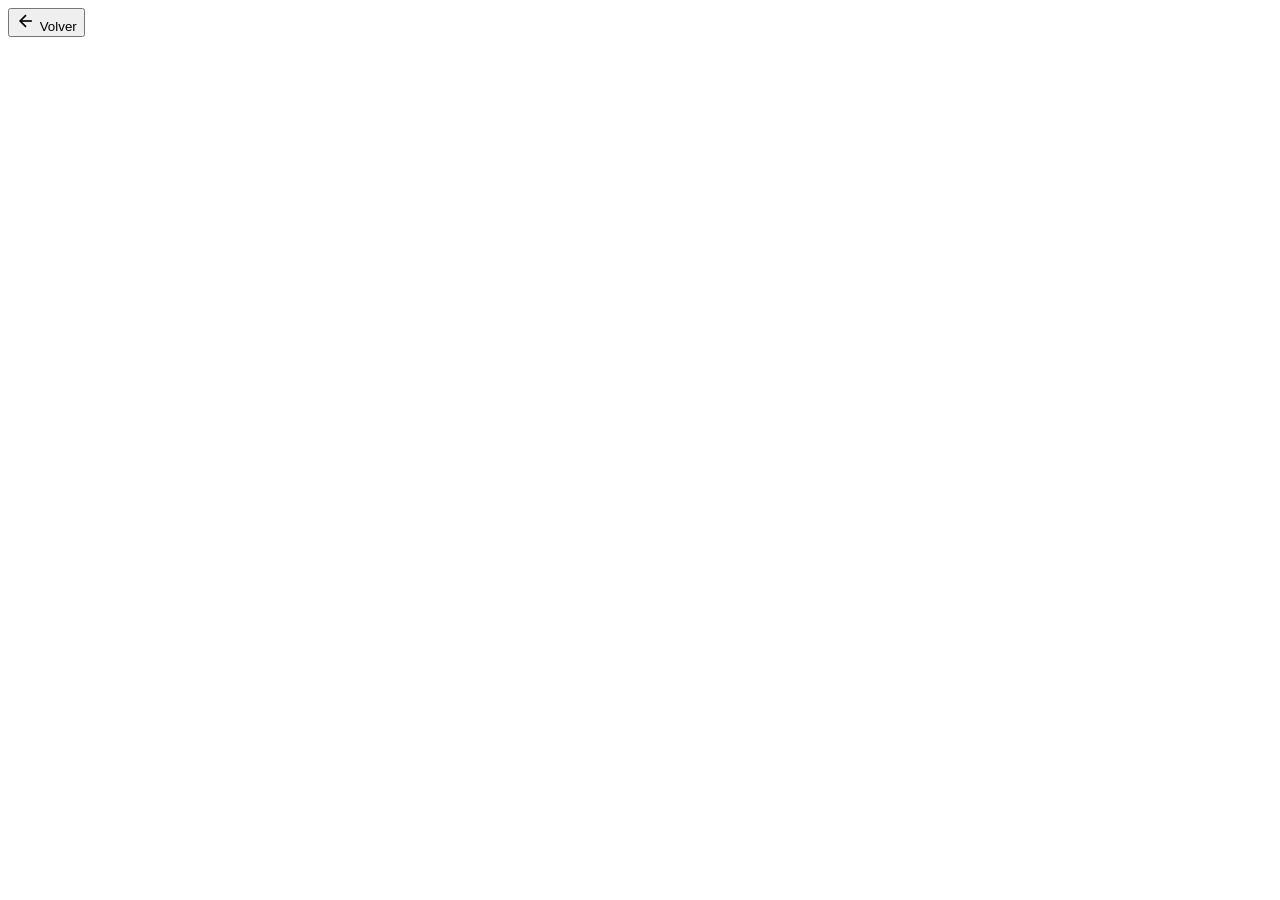
==== html/club_lectura.html @ 482e4179 "boton agenda" ====
<div id="modalCrearVotacion" class="modal-backdrop" style="display:none;">
  <div class="modal-content">
    
    <div class="modal-header">
      <h3>Crear Nueva Votación</h3>
      <button id="modal-crear-votacion-close" class="modal-close-btn" title="Cerrar">&times;</button>
    </div>
    
    <div class="modal-body">
      <form id="form-crear-votacion">
        
        <div class="form-group-votacion">
          <label for="votacion-nombre">Nombre del Período</label>
          <input type="text" id="votacion-nombre" name="votacion-nombre" placeholder="Ej: Lectura de Enero 2026" required>
        </div>

        <div class="form-row">
          <div class="form-group-votacion">
            <label for="votacion-fin-votacion">Fecha Límite (Votación)</label>
            <input type="datetime-local" id="votacion-fin-votacion" name="votacion-fin-votacion" required>
          </div>
          <div class="form-group-votacion">
            <label for="votacion-fin-lectura">Fecha Límite (Lectura)</label>
            <input type="datetime-local" id="votacion-fin-lectura" name="votacion-fin-lectura" required>
          </div>
        </div>

        <div class="libros-section">
          <h4>Selecciona los libros para la votación</h4>
          <div id="votacion-lista-libros">
            <div class="loader-simple">Cargando libros...</div>
          </div>
        </div>
        
        <div class="form-actions">
          <button type="button" class="btn-crear-votacion-cancel" onclick="cerrarModalCrearVotacion()">Cancelar</button>
          <button type="submit" class="btn-crear-votacion-submit">
            <svg width="16" height="16" viewBox="0 0 24 24" fill="none" stroke="currentColor" stroke-width="2">
              <path d="M9 11H7a2 2 0 0 0-2 2v7a2 2 0 0 0 2 2h10a2 2 0 0 0 2-2v-7a2 2 0 0 0-2-2h-2"/>
              <polyline points="9,11 12,8 15,11"/>
              <line x1="12" y1="8" x2="12" y2="21"/>
            </svg>
            Iniciar Votación
          </button>
        </div>
        
      </form>
    </div>

  </div>
</div>

<div id="modalComentarios" style="display:none; position:fixed; top:0; left:0; width:100%; height:100%; background:rgba(44,90,145,0.18); z-index:9999; justify-content:center; align-items:center; flex-direction:column;">
  <div class="comments-card">
    <span id="closeModalComentarios" style="position:absolute; top:10px; right:18px; font-size:2rem; cursor:pointer; color:#d63031; z-index:10;">&times;</span>
    <span class="title">Comentarios</span>
    <div class="comments">
      <div class="comment-react">
        <button>
          <svg fill="none" viewBox="0 0 24 24" height="16" width="16" xmlns="http://www.w3.org/2000/svg">
            <path fill="#707277" stroke-linecap="round" stroke-width="2" stroke="#707277" d="M19.4626 3.99415C16.7809 2.34923 14.4404 3.01211 13.0344 4.06801C12.4578 4.50096 12.1696 4.71743 12 4.71743C11.8304 4.71743 11.5422 4.50096 10.9656 4.06801C9.55962 3.01211 7.21909 2.34923 4.53744 3.99415C1.01807 6.15294 0.221721 13.2749 8.33953 19.2834C9.88572 20.4278 10.6588 21 12 21C13.3412 21 14.1143 20.4278 15.6605 19.2834C23.7783 13.2749 22.9819 6.15294 19.4626 3.99415Z"></path>
          </svg>
        </button>
        <hr>
        <span id="comments-count">0</span>
      </div>
      <div id="comentariosList" class="comment-container">
        <!-- Los comentarios se cargarán aquí dinámicamente -->
      </div>
    </div>
    <div class="text-box">
      <div class="box-container">
        <textarea id="nuevoComentario" placeholder="Escribí un comentario..."></textarea>
        <div>
          <div class="formatting">
            <button type="button">
              <svg fill="none" viewBox="0 0 24 24" height="16" width="16" xmlns="http://www.w3.org/2000/svg">
                <path stroke-linejoin="round" stroke-linecap="round" stroke-width="2.5" stroke="#707277" d="M5 6C5 4.58579 5 3.87868 5.43934 3.43934C5.87868 3 6.58579 3 8 3H12.5789C15.0206 3 17 5.01472 17 7.5C17 9.98528 15.0206 12 12.5789 12H5V6Z" clip-rule="evenodd" fill-rule="evenodd"></path>
                <path stroke-linejoin="round" stroke-linecap="round" stroke-width="2.5" stroke="#707277" d="M12.4286 12H13.6667C16.0599 12 18 14.0147 18 16.5C18 18.9853 16.0599 21 13.6667 21H8C6.58579 21 5.87868 21 5.43934 20.5607C5 20.1213 5 19.4142 5 18V12"></path>
              </svg>
            </button>
            <button type="button">
              <svg fill="none" viewBox="0 0 24 24" height="16" width="16" xmlns="http://www.w3.org/2000/svg">
                <path stroke-linecap="round" stroke-width="2.5" stroke="#707277" d="M12 4H19"></path>
                <path stroke-linecap="round" stroke-width="2.5" stroke="#707277" d="M8 20L16 4"></path>
                <path stroke-linecap="round" stroke-width="2.5" stroke="#707277" d="M5 20H12"></path>
              </svg>
            </button>
            <button type="button">
              <svg fill="none" viewBox="0 0 24 24" height="16" width="16" xmlns="http://www.w3.org/2000/svg">
                <path stroke-linejoin="round" stroke-linecap="round" stroke-width="2.5" stroke="#707277" d="M5.5 3V11.5C5.5 15.0899 8.41015 18 12 18C15.5899 18 18.5 15.0899 18.5 11.5V3"></path>
                <path stroke-linecap="round" stroke-width="2.5" stroke="#707277" d="M3 21H21"></path>
              </svg>
            </button>
            <button type="button">
              <svg fill="none" viewBox="0 0 24 24" height="16" width="16" xmlns="http://www.w3.org/2000/svg">
              <path stroke-linejoin="round" stroke-linecap="round" stroke-width="2.5" stroke="#707277" d="M4 12H20"></path>
              <path stroke-linecap="round" stroke-width="2.5" stroke="#707277" d="M17.5 7.66667C17.5 5.08934 15.0376 3 12 3C8.96243 3 6.5 5.08934 6.5 7.66667C6.5 8.15279 6.55336 8.59783 6.6668 9M6 16.3333C6 18.9107 8.68629 21 12 21C15.3137 21 18 19.6667 18 16.3333C18 13.9404 16.9693 12.5782 14.9079 12"></path>
              </svg>
            </button>
            <button type="button">
              <svg fill="none" viewBox="0 0 24 24" height="16" width="16" xmlns="http://www.w3.org/2000/svg">
                <circle stroke-linejoin="round" stroke-linecap="round" stroke-width="2.5" stroke="#707277" r="10" cy="12" cx="12"></circle>
                <path stroke-linejoin="round" stroke-linecap="round" stroke-width="2.5" stroke="#707277" d="M8 15C8.91212 16.2144 10.3643 17 12 17C13.6357 17 15.0879 16.2144 16 15"></path>
                <path stroke-linejoin="round" stroke-linecap="round" stroke-width="3" stroke="#707277" d="M8.00897 9L8 9M16 9L15.991 9"></path>
              </svg>
            </button>
            <button type="submit" class="send" title="Send" id="enviarComentarioBtn">
              <svg fill="none" viewBox="0 0 24 24" height="18" width="18" xmlns="http://www.w3.org/2000/svg">
                <path stroke-linejoin="round" stroke-linecap="round" stroke-width="2.5" stroke="#ffffff" d="M12 5L12 20"></path>
                <path stroke-linejoin="round" stroke-linecap="round" stroke-width="2.5" stroke="#ffffff" d="M7 9L11.2929 4.70711C11.6262 4.37377 11.7929 4.20711 12 4.20711C12.2071 4.20711 12.3738 4.37377 12.7071 4.70711L17 9"></path>
              </svg>
            </button>
          </div>
        </div>
      </div>
    </div>
  </div>
</div>
    <!-- Modal para agregar libro -->
<div id="modalLibro" class="modal-backdrop modal-agregar-libro" style="display:none;">
  <div class="modal-content modal-libro-content">
    
    <!-- Header del Modal -->
    <div class="modal-header-libro">
      <div class="header-icon-libro">
        <svg width="32" height="32" viewBox="0 0 24 24" fill="none" stroke="currentColor" stroke-width="2">
          <path d="M4 19.5A2.5 2.5 0 0 1 6.5 17H20"/>
          <path d="M6.5 2H20v20H6.5A2.5 2.5 0 0 1 4 19.5v-15A2.5 2.5 0 0 1 6.5 2z"/>
          <line x1="12" y1="8" x2="12" y2="16"/>
          <line x1="8" y1="12" x2="16" y2="12"/>
        </svg>
      </div>
      <div class="header-content-libro">
        <h2>Agregar Nuevo Libro</h2>
        <p>Busca y agrega un libro increíble al club</p>
      </div>
      <button class="modal-close-btn-libro" onclick="document.getElementById('modalLibro').style.display='none'">
        <svg width="20" height="20" viewBox="0 0 24 24" fill="none" stroke="currentColor" stroke-width="2">
          <line x1="18" y1="6" x2="6" y2="18"></line>
          <line x1="6" y1="6" x2="18" y2="18"></line>
        </svg>
      </button>
    </div>

    <!-- Body del Modal -->
    <div class="modal-body-libro">
      <div class="search-tabs-container">
  <button type="button" class="search-tab active" id="tab-libros" onclick="cambiarModoBusqueda('google')">
    📚 Libros
  </button>
  <button type="button" class="search-tab" id="tab-cursos" onclick="cambiarModoBusqueda('curso')">
    🎓 Cursos
  </button>
</div>
      <!-- Sección de Búsqueda -->
      <div class="search-section-libro">
        <div class="form-group-libro">
          <label for="buscadorLibro" class="form-label-libro">
            <svg width="18" height="18" viewBox="0 0 24 24" fill="none" stroke="currentColor" stroke-width="2">
              <circle cx="11" cy="11" r="8"/>
              <path d="m21 21-4.35-4.35"/>
            </svg>
            Buscar libro
          </label>
          <div class="search-input-container">
            <input type="text" id="buscadorLibro" class="form-input-libro" autocomplete="off" placeholder="Escribe el título, autor o ISBN...">
            <div class="search-loader" id="searchLoader" style="display: none;">
              <div class="loader-spinner-small"></div>
            </div>
          </div>
          <div class="search-hint">Usa palabras clave específicas para mejores resultados</div>
        </div>

        <!-- Resultados de Búsqueda -->
        <div class="search-results-section" id="searchResultsSection" style="display: none;">
          <h4 class="results-title">Resultados de búsqueda</h4>
          <div id="resultadosBusquedaLibro" class="search-results-container"></div>
        </div>
      </div>

      <!-- Libro Seleccionado -->
      <div class="selected-book-section" id="selectedBookSection" style="display: none;">
        <div class="selected-book-card">
          <div class="book-cover-preview">
            <img id="selectedBookCover" src="" alt="Portada del libro" onerror="this.style.display='none'; this.nextElementSibling.style.display='flex';">
            <div class="book-cover-placeholder" style="display: none;">
              <svg width="48" height="48" viewBox="0 0 24 24" fill="none" stroke="currentColor" stroke-width="1.5">
                <path d="M4 19.5A2.5 2.5 0 0 1 6.5 17H20"/>
                <path d="M6.5 2H20v20H6.5A2.5 2.5 0 0 1 4 19.5v-15A2.5 2.5 0 0 1 6.5 2z"/>
              </svg>
            </div>
          </div>
          <div class="book-info-preview">
            <h3 id="selectedBookTitle">Título del libro</h3>
            <p id="selectedBookAuthor">Autor</p>
            <button type="button" class="change-book-btn" onclick="cambiarLibroSeleccionado()">
              <svg width="16" height="16" viewBox="0 0 24 24" fill="none" stroke="currentColor" stroke-width="2">
                <path d="M21 12a9 9 0 11-6.219-8.56"/>
                <path d="M15 3l6 0 0 6"/>
              </svg>
              Cambiar libro
            </button>
          </div>
        </div>
      </div>

      <!-- Formulario Principal -->
      <form id="formLibro" class="form-libro">
        
        <!-- Campos ocultos -->
        <input type="hidden" id="tituloLibro">
        <input type="hidden" id="autorLibro">
        <input type="hidden" id="portadaLibro">
        <input type="hidden" id="idApiLibro">

        <!-- Sección de Categorías -->
        <div class="categories-section-libro">
          <div class="form-group-libro">
            <label class="form-label-libro">
              <svg width="18" height="18" viewBox="0 0 24 24" fill="none" stroke="currentColor" stroke-width="2">
                <rect x="3" y="3" width="7" height="7"/>
                <rect x="14" y="3" width="7" height="7"/>
                <rect x="14" y="14" width="7" height="7"/>
                <rect x="3" y="14" width="7" height="7"/>
              </svg>
              Categorías del libro
            </label>
            <div class="categories-hint">Selecciona las categorías que mejor describan este libro</div>
            
            <!-- Contenedor de categorías existentes -->
            <div class="categories-grid" id="categoriasContainer"></div>
            
            <!-- Crear nueva categoría -->
            <div class="create-category-section">
              <h5 class="create-category-title">¿No encuentras la categoría perfecta?</h5>
              <div class="create-category-form">
                <input type="text" id="nuevaCategoriaInput" class="form-input-libro" placeholder="Nueva categoría (ej: Ciencia Ficción)">
                <button type="button" id="agregarCategoriaBtn" class="btn-add-category">
                  <svg width="16" height="16" viewBox="0 0 24 24" fill="none" stroke="currentColor" stroke-width="2">
                    <line x1="12" y1="5" x2="12" y2="19"/>
                    <line x1="5" y1="12" x2="19" y2="12"/>
                  </svg>
                  Crear categoría
                </button>
              </div>
            </div>
          </div>
        </div>

        <!-- Acciones del Modal -->
        <div class="modal-actions-libro">
          <button type="button" class="btn-cancel-libro" onclick="document.getElementById('modalLibro').style.display='none'">
            <svg width="16" height="16" viewBox="0 0 24 24" fill="none" stroke="currentColor" stroke-width="2">
              <line x1="18" y1="6" x2="6" y2="18"/>
              <line x1="6" y1="6" x2="18" y2="18"/>
            </svg>
            Cancelar
          </button>
          <button type="submit" class="btn-submit-libro" id="submitLibroBtn" disabled>
            <svg width="16" height="16" viewBox="0 0 24 24" fill="none" stroke="currentColor" stroke-width="2">
              <path d="M4 19.5A2.5 2.5 0 0 1 6.5 17H20"/>
              <path d="M6.5 2H20v20H6.5A2.5 2.5 0 0 1 4 19.5v-15A2.5 2.5 0 0 1 6.5 2z"/>
              <line x1="12" y1="8" x2="12" y2="16"/>
              <line x1="8" y1="12" x2="16" y2="12"/>
            </svg>
            Agregar al Club
          </button>
        </div>
      </form>

      <!-- Mensaje de error/éxito -->
      <div id="msgLibro" class="message-libro" style="display: none;"></div>
    </div>

  </div>
</div>
<!-- Modal de Ranking -->
<div id="modalRanking" class="modalRanking" style="display:none;">
  <div class="ranking-card">
    <button class="close-btn" onclick="document.getElementById('modalRanking').style.display='none'">&times;</button>
    
    <div class="ranking-header">
      <div class="ranking-icon">
        <svg width="32" height="32" viewBox="0 0 24 24" fill="none" stroke="currentColor" stroke-width="2">
          <path d="M16 4v12l-4-2-4 2V4"/>
          <path d="M6 2h12a2 2 0 0 1 2 2v16a2 2 0 0 1-2 2H6a2 2 0 0 1-2-2V4a2 2 0 0 1 2-2z"/>
        </svg>
      </div>
      <h2>Ranking de Usuarios Más Activos</h2>
      <p class="ranking-subtitle">Usuarios con mayor actividad en el club</p>
    </div>

    <div class="ranking-content">
      <div id="rankingLoader" class="ranking-loader">
        <div class="spinner"></div>
        <p>Calculando ranking...</p>
      </div>
      
      <div id="rankingList" class="ranking-list" style="display:none;">
        <!-- Los usuarios del ranking se cargarán aquí -->
      </div>
      
      <div id="rankingEmpty" class="ranking-empty" style="display:none;">
        <svg width="48" height="48" viewBox="0 0 24 24" fill="none" stroke="currentColor" stroke-width="1.5">
          <circle cx="11" cy="11" r="8"/>
          <path d="M21 21l-4.35-4.35"/>
        </svg>
        <h3>Sin actividad registrada</h3>
        <p>Aún no hay usuarios con comentarios o libros agregados en este club.</p>
      </div>
    </div>
  </div>
</div>

<!-- Modal de Miembros -->
<div id="modalMiembros" class="modalMiembros" style="display:none;">
  <div class="members-card">
    <button class="close-btn" onclick="document.getElementById('modalMiembros').style.display='none'">&times;</button>
    
    <div class="members-header">
      <div class="members-icon">
        <svg width="32" height="32" viewBox="0 0 24 24" fill="none" stroke="currentColor" stroke-width="2">
          <path d="M17 21v-2a4 4 0 0 0-4-4H5a4 4 0 0 0-4 4v2"/>
          <circle cx="9" cy="7" r="4"/>
          <path d="M23 21v-2a4 4 0 0 0-3-3.87"/>
          <path d="M16 3.13a4 4 0 0 1 0 7.75"/>
        </svg>
      </div>
      <h2>Miembros del Club</h2>
      <p class="members-subtitle">Todos los integrantes del club de lectura</p>
    </div>

    <div class="members-content">
      <div id="membersLoader" class="members-loader">
        <div class="spinner"></div>
        <p>Cargando miembros...</p>
      </div>
      
      <div id="membersList" class="members-list" style="display:none;">
        <!-- Los miembros se cargarán aquí -->
      </div>
      
      <div id="membersEmpty" class="members-empty" style="display:none;">
        <svg width="48" height="48" viewBox="0 0 24 24" fill="none" stroke="currentColor" stroke-width="1.5">
          <path d="M17 21v-2a4 4 0 0 0-4-4H5a4 4 0 0 0-4 4v2"/>
          <circle cx="9" cy="7" r="4"/>
          <path d="M23 21v-2a4 4 0 0 0-3-3.87"/>
          <path d="M16 3.13a4 4 0 0 1 0 7.75"/>
        </svg>
        <h3>No hay miembros</h3>
        <p>Aún no hay miembros en este club.</p>
      </div>
    </div>
  </div>
</div>

<!-- Modal de Solicitudes -->
<div id="modalSolicitudes" class="modalSolicitudes" style="display:none;">
  <div class="requests-card">
    <button class="close-btn" onclick="document.getElementById('modalSolicitudes').style.display='none'">&times;</button>
    
    <div class="requests-header">
      <div class="requests-icon">
        <svg width="32" height="32" viewBox="0 0 24 24" fill="none" stroke="currentColor" stroke-width="2">
          <path d="M16 21v-2a4 4 0 0 0-4-4H5a4 4 0 0 0-4 4v2"/>
          <circle cx="8.5" cy="7" r="4"/>
          <path d="M17 11l2 2 4-4"/>
        </svg>
      </div>
      <h2>📬 Solicitudes Pendientes</h2>
      <p class="requests-subtitle">Usuarios que quieren unirse al club</p>
    </div>

    <div class="requests-content">
      <div id="requestsLoader" class="requests-loader">
        <div class="spinner"></div>
        <p>Cargando solicitudes...</p>
      </div>
      
      <div id="requestsList" class="requests-list" style="display:none;">
        <!-- Las solicitudes se cargarán aquí -->
      </div>
      
      <div id="requestsEmpty" class="requests-empty" style="display:none;">
        <svg width="48" height="48" viewBox="0 0 24 24" fill="none" stroke="currentColor" stroke-width="1.5">
          <path d="M16 21v-2a4 4 0 0 0-4-4H5a4 4 0 0 0-4 4v2"/>
          <circle cx="8.5" cy="7" r="4"/>
          <path d="M17 11l2 2 4-4"/>
        </svg>
        <h3>No hay solicitudes pendientes</h3>
        <p>Cuando alguien solicite unirse al club, aparecerán aquí.</p>
      </div>
    </div>
  </div>
</div>

<!-- Modal de Historial -->
<div id="modalHistorial" class="modalHistorial" style="display:none;">
  <div class="historial-modal-card">
    <button class="close-btn" onclick="document.getElementById('modalHistorial').style.display='none'">&times;</button>
    
    <div class="historial-modal-header">
      <div class="historial-icon">
        <svg width="32" height="32" viewBox="0 0 24 24" fill="none" stroke="currentColor" stroke-width="2">
          <circle cx="12" cy="12" r="10"/>
          <polyline points="12,6 12,12 16,14"/>
        </svg>
      </div>
      <div class="header-content">
        <h2>📚 Historial Completo de Actividad</h2>
        <p class="historial-subtitle">Toda la actividad del club con filtros avanzados</p>
      </div>
      <button class="toggle-filters-btn" id="toggle-filters-btn" title="Mostrar/Ocultar Filtros">
        <svg width="20" height="20" viewBox="0 0 24 24" fill="none" stroke="currentColor" stroke-width="2">
          <polygon points="22,3 2,3 10,12.46 10,19 14,21 14,12.46"/>
        </svg>
        <span class="toggle-text">Filtros</span>
        <svg class="toggle-arrow" width="16" height="16" viewBox="0 0 24 24" fill="none" stroke="currentColor" stroke-width="2">
          <polyline points="6,9 12,15 18,9"/>
        </svg>
      </button>
    </div>

    <!-- Filtros de historial -->
    <div class="historial-modal-filters" id="historial-modal-filters">
      <div class="filters-row">
        <div class="filter-group">
          <label for="modal-historial-estado-filter">Estado:</label>
          <select id="modal-historial-estado-filter" class="filter-select">
            <option value="">Todos los cambios</option>
            <option value="leido">📖 Marcados como leídos</option>
            <option value="leyendo">📚 Empezados a leer</option>
            <option value="por_leer">⏳ Agregados por leer</option>
          </select>
        </div>
        
        <div class="filter-group">
          <label for="modal-historial-usuario-filter">Usuario:</label>
          <select id="modal-historial-usuario-filter" class="filter-select">
            <option value="">Todos los usuarios</option>
          </select>
        </div>
        
        <div class="filter-group">
          <label for="modal-historial-periodo-filter">Período:</label>
          <select id="modal-historial-periodo-filter" class="filter-select">
            <option value="">Todo el tiempo</option>
            <option value="semana">Esta semana</option>
            <option value="mes">Este mes</option>
            <option value="trimestre">Últimos 3 meses</option>
            <option value="año">Este año</option>
          </select>
        </div>
      </div>
      
      <div class="filters-row">
        <div class="filter-group">
          <label for="modal-historial-desde">Desde:</label>
          <input type="date" id="modal-historial-desde" class="filter-input">
        </div>
        
        <div class="filter-group">
          <label for="modal-historial-hasta">Hasta:</label>
          <input type="date" id="modal-historial-hasta" class="filter-input">
        </div>
        
        <div class="filter-group">
          <button id="modal-limpiar-filtros-btn" class="action-btn secondary">
            🗑️ Limpiar Filtros
          </button>
        </div>
      </div>
    </div>

    <div class="historial-modal-content">
      <!-- Vista toggles -->
      <div class="view-toggles">
        <button class="view-toggle active" data-view="timeline">Timeline</button>
        <button class="view-toggle" data-view="list">Lista</button>
        <button class="view-toggle" data-view="stats">Estadísticas</button>
      </div>

      <div id="historialModalLoader" class="historial-loader">
        <div class="spinner"></div>
        <p>Cargando historial completo...</p>
      </div>
      
      <div id="historialModalContent" class="historial-timeline-content" style="display:none;">
        <!-- El contenido del historial se cargará aquí -->
      </div>
      
      <div id="historialModalEmpty" class="historial-empty" style="display:none;">
        <svg width="48" height="48" viewBox="0 0 24 24" fill="none" stroke="currentColor" stroke-width="1.5">
          <circle cx="12" cy="12" r="10"/>
          <polyline points="12,6 12,12 16,14"/>
        </svg>
        <h3>No hay actividad registrada</h3>
        <p>Aún no hay actividad en este club con los filtros seleccionados.</p>
      </div>
    </div>
  </div>
</div>

      <!-- Modal para ver gráfico -->
<div id="modalGrafico" class="chart-modal" style="display:none;">
      <div class="chart-modal-box">
        <div class="chart-header">
          <h3>📊 Distribución de Libros por Género</h3>
          <button id="closeModalGrafico" class="close-btn">&times;</button>
        </div>
        
        <div class="chart-filters">
          <label for="chart-estado-filter">Filtrar por estado:</label>
          <select id="chart-estado-filter" class="chart-filter-select">
            <option value="todos">📚 Todos los estados</option>
            <option value="por_leer">📚 Por leer</option>
            <option value="leyendo">📖 Leyendo</option>
            <option value="leido">✅ Leído</option>
          </select>
        </div>
        
        <div class="chart-container">
          <canvas id="genreChart"></canvas>
        </div>
        
        <div class="chart-legend" id="chartLegend">
          
        </div>
      </div>
    </div>

<!-- Modal de Períodos de Lectura -->
<div id="modalPeriodosLectura" class="modal-backdrop" style="display:none;">
  <div class="modal-content modal-periodos-lectura">
    <div class="modal-header-periodos">
      <div class="header-icon">
        <svg width="32" height="32" viewBox="0 0 24 24" fill="none" stroke="currentColor" stroke-width="2">
          <circle cx="12" cy="12" r="10"/>
          <polyline points="12,6 12,12 16,14"/>
        </svg>
      </div>
      <div class="header-content">
        <h2>Historial de Períodos de Lectura</h2>
        <span class="period-subtitle">Todos los períodos anteriores del club</span>
      </div>
      <button class="modal-close-btn-periodos" onclick="document.getElementById('modalPeriodosLectura').style.display='none'">
        <svg width="20" height="20" viewBox="0 0 24 24" fill="none" stroke="currentColor" stroke-width="2">
          <line x1="18" y1="6" x2="6" y2="18"></line>
          <line x1="6" y1="6" x2="18" y2="18"></line>
        </svg>
      </button>
    </div>
    
    <div class="modal-body-periodos">
      <div id="periodosLoader" class="periodos-loader">
        <div class="spinner"></div>
        <p>Cargando períodos de lectura...</p>
      </div>
      
      <div id="periodosList" class="periodos-list" style="display:none;">
        <!-- Los períodos se cargarán aquí dinámicamente -->
      </div>
      
      <div id="periodosEmpty" class="periodos-empty" style="display:none;">
        <svg width="48" height="48" viewBox="0 0 24 24" fill="none" stroke="currentColor" stroke-width="1.5">
          <circle cx="12" cy="12" r="10"/>
          <polyline points="12,6 12,12 16,14"/>
        </svg>
        <h3>No hay períodos anteriores</h3>
        <p>Aún no se han completado períodos de lectura en este club.</p>
      </div>
    </div>
  </div>
</div>







<!DOCTYPE html>
<html lang="es">
<head>
    <meta charset="UTF-8">
    <title>Club de Lectura</title>
    <meta name="viewport" content="width=device-width, initial-scale=1.0">
    <link rel="stylesheet" href="../css/clubstylesnew.css">
    <link rel="stylesheet" href="../css/componentes/notificaciones.css">
    <link rel="stylesheet" href="../css/componentes/loader.css">
    <link rel="stylesheet" href="../css/componentes/confirmacion.css">
    <script src="https://cdn.jsdelivr.net/npm/chart.js"></script>
</head>
<body>

  <header id="app-header"></header>

   <main>
    

</div>
  <button class="volver-btn-fixed" onclick="window.location.href='main.html'">
    <svg width="20" height="20" viewBox="0 0 24 24" fill="none" stroke="currentColor" stroke-width="2">
      <path d="M19 12H5"/>
      <path d="M12 19l-7-7 7-7"/>
    </svg>
    Volver
  </button>

  
  </div>
</div>

<div id="menuPrincipal" class="menu-section" style="display:none;">
  <div class="principal-container">
    <!-- Fila Superior: Estadísticas + Gestión de Libros + Información del Club -->
    <div class="principal-top-row">
      <!-- Contenido Principal -->
      <div class="principal-main-content">
        <!-- Estadísticas -->
        <div class="principal-stats-section">
          
          <div class="stats-modern-grid">
            <div class="stat-modern-card stat-blue">
              <div class="stat-modern-content">
                <div class="stat-modern-text">
                  <h3>Libros Leídos</h3>
                  <div class="stat-modern-number" id="total-books">0</div>
                  <p class="stat-modern-subtitle">Epicamente</p>
                </div>
                <div class="stat-modern-icon">
                  <svg width="32" height="32" viewBox="0 0 24 24" fill="none" stroke="currentColor" stroke-width="2">
                    <path d="M4 19.5A2.5 2.5 0 0 1 6.5 17H20"/>
                    <path d="M6.5 2H20v20H6.5A2.5 2.5 0 0 1 4 19.5v-15A2.5 2.5 0 0 1 6.5 2z"/>
                  </svg>
                </div>
              </div>
            </div>
            
            <div class="stat-modern-card stat-teal">
              <div class="stat-modern-content">
                <div class="stat-modern-text">
                  <h3>Leyendo Ahora</h3>
                  <div class="stat-modern-number" id="reading-books">0</div>
                  <p class="stat-modern-subtitle">En progreso</p>
                </div>
                <div class="stat-modern-icon">
                  <svg width="32" height="32" viewBox="0 0 24 24" fill="none" stroke="currentColor" stroke-width="2">
                    <path d="M2 3h6a4 4 0 0 1 4 4v14a3 3 0 0 0-3-3H2z"/>
                    <path d="M22 3h-6a4 4 0 0 0-4 4v14a3 3 0 0 1 3-3h7z"/>
                  </svg>
                </div>
              </div>
            </div>
            
            <div class="stat-modern-card stat-blue">
              <div class="stat-modern-content">
                <div class="stat-modern-text">
                  <h3>Por Leer</h3>
                  <div class="stat-modern-number" id="pending-books">0</div>
                  <p class="stat-modern-subtitle">En lista</p>
                </div>
                <div class="stat-modern-icon">
                  <svg width="32" height="32" viewBox="0 0 24 24" fill="none" stroke="currentColor" stroke-width="2">
                    <circle cx="12" cy="12" r="10"/>
                    <polyline points="12,6 12,12 16,14"/>
                  </svg>
                </div>
              </div>
            </div>
            
            <div class="stat-modern-card stat-teal">
              <div class="stat-modern-content">
                <div class="stat-modern-text">
                  <h3>Categorías</h3>
                  <div class="stat-modern-number" id="total-categories">0</div>
                  <p class="stat-modern-subtitle">Diferentes géneros</p>
                </div>
                <div class="stat-modern-icon">
                  <svg width="32" height="32" viewBox="0 0 24 24" fill="none" stroke="currentColor" stroke-width="2">
                    <rect x="3" y="3" width="7" height="7"/>
                    <rect x="14" y="3" width="7" height="7"/>
                    <rect x="14" y="14" width="7" height="7"/>
                    <rect x="3" y="14" width="7" height="7"/>
                  </svg>
                </div>
              </div>
            </div>
          </div>
        </div>
                <!-- Grid con Progreso de Lectura y Acciones Rápidas -->
        <div class="progress-actions-grid">
          <!-- Progreso de Lectura -->
          <div class="reading-progress-card">
            <div class="progress-header">
              <h3 class="section-title">Progreso de Lectura</h3>
              <div class="progress-header-actions">
                <span class="active-books-count" id="active-books-count">3 libros activos</span>
                <button class="progress-history-btn" id="btn-historial-periodos" title="Ver períodos anteriores">
                  <svg width="16" height="16" viewBox="0 0 24 24" fill="none" stroke="currentColor" stroke-width="2">
                    <circle cx="12" cy="12" r="10"/>
                    <polyline points="12,6 12,12 16,14"/>
                  </svg>
                </button>
              </div>
            </div>
            <div class="progress-list" id="progress-list">
              <!-- Los libros en progreso se cargarán aquí dinámicamente -->
              <div class="progress-item-placeholder">
                <div class="book-thumbnail-placeholder">📖</div>
                <div class="book-info-placeholder">
                  <h4>Cargando libros en progreso...</h4>
                  <p>Autor</p>
                  <div class="progress-details">
                    <span>0 de 0 páginas</span>
                    <span>0%</span>
                  </div>
                  <div class="progress-bar">
                    <div class="progress-fill" style="width: 0%"></div>
                  </div>
                </div>
              </div>
            </div>
          </div>

          <!-- Acciones Rápidas -->
          <div class="quick-actions-card">
            <div class="quick-actions-header">
              <h3 class="section-title">Acciones Rápidas</h3>
            </div>
            <div class="quick-actions-grid">
              <button class="quick-action-btn primary" onclick="mostrarModalAgregarLibro()">
                <div class="action-icon">
                  <svg width="20" height="20" viewBox="0 0 24 24" fill="none" stroke="currentColor" stroke-width="2">
                    <line x1="12" y1="5" x2="12" y2="19"/>
                    <line x1="5" y1="12" x2="19" y2="12"/>
                  </svg>
                </div>
                <span>Agregar Libro</span>
              </button>

              <button class="quick-action-btn primary" id="btn-crear-votacion">
  <div class="action-icon">
    <svg width="20" height="20" viewBox="0 0 24 24" fill="none" stroke="currentColor" stroke-width="2">
      <path d="M9 11H7a2 2 0 0 0-2 2v7a2 2 0 0 0 2 2h10a2 2 0 0 0 2-2v-7a2 2 0 0 0-2-2h-2"/>
      <polyline points="9,11 12,8 15,11"/>
      <line x1="12" y1="8" x2="12" y2="21"/>
    </svg>
  </div>
  <span>Crear Votación</span>
</button>
             
              
              
              <button class="quick-action-btn secondary" onclick="mostrarRanking()">
                <div class="action-icon">
                  <svg width="20" height="20" viewBox="0 0 24 24" fill="none" stroke="currentColor" stroke-width="2">
                    <path d="M16 4v12l-4-2-4 2V4"/>
                    <path d="M6 2h12a2 2 0 0 1 2 2v16a2 2 0 0 1-2 2H6a2 2 0 0 1-2-2V4a2 2 0 0 1 2-2z"/>
                  </svg>
                </div>
                <span>Ver Ranking</span>
              </button>
              
              <button class="quick-action-btn secondary" onclick="mostrarMiembros()">
                <div class="action-icon">
                  <svg width="20" height="20" viewBox="0 0 24 24" fill="none" stroke="currentColor" stroke-width="2">
                    <path d="M16 21v-2a4 4 0 0 0-4-4H6a4 4 0 0 0-4 4v2"/>
                    <circle cx="9" cy="7" r="4"/>
                    <path d="M22 21v-2a4 4 0 0 0-3-3.87"/>
                    <path d="M16 3.13a4 4 0 0 1 0 7.75"/>
                  </svg>
                </div>
                <span>Miembros <span id="miembros-count" class="count-badge">0</span></span>
              </button>
              
              <button class="quick-action-btn secondary" onclick="mostrarAgenda()">
                <div class="action-icon">
                  <svg width="20" height="20" viewBox="0 0 24 24" fill="none" stroke="currentColor" stroke-width="2">
                    <rect x="3" y="4" width="18" height="18" rx="2" ry="2"/>
                    <line x1="16" y1="2" x2="16" y2="6"/>
                    <line x1="8" y1="2" x2="8" y2="6"/>
                    <line x1="3" y1="10" x2="21" y2="10"/>
                  </svg>
                </div>
                <span>Agenda</span>
              </button>
            </div>
          </div>
        </div>

        <!-- Grid con Categorías y Actividad Reciente -->
        <div class="categories-activity-grid">
          <!-- Sección de Categorías -->
          <div class="categories-section-card">
            <div class="categories-header">
              <h3 class="section-title">Categorías</h3>
              <button id="ver-grafico-btn" class="chart-btn">
               <svg width="20" height="20" viewBox="0 0 24 24" fill="none" stroke="currentColor" stroke-width="2">
                  <path d="M21.21 15.89A10 10 0 1 1 8 2.83"/>
                  <path d="M22 12A10 10 0 0 0 12 2v10z"/>
                </svg>
              </button>
            </div>
            <div class="categories-list" id="categories-display-list">
              <!-- Las categorías se cargarán aquí dinámicamente -->
              <div class="category-item-display">
                <div class="category-info">
                  <span class="category-name">Cargando categorías...</span>
                  <span class="category-count">0</span>
                </div>
                <div class="category-progress-bar">
                  <div class="category-progress-fill" style="width: 0%; background-color: #4a90e2;"></div>
                </div>
              </div>
            </div>
          </div>

          <!-- Sección de Actividad Reciente -->
          <div class="recent-activity-card">
            <div class="activity-header">
              <h3 class="section-title">Actividad Reciente</h3>
              <button class="ver-historial-btn" onclick="mostrarHistorialCompleto()">Ver Historial</button>
            </div>
            <div class="activity-list" id="recent-activity-list">
              <!-- Las actividades se cargarán aquí dinámicamente -->
              <div class="activity-item">
                <div class="activity-icon book">
                  <svg width="16" height="16" viewBox="0 0 24 24" fill="none" stroke="currentColor" stroke-width="2">
                    <path d="M4 19.5A2.5 2.5 0 0 1 6.5 17H20"/>
                    <path d="M6.5 2H20v20H6.5A2.5 2.5 0 0 1 4 19.5v-15A2.5 2.5 0 0 1 6.5 2z"/>
                  </svg>
                </div>
                <div class="activity-content">
                  <div class="activity-text">Cargando actividad reciente...</div>
                  <div class="activity-time">
                    <small>💡 Para probar con datos de ejemplo, abre la consola y ejecuta: <code>probarActividadRecienteConDatos()</code></small>
                  </div>
                </div>
              </div>
            </div>
          </div>
        </div>

        

    <!-- Biblioteca Reciente -->
    <div class="biblioteca-reciente-card">
      <div class="biblioteca-header">
        <div class="biblioteca-title-section">
          <h3 class="biblioteca-title">Biblioteca Reciente</h3>
          <span class="biblioteca-count" id="biblioteca-count">0 libros</span>
        </div>
        <a href="#" class="ver-todos-link" onclick="mostrarTodosLosLibros()">Ver todos</a>
      </div>
      <div class="search-filter-container">
        <div class="search-filter-row">
          <div class="search-box-modern">
            <div class="search-icon">
              <svg width="18" height="18" viewBox="0 0 24 24" fill="none" stroke="currentColor" stroke-width="2">
                <circle cx="11" cy="11" r="8"/>
                <path d="m21 21-4.35-4.35"/>
              </svg>
            </div>
            <input type="text" placeholder="Buscar por título, autor o categoría..." id="search-books" class="search-input-modern">
            <button type="button" class="clear-search" id="clear-search" style="display: none;">
              <svg width="16" height="16" viewBox="0 0 24 24" fill="none" stroke="currentColor" stroke-width="2">
                <line x1="18" y1="6" x2="6" y2="18"/>
                <line x1="6" y1="6" x2="18" y2="18"/>
              </svg>
            </button>
          </div>
          
          <div class="estado-filter-modern">
            <select id="estado-filter" class="filter-select-modern">
              <option value="todos">📚 Todos los estados</option>
              <option value="por_leer">📚 Por leer</option>
              <option value="leyendo">📖 Leyendo</option>
              <option value="leido">✅ Completado</option>
            </select>
          </div>
          
      
      </div>
      <div class="biblioteca-grid-container">
        <!-- El filtro se insertará aquí dinámicamente por JavaScript -->
        <div id="libros-leidos-list" class="biblioteca-grid"></div>
        <div id="empty-state" class="empty-state" style="display:none;">
          <div class="empty-icon">
            <svg width="48" height="48" viewBox="0 0 24 24" fill="none" stroke="currentColor" stroke-width="1.5">
              <path d="M4 19.5A2.5 2.5 0 0 1 6.5 17H20"/>
              <path d="M6.5 2H20v20H6.5A2.5 2.5 0 0 1 4 19.5v-15A2.5 2.5 0 0 1 6.5 2z"/>
            </svg>
          </div>
          <h4>No hay libros aún</h4>
          <p>Comienza agregando el primer libro al club</p>
        </div>
      </div>
    </div>
  </div>
</div>

  
</main>

<!-- Loader global -->
<div id="app-loader" class="loader-overlay" style="display: none;">
    <div class="loader-content">
        <div class="loader-spinner"></div>
        <p id="loader-message">Cargando...</p>
    </div>
</div>

<div id="notifications" class="notification-container"></div>
   <script type="module"src="../componentes/loader.js"></script>
   <script type="module" src="../componentes/notificacion.js"></script>
   <script type="module" src="../js/clubnew.js"></script>

</body>
</html>
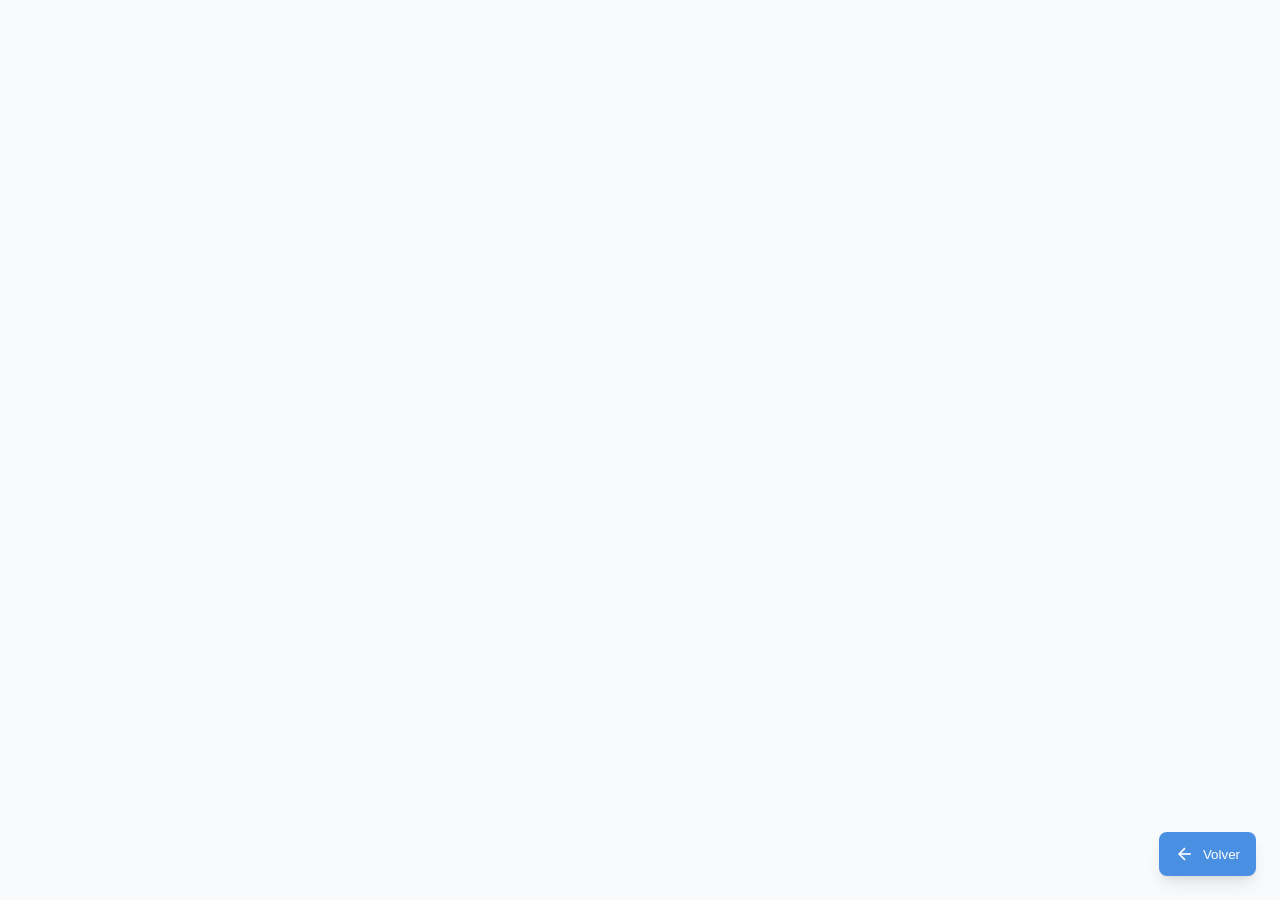
==== commit f586bf9a: "notificaciones globales" ====
--- a/html/club_lectura.html
+++ b/html/club_lectura.html
@@ -1,3 +1,4 @@
+
 <div id="modalCrearVotacion" class="modal-backdrop" style="display:none;">
   <div class="modal-content">
     
@@ -586,10 +587,13 @@
     <meta charset="UTF-8">
     <title>Club de Lectura</title>
     <meta name="viewport" content="width=device-width, initial-scale=1.0">
+    
+<link rel="stylesheet" href="../css/componentes/notificacion-alerta.css">
     <link rel="stylesheet" href="../css/clubstylesnew.css">
     <link rel="stylesheet" href="../css/componentes/notificaciones.css">
     <link rel="stylesheet" href="../css/componentes/loader.css">
     <link rel="stylesheet" href="../css/componentes/confirmacion.css">
+    <link rel="stylesheet" href="../css/componentes/agenda.css">
     <script src="https://cdn.jsdelivr.net/npm/chart.js"></script>
 </head>
 <body>
@@ -913,6 +917,166 @@
 </div>
 
 <div id="notifications" class="notification-container"></div>
+
+<!-- Modal de Agenda -->
+<div id="modalAgenda" class="modal-overlay">
+  <div class="agenda-modal-content">
+    <div class="agenda-modal-header">
+      <h2>📅 Agenda del Club</h2>
+      <div class="agenda-actions">
+        <button class="btn-primary" id="btnCrearSesion" onclick="mostrarModalCrearSesion()" style="display: none;">
+          + Nueva Sesión
+        </button>
+        <button class="close-btn" onclick="cerrarModalAgenda()">✕</button>
+      </div>
+    </div>
+
+    <div class="agenda-modal-body">
+      <div class="agenda-tabs">
+        <button class="agenda-tab active" id="btnSesionesProximas" onclick="cambiarVistaAgenda('proximas')">
+          Próximas Sesiones
+        </button>
+        <button class="agenda-tab" id="btnSesionesPasadas" onclick="cambiarVistaAgenda('pasadas')">
+          Historial
+        </button>
+      </div>
+
+      <div id="sesionesContainer">
+        <!-- Las sesiones se cargarán aquí dinámicamente -->
+      </div>
+    </div>
+  </div>
+</div>
+
+<!-- Modal de Crear Sesión -->
+<div id="modalCrearSesion" class="modal-overlay">
+  <div class="crear-sesion-modal-content">
+    <h2>Crear Nueva Sesión</h2>
+    
+    <form id="formCrearSesion" onsubmit="crearSesion(event)">
+      <div class="form-group">
+        <label for="sesionTitulo">Título de la sesión *</label>
+        <input type="text" id="sesionTitulo" name="titulo" required placeholder="Ej: Debate capítulos 1-5">
+      </div>
+
+      <div class="form-group">
+        <label for="sesionLibroId">Libro asociado</label>
+        <select id="sesionLibroId" name="clubBookId">
+          <option value="">Sesión general (sin libro específico)</option>
+        </select>
+      </div>
+
+      <div class="form-group">
+        <label for="sesionFechaHora">Fecha y hora *</label>
+        <input type="datetime-local" id="sesionFechaHora" name="fechaHora" required>
+      </div>
+
+      <div class="form-group">
+        <label for="sesionLugar">Lugar *</label>
+        <input type="text" id="sesionLugar" name="lugar" required placeholder="Dirección o link de videollamada">
+      </div>
+
+      <div class="form-group">
+        <label for="sesionDescripcion">Notas o consigna</label>
+        <textarea id="sesionDescripcion" name="descripcion" placeholder="Ej: Traer frases subrayadas, foco en el personaje X..."></textarea>
+      </div>
+
+      <div class="form-actions">
+        <button type="button" class="btn-secondary" onclick="cerrarModalCrearSesion()">Cancelar</button>
+        <button type="submit" class="btn-primary">Crear Sesión</button>
+      </div>
+    </form>
+  </div>
+</div>
+
+<!-- Modal de Editar Sesión -->
+<div id="modalEditarSesion" class="modal-overlay">
+  <div class="crear-sesion-modal-content">
+    <h2>Editar Sesión</h2>
+    
+    <form id="formEditarSesion" onsubmit="editarSesionSubmit(event)">
+      <input type="hidden" id="editSesionId">
+      
+      <div class="form-group">
+        <label for="editSesionTitulo">Título de la sesión *</label>
+        <input type="text" id="editSesionTitulo" name="titulo" required placeholder="Ej: Debate capítulos 1-5">
+      </div>
+
+      <div class="form-group">
+        <label for="editSesionLibroId">Libro asociado</label>
+        <select id="editSesionLibroId" name="clubBookId">
+          <option value="">Sesión general (sin libro específico)</option>
+        </select>
+      </div>
+
+      <div class="form-group">
+        <label for="editSesionFechaHora">Fecha y hora *</label>
+        <input type="datetime-local" id="editSesionFechaHora" name="fechaHora" required>
+      </div>
+
+      <div class="form-group">
+        <label for="editSesionLugar">Lugar *</label>
+        <input type="text" id="editSesionLugar" name="lugar" required placeholder="Dirección o link de videollamada">
+      </div>
+
+      <div class="form-group">
+        <label for="editSesionDescripcion">Notas o consigna</label>
+        <textarea id="editSesionDescripcion" name="descripcion" placeholder="Ej: Traer frases subrayadas, foco en el personaje X..."></textarea>
+      </div>
+
+      <div class="form-actions">
+        <button type="button" class="btn-secondary" onclick="cerrarModalEditarSesion()">Cancelar</button>
+        <button type="submit" class="btn-primary">Guardar Cambios</button>
+      </div>
+    </form>
+  </div>
+</div>
+
+<!-- Agregar después del modal de Registrar Asistencia, antes de los scripts -->
+
+<!-- Modal de Notificaciones -->
+<div id="modalNotificaciones" class="modal-overlay" style="display: none; position: fixed; top: 0; left: 0; width: 100%; height: 100%; background: rgba(0, 0, 0, 0.5); z-index: 10000; justify-content: center; align-items: center;">
+  <div class="notificaciones-modal-content">
+    <div class="notificaciones-modal-header">
+      <h2>🔔 Notificaciones</h2>
+      <div class="notificaciones-actions">
+        <button class="btn-secondary btn-small" onclick="marcarTodasLeidas()">
+          Marcar todas como leídas
+        </button>
+        <button class="close-btn" onclick="cerrarModalNotificaciones()">✕</button>
+      </div>
+    </div>
+    <div class="notificaciones-modal-body">
+      <div id="notificacionesLista" class="notificaciones-lista">
+        <!-- Las notificaciones se cargarán aquí -->
+      </div>
+    </div>
+  </div>
+</div>
+<!-- Modal de Registrar Asistencia -->
+<div id="modalRegistrarAsistencia" class="modal-overlay" style="display: none;">
+  <div class="crear-sesion-modal-content">
+    <h2>Registrar Asistencia Real</h2>
+    <p style="color: #636e72; margin-bottom: 20px;">Marca quién efectivamente asistió a la sesión</p>
+    
+    <form id="formRegistrarAsistencia" onsubmit="registrarAsistenciaSubmit(event)">
+      <input type="hidden" id="asistenciaSesionId">
+      
+      <div class="asistencia-confirmados">
+        <h3 style="margin-bottom: 12px; font-size: 16px;">Personas que confirmaron asistencia:</h3>
+        <div id="listaConfirmados" style="max-height: 300px; overflow-y: auto;">
+          <!-- Se llena dinámicamente -->
+        </div>
+      </div>
+
+      <div class="form-actions" style="margin-top: 20px;">
+        <button type="button" class="btn-secondary" onclick="cerrarModalRegistrarAsistencia()">Cancelar</button>
+        <button type="submit" class="btn-primary">Guardar Asistencias</button>
+      </div>
+    </form>
+  </div>
+</div>
+
    <script type="module"src="../componentes/loader.js"></script>
    <script type="module" src="../componentes/notificacion.js"></script>
    <script type="module" src="../js/clubnew.js"></script>
--- a/css/componentes/notificacion-alerta.css
+++ b/css/componentes/notificacion-alerta.css
@@ -0,0 +1,213 @@
+/* Modal de Notificaciones */
+.notificaciones-modal-content {
+  background: white;
+  border-radius: 16px;
+  width: 100%;
+  max-width: 600px;
+  max-height: 80vh;
+  display: flex;
+  flex-direction: column;
+  box-shadow: 0 10px 40px rgba(0, 0, 0, 0.2);
+}
+
+.notificaciones-modal-header {
+  padding: 20px 24px;
+  border-bottom: 1px solid #eaf6ff;
+  display: flex;
+  justify-content: space-between;
+  align-items: center;
+}
+
+.notificaciones-modal-header h2 {
+  margin: 0;
+  color: #2c5a91;
+  font-size: 20px;
+}
+
+.notificaciones-actions {
+  display: flex;
+  gap: 12px;
+  align-items: center;
+}
+
+.btn-small {
+  padding: 6px 12px;
+  font-size: 13px;
+}
+
+.notificaciones-modal-body {
+  padding: 16px 24px;
+  overflow-y: auto;
+  flex: 1;
+}
+
+/* Lista de notificaciones */
+.notificaciones-lista {
+  display: flex;
+  flex-direction: column;
+  gap: 12px;
+}
+
+/* Tarjeta de notificación */
+.notificacion-item {
+  display: flex;
+  gap: 12px;
+  padding: 16px;
+  background: white;
+  border: 1px solid #eaf6ff;
+  border-radius: 12px;
+  cursor: pointer;
+  transition: all 0.3s ease;
+  position: relative;
+}
+
+.notificacion-item:hover {
+  transform: translateY(-2px);
+  box-shadow: 0 4px 12px rgba(0, 0, 0, 0.1);
+}
+
+.notificacion-item.notif-no-leida {
+  background: #f0f8ff;
+  border-left: 3px solid #0984e3;
+}
+
+/* Iconos por tipo */
+.notif-icono {
+  width: 40px;
+  height: 40px;
+  border-radius: 50%;
+  display: flex;
+  align-items: center;
+  justify-content: center;
+  flex-shrink: 0;
+}
+
+.notif-sesion .notif-icono {
+  background: #e3f2fd;
+  color: #1976d2;
+}
+
+.notif-votacion .notif-icono {
+  background: #fff3e0;
+  color: #f57c00;
+}
+
+.notif-libro .notif-icono {
+  background: #e8f5e9;
+  color: #388e3c;
+}
+
+.notif-general .notif-icono {
+  background: #f3e5f5;
+  color: #7b1fa2;
+}
+
+/* Contenido de la notificación */
+.notif-contenido {
+  flex: 1;
+}
+
+.notif-header {
+  display: flex;
+  justify-content: space-between;
+  align-items: center;
+  margin-bottom: 4px;
+}
+
+.notif-titulo {
+  margin: 0;
+  font-size: 15px;
+  font-weight: 600;
+  color: #2c3e50;
+}
+
+.notif-badge-nueva {
+  background: #0984e3;
+  color: white;
+  padding: 2px 8px;
+  border-radius: 10px;
+  font-size: 11px;
+  font-weight: 600;
+}
+
+.notif-mensaje {
+  margin: 0 0 8px 0;
+  font-size: 14px;
+  color: #636e72;
+  line-height: 1.5;
+}
+
+.notif-footer {
+  display: flex;
+  justify-content: space-between;
+  align-items: center;
+}
+
+.notif-tiempo {
+  font-size: 12px;
+  color: #95a5a6;
+}
+
+.btn-marcar-leida {
+  padding: 4px 10px;
+  background: transparent;
+  border: 1px solid #0984e3;
+  border-radius: 6px;
+  color: #0984e3;
+  font-size: 12px;
+  cursor: pointer;
+  transition: all 0.3s ease;
+}
+
+.btn-marcar-leida:hover {
+  background: #0984e3;
+  color: white;
+}
+
+/* Punto azul de no leída */
+.notif-punto-azul {
+  position: absolute;
+  top: 16px;
+  right: 16px;
+  width: 8px;
+  height: 8px;
+  background: #0984e3;
+  border-radius: 50%;
+}
+
+/* Estado vacío */
+.notificaciones-empty {
+  text-align: center;
+  padding: 60px 20px;
+  color: #636e72;
+}
+
+.notificaciones-empty svg {
+  margin-bottom: 20px;
+  color: #dfe6e9;
+}
+
+.notificaciones-empty p {
+  font-size: 16px;
+  margin: 0;
+}
+
+/* Responsive */
+@media (max-width: 768px) {
+  .notificaciones-modal-content {
+    max-width: 100%;
+    margin: 0;
+    border-radius: 0;
+    height: 100%;
+    max-height: 100%;
+  }
+
+  .notificaciones-actions {
+    flex-direction: column;
+    align-items: stretch;
+  }
+
+  .btn-small {
+    width: 100%;
+  }
+}
--- a/css/clubstylesnew.css
+++ b/css/clubstylesnew.css
@@ -0,0 +1,8023 @@
+/* ==================== VARIABLES CSS ==================== */
+:root {
+  /* Colors */
+  --primary-blue: #4a90e2;
+  --primary-blue-dark: #357abd;
+  --gray-50: #f9fafb;
+  --gray-100: #f3f4f6;
+  --gray-200: #e5e7eb;
+  --gray-300: #d1d5db;
+  --gray-400: #9ca3af;
+  --gray-500: #6b7280;
+  --gray-600: #4b5563;
+  --gray-700: #374151;
+  --gray-800: #1f2937;
+  --gray-900: #111827;
+  --white: #ffffff;
+  --red-500: #ef4444;
+  --green-500: #10b981;
+  
+  /* Spacing */
+  --space-1: 0.25rem;
+  --space-2: 0.5rem;
+  --space-3: 0.75rem;
+  --space-4: 1rem;
+  --space-5: 1.25rem;
+  --space-6: 1.5rem;
+  --space-8: 2rem;
+  
+  /* Typography */
+  --text-xs: 0.75rem;
+  --text-sm: 0.875rem;
+  --text-base: 1rem;
+  --text-lg: 1.125rem;
+  --text-xl: 1.25rem;
+  
+  /* Shadows */
+  --shadow-sm: 0 1px 2px 0 rgba(0, 0, 0, 0.05);
+  --shadow-md: 0 4px 6px -1px rgba(0, 0, 0, 0.1), 0 2px 4px -1px rgba(0, 0, 0, 0.06);
+  --shadow-lg: 0 10px 15px -3px rgba(0, 0, 0, 0.1), 0 4px 6px -2px rgba(0, 0, 0, 0.05);
+  
+  /* Border radius */
+  --radius-sm: 0.25rem;
+  --radius-md: 0.375rem;
+  --radius-lg: 0.5rem;
+  --radius-xl: 0.75rem;
+  --radius-full: 9999px;
+  
+  /* Statistics Colors */
+  --stat-blue: #4a90e2;
+  --stat-blue-light: #e8f2ff;
+  --stat-teal: #17a2b8;
+  --stat-teal-light: #e0f7fa;
+  --stat-orange: #fd7e14;
+  --stat-orange-light: #fff3e0;
+  --stat-green: #28a745;
+  --stat-green-light: #e8f5e8;
+}
+
+/* ==================== HEADER STYLES ==================== */
+.main-header {
+  display: flex;
+  align-items: center;
+  justify-content: space-between;
+  padding: var(--space-4);
+  background: var(--white);
+  border-bottom: 1px solid var(--gray-200);
+  box-shadow: var(--shadow-sm);
+  position: sticky;
+  top: 0;
+  z-index: 100;
+}
+
+/* Logo section */
+.header-left {
+  display: flex;
+  align-items: center;
+}
+
+.logo-section {
+  display: flex;
+  align-items: center;
+  gap: var(--space-3);
+  text-decoration: none;
+  color: inherit;
+}
+
+.booksy-logo {
+  width: 200px;
+  height: 60px;
+  object-fit: contain;
+}
+
+.header-title {
+  display: flex;
+  align-items: center;
+  margin-left: var(--space-3);
+}
+
+.club-header-info {
+  display: flex;
+  align-items: center;
+  gap: var(--space-3);
+}
+
+.club-image-header {
+  width: 48px;
+  height: 48px;
+  border-radius: var(--radius-lg);
+  overflow: hidden;
+  border: 2px solid var(--primary-blue);
+  background: linear-gradient(135deg, var(--primary-blue), var(--primary-blue-dark));
+  display: flex;
+  align-items: center;
+  justify-content: center;
+  flex-shrink: 0;
+  position: relative;
+  box-shadow: var(--shadow-sm);
+}
+
+.club-image-header:hover {
+  box-shadow: var(--shadow-md);
+  transform: translateY(-1px);
+}
+
+.club-img-header {
+  width: 100%;
+  height: 100%;
+  object-fit: cover;
+  transition: transform 0.2s ease;
+}
+
+.club-img-header:hover {
+  transform: scale(1.05);
+}
+
+/* Placeholder cuando no hay imagen */
+.club-image-header.no-image::before {
+  content: "📚";
+  font-size: 24px;
+  color: white;
+  position: absolute;
+  top: 50%;
+  left: 50%;
+  transform: translate(-50%, -50%);
+  z-index: 1;
+}
+
+.club-image-header.no-image {
+  background: linear-gradient(135deg, var(--primary-blue), var(--primary-blue-dark));
+}
+
+.club-img-header[src=""],
+.club-img-header:not([src]) {
+  display: none;
+}
+
+.club-text-header {
+  display: flex;
+  flex-direction: column;
+  gap: var(--space-1);
+}
+
+.club-name-header {
+  font-size: var(--text-lg);
+  font-weight: 700;
+  color: var(--primary-blue);
+  line-height: 1.2;
+  max-width: 200px;
+  overflow: hidden;
+  text-overflow: ellipsis;
+  white-space: nowrap;
+}
+
+.club-subtitle {
+  font-size: var(--text-xs);
+  color: var(--gray-500);
+  line-height: 1.2;
+  font-weight: 500;
+}
+
+.main-title {
+  font-size: var(--text-xl);
+  font-weight: 700;
+  color: var(--primary-blue);
+  line-height: 1.2;
+}
+
+.subtitle {
+  font-size: var(--text-sm);
+  color: var(--gray-600);
+  line-height: 1.2;
+}
+
+/* Right side navigation */
+.header-right {
+  display: flex;
+  align-items: center;
+  gap: var(--space-4);
+}
+
+/* Icon buttons */
+.icon-btn {
+  position: relative;
+  display: flex;
+  align-items: center;
+  justify-content: center;
+  width: 40px;
+  height: 40px;
+  background: transparent;
+  border: none;
+  border-radius: var(--radius-lg);
+  color: var(--gray-600);
+  cursor: pointer;
+  transition: all 0.2s ease;
+}
+
+.icon-btn:hover {
+  background: var(--gray-100);
+  color: var(--gray-800);
+}
+
+/* Notification badge */
+.notification-badge {
+  position: absolute;
+  top: 8px;
+  right: 8px;
+  background: var(--red-500);
+  color: white;
+  font-size: 0.625rem;
+  font-weight: 600;
+  width: 16px;
+  height: 16px;
+  border-radius: var(--radius-full);
+  display: flex;
+  align-items: center;
+  justify-content: center;
+  line-height: 1;
+}
+
+/* Requests badge */
+.requests-badge {
+  position: absolute;
+  top: 8px;
+  right: 8px;
+  background: var(--red-500);
+  color: white;
+  font-size: 0.625rem;
+  font-weight: 600;
+  width: 16px;
+  height: 16px;
+  border-radius: var(--radius-full);
+  display: flex;
+  align-items: center;
+  justify-content: center;
+  line-height: 1;
+  animation: pulse 2s infinite;
+}
+
+@keyframes pulse {
+  0% {
+    box-shadow: 0 0 0 0 rgba(239, 68, 68, 0.7);
+  }
+  70% {
+    box-shadow: 0 0 0 6px rgba(239, 68, 68, 0);
+  }
+  100% {
+    box-shadow: 0 0 0 0 rgba(239, 68, 68, 0);
+  }
+}
+
+/* Club action buttons in header */
+.icon-btn.danger-btn {
+  color: var(--red-500);
+}
+
+.icon-btn.danger-btn:hover {
+  background: rgba(239, 68, 68, 0.1);
+  color: var(--red-500);
+}
+
+.icon-btn.leave-btn {
+  color: var(--gray-600);
+}
+
+.icon-btn.leave-btn:hover {
+  background: var(--gray-100);
+  color: var(--gray-800);
+}
+
+/* User profile section */
+.user-profile {
+  display: flex;
+  align-items: center;
+  gap: var(--space-3);
+  padding: var(--space-2);
+  border-radius: var(--radius-lg);
+  transition: background-color 0.2s ease;
+}
+
+.user-profile:hover {
+  background: var(--gray-50);
+}
+
+.user-avatar {
+  width: 40px;
+  height: 40px;
+  background: var(--gray-300);
+  border-radius: var(--radius-full);
+  display: flex;
+  align-items: center;
+  justify-content: center;
+  font-weight: 600;
+  color: var(--gray-700);
+  font-size: var(--text-sm);
+}
+
+.user-info {
+  display: flex;
+  flex-direction: column;
+}
+
+.username {
+  font-size: var(--text-sm);
+  font-weight: 600;
+  color: var(--gray-900);
+  line-height: 1.2;
+}
+
+.user-status {
+  font-size: var(--text-xs);
+  color: var(--gray-500);
+  line-height: 1.2;
+  font-weight: 500;
+  padding: 2px 6px;
+  border-radius: var(--radius-sm);
+  transition: all 0.2s ease;
+}
+
+/* Estilos específicos para cada rol */
+.user-status.role-owner {
+  color: #d97706;
+  background-color: #fef3c7;
+  font-weight: 600;
+}
+
+.user-status.role-moderador {
+  color: #059669;
+  background-color: #d1fae5;
+  font-weight: 600;
+}
+
+.user-status.role-lector {
+  color: var(--primary-blue);
+  background-color: #dbeafe;
+}
+
+.user-status.error {
+  color: var(--red-500);
+  background-color: #fee2e2;
+}
+
+/* ==================== RESPONSIVE ==================== */
+@media (max-width: 768px) {
+  .main-header {
+    padding: var(--space-3);
+  }
+  
+  .header-title {
+    margin-left: var(--space-2);
+  }
+  
+  .club-header-info {
+    gap: var(--space-2);
+  }
+  
+  .club-image-header {
+    width: 36px;
+    height: 36px;
+  }
+  
+  .club-name-header {
+    font-size: var(--text-base);
+    max-width: 150px;
+  }
+  
+  .club-subtitle {
+    display: none;
+  }
+  
+  .booksy-logo {
+    width: 40px;
+    height: 40px;
+  }
+  
+  .user-info {
+    display: none;
+  }
+  
+  .header-right {
+    gap: var(--space-2);
+  }
+  
+  .icon-btn {
+    width: 36px;
+    height: 36px;
+  }
+}
+
+@media (max-width: 480px) {
+  .user-profile {
+    padding: var(--space-1);
+  }
+  
+  .user-avatar {
+    width: 36px;
+    height: 36px;
+  }
+}
+
+/* ==================== BASIC BODY STYLES ==================== */
+body {
+  margin: 0;
+  padding: 0;
+  font-family: -apple-system, BlinkMacSystemFont, 'Segoe UI', Roboto, Oxygen, Ubuntu, Cantarell, sans-serif;
+  background: var(--gray-50);
+  color: var(--gray-900);
+}
+
+main {
+  padding: var(--space-6);
+}
+
+
+/* ==================== BUTTONS ==================== */
+.volver-btn-fixed {
+  position: fixed;
+  bottom: var(--space-6);
+  right: var(--space-6);
+  background: var(--primary-blue);
+  color: white;
+  border: none;
+  padding: var(--space-3) var(--space-4);
+  border-radius: var(--radius-lg);
+  display: flex;
+  align-items: center;
+  gap: var(--space-2);
+  font-weight: 500;
+  cursor: pointer;
+  box-shadow: var(--shadow-lg);
+  transition: all 0.2s ease;
+  z-index: 999;
+}
+
+.volver-btn-fixed:hover {
+  background: var(--primary-blue-dark);
+  transform: translateY(-1px);
+}
+
+/* ==================== READING PROGRESS STYLES ==================== */
+.reading-progress-card {
+  background: var(--white);
+  border-radius: var(--radius-xl);
+  padding: var(--space-6);
+  box-shadow: var(--shadow-sm);
+  border: 1px solid var(--gray-200);
+  /* margin: var(--space-6) 0; */
+}
+
+.progress-header {
+  display: flex;
+  justify-content: space-between;
+  align-items: center;
+  margin-bottom: var(--space-5);
+}
+
+.progress-header .section-title {
+  margin: 0;
+  font-size: var(--text-lg);
+  font-weight: 600;
+  color: var(--gray-900);
+}
+
+.active-books-count {
+  font-size: var(--text-sm);
+  color: var(--gray-500);
+  background: var(--gray-100);
+  padding: var(--space-1) var(--space-3);
+  border-radius: var(--radius-full);
+  font-weight: 500;
+}
+
+.progress-list {
+  display: flex;
+  flex-direction: column;
+  gap: var(--space-4);
+}
+
+.progress-item,
+.progress-item-placeholder {
+  display: flex;
+  gap: var(--space-4);
+  padding: var(--space-4);
+  background: var(--gray-50);
+  border-radius: var(--radius-lg);
+  transition: all 0.2s ease;
+  align-items: flex-start;
+}
+
+.progress-item:hover {
+  background: var(--gray-100);
+  transform: translateY(-1px);
+  box-shadow: var(--shadow-sm);
+}
+
+.book-thumbnail,
+.book-thumbnail-placeholder {
+  width: 60px;
+  height: 80px;
+  border-radius: var(--radius-md);
+  overflow: hidden;
+  flex-shrink: 0;
+  position: relative;
+  background: var(--gray-200);
+  display: flex;
+  align-items: center;
+  justify-content: center;
+}
+
+.book-thumbnail img {
+  width: 100%;
+  height: 100%;
+  object-fit: cover;
+}
+
+.book-thumbnail-placeholder {
+  font-size: 24px;
+  color: var(--gray-500);
+}
+
+.book-placeholder {
+  width: 100%;
+  height: 100%;
+  background: var(--gray-300);
+  display: flex;
+  align-items: center;
+  justify-content: center;
+  font-size: 24px;
+  color: var(--gray-600);
+}
+
+.book-info,
+.book-info-placeholder {
+  flex: 1;
+  display: flex;
+  flex-direction: column;
+  gap: var(--space-2);
+}
+
+.book-info h4,
+.book-info-placeholder h4 {
+  font-size: var(--text-base);
+  font-weight: 600;
+  color: var(--gray-900);
+  margin: 0;
+  line-height: 1.2;
+}
+
+.book-info p,
+.book-info-placeholder p {
+  font-size: var(--text-sm);
+  color: var(--gray-600);
+  margin: 0;
+}
+
+.progress-details {
+  display: flex;
+  justify-content: space-between;
+  align-items: center;
+  margin-top: var(--space-1);
+  font-size: var(--text-xs);
+}
+
+.progress-details span:first-child {
+  color: var(--gray-500);
+}
+
+.progress-details span:last-child {
+  font-weight: 600;
+  color: var(--primary-blue);
+}
+
+.progress-bar {
+  width: 100%;
+  height: 6px;
+  background: var(--gray-200);
+  border-radius: var(--radius-full);
+  overflow: hidden;
+  margin-top: var(--space-2);
+}
+
+.progress-fill {
+  height: 100%;
+  background: var(--primary-blue);
+  border-radius: var(--radius-full);
+  transition: width 0.3s ease;
+}
+
+/* Empty state for reading progress */
+.progress-empty {
+  text-align: center;
+  padding: var(--space-8) var(--space-4);
+  color: var(--gray-500);
+}
+
+.progress-empty-icon {
+  font-size: 3rem;
+  margin-bottom: var(--space-3);
+  opacity: 0.5;
+}
+
+.progress-empty h4 {
+  font-size: var(--text-lg);
+  color: var(--gray-700);
+  margin-bottom: var(--space-2);
+}
+
+.progress-empty p {
+  font-size: var(--text-sm);
+  color: var(--gray-500);
+  margin: 0;
+}
+
+/* Responsive design */
+@media (max-width: 768px) {
+  .reading-progress-card {
+    padding: var(--space-4);
+    margin: var(--space-4) 0;
+  }
+  
+  .progress-header {
+    flex-direction: column;
+    align-items: flex-start;
+    gap: var(--space-2);
+  }
+  
+  .progress-item,
+  .progress-item-placeholder {
+    flex-direction: column;
+    text-align: center;
+    padding: var(--space-3);
+  }
+  
+  .book-thumbnail,
+  .book-thumbnail-placeholder {
+    align-self: center;
+  }
+  
+  .progress-details {
+    justify-content: center;
+    gap: var(--space-4);
+  }
+}
+
+@media (max-width: 480px) {
+  .progress-item,
+  .progress-item-placeholder {
+    gap: var(--space-3);
+  }
+  
+  .book-thumbnail,
+  .book-thumbnail-placeholder {
+    width: 50px;
+    height: 70px;
+  }
+  
+  .progress-header .section-title {
+    font-size: var(--text-base);
+  }
+  
+  .active-books-count {
+    font-size: var(--text-xs);
+  }
+}
+
+/* ==================== PROGRESS & ACTIONS GRID ==================== */
+.progress-actions-grid {
+  display: grid;
+  grid-template-columns: 2fr 1fr;
+  gap: var(--space-6);
+  margin: var(--space-6) 0;
+}
+
+/* ==================== QUICK ACTIONS STYLES ==================== */
+.quick-actions-card {
+  background: var(--white);
+  border-radius: var(--radius-xl);
+  padding: var(--space-6);
+  box-shadow: var(--shadow-sm);
+  border: 1px solid var(--gray-200);
+  height: fit-content;
+}
+
+.quick-actions-header {
+  margin-bottom: var(--space-5);
+}
+
+.quick-actions-header .section-title {
+  margin: 0;
+  font-size: var(--text-lg);
+  font-weight: 600;
+  color: var(--gray-900);
+}
+
+.quick-actions-grid {
+  display: grid;
+  grid-template-columns: 1fr 1fr;
+  gap: var(--space-3);
+}
+
+.quick-action-btn {
+  display: flex;
+  flex-direction: column;
+  align-items: center;
+  gap: var(--space-2);
+  padding: var(--space-4);
+  border: 1px solid var(--gray-200);
+  border-radius: var(--radius-lg);
+  background: var(--white);
+  cursor: pointer;
+  transition: all 0.2s ease;
+  text-decoration: none;
+  color: var(--gray-700);
+  font-size: var(--text-sm);
+  font-weight: 500;
+  min-height: 80px;
+  justify-content: center;
+}
+
+.quick-action-btn:hover {
+  border-color: var(--primary-blue);
+  background: var(--gray-50);
+  transform: translateY(-2px);
+  box-shadow: var(--shadow-sm);
+}
+
+.quick-action-btn.primary {
+  background: var(--primary-blue);
+  color: var(--white);
+  border-color: var(--primary-blue);
+}
+
+.quick-action-btn.primary:hover {
+  background: var(--primary-blue-dark);
+  border-color: var(--primary-blue-dark);
+}
+
+.quick-action-btn.secondary {
+  background: var(--gray-50);
+  border-color: var(--gray-200);
+}
+
+.action-icon {
+  display: flex;
+  align-items: center;
+  justify-content: center;
+  width: 32px;
+  height: 32px;
+  border-radius: var(--radius-md);
+  flex-shrink: 0;
+}
+
+.quick-action-btn.primary .action-icon {
+  color: var(--white);
+}
+
+.quick-action-btn.secondary .action-icon {
+  color: var(--gray-600);
+}
+
+/* Count badge for buttons */
+.count-badge {
+  display: inline-block;
+  background-color: var(--primary-blue);
+  color: var(--white);
+  font-size: var(--text-xs);
+  font-weight: 600;
+  padding: 2px 6px;
+  border-radius: var(--radius-full);
+  margin-left: 4px;
+  min-width: 18px;
+  text-align: center;
+  line-height: 1.2;
+}
+
+/* ==================== CATEGORY ANIMATIONS ==================== */
+.categoria-checkbox {
+  display: block;
+  position: relative;
+  cursor: pointer;
+  font-size: var(--text-sm);
+  user-select: none;
+  margin-bottom: var(--space-2);
+  transition: all 0.3s ease;
+}
+
+.categoria-checkbox input {
+  position: absolute;
+  opacity: 0;
+  cursor: pointer;
+  height: 0;
+  width: 0;
+}
+
+.categoria-checkbox .checkmark {
+  display: inline-block;
+  padding: var(--space-2) var(--space-3);
+  border: 1px solid var(--gray-300);
+  border-radius: var(--radius-md);
+  background: var(--white);
+  transition: all 0.2s ease;
+  font-weight: 500;
+}
+
+.categoria-checkbox input:checked ~ .checkmark {
+  background: var(--primary-blue);
+  color: var(--white);
+  border-color: var(--primary-blue);
+  transform: scale(1.02);
+}
+
+.categoria-checkbox:hover .checkmark {
+  border-color: var(--primary-blue);
+  background: var(--gray-50);
+}
+
+.categoria-checkbox input:checked:hover ~ .checkmark {
+  background: var(--primary-blue-dark);
+  border-color: var(--primary-blue-dark);
+}
+
+/* ===== ESTILOS PARA BOTÓN DINÁMICO DE VOTACIÓN ===== */
+
+/* Estados del botón dinámico */
+.quick-action-btn.voting-active {
+  background: linear-gradient(135deg, #28a745, #20c997);
+  animation: pulse-voting 2s infinite;
+}
+
+.quick-action-btn.reading-active {
+  background: linear-gradient(135deg, #6f42c1, #e83e8c);
+  color: white;
+}
+
+@keyframes pulse-voting {
+  0%, 100% { transform: scale(1); box-shadow: 0 4px 20px rgba(40, 167, 69, 0.3); }
+  50% { transform: scale(1.02); box-shadow: 0 6px 30px rgba(40, 167, 69, 0.4); }
+}
+
+/* Modales de votación y lectura */
+.votacion-info {
+  background: var(--gray-50);
+  padding: var(--space-4);
+  border-radius: var(--radius-md);
+  margin-bottom: var(--space-4);
+  border-left: 4px solid var(--primary-blue);
+}
+
+.votacion-info p {
+  margin: var(--space-1) 0;
+  color: var(--gray-700);
+}
+
+.opciones-votacion {
+  max-height: 400px;
+  overflow-y: auto;
+  padding: var(--space-2);
+  border: 1px solid var(--gray-200);
+  border-radius: var(--radius-md);
+  background: var(--white);
+}
+
+.opcion-item {
+  margin-bottom: var(--space-2);
+}
+
+.opcion-btn {
+  width: 100%;
+  padding: var(--space-3);
+  border: 2px solid var(--gray-200);
+  border-radius: var(--radius-md);
+  background: var(--white);
+  cursor: pointer;
+  transition: all 0.2s ease;
+  display: flex;
+  justify-content: space-between;
+  align-items: center;
+  text-align: left;
+}
+
+.opcion-btn:hover {
+  border-color: var(--primary-blue);
+  background: var(--gray-50);
+  transform: translateY(-1px);
+  box-shadow: 0 4px 12px rgba(0, 0, 0, 0.1);
+}
+
+.opcion-info strong {
+  color: var(--gray-900);
+  font-size: var(--text-base);
+  display: block;
+  margin-bottom: var(--space-1);
+}
+
+.opcion-info small {
+  color: var(--gray-600);
+  font-size: var(--text-sm);
+}
+
+.votos-count {
+  background: var(--primary-blue);
+  color: var(--white);
+  padding: var(--space-1) var(--space-2);
+  border-radius: var(--radius-full);
+  font-weight: 600;
+  font-size: var(--text-sm);
+  min-width: 60px;
+  text-align: center;
+}
+
+/* Libro actual en modal de lectura */
+.libro-actual {
+  background: linear-gradient(135deg, #f8f9fa, #e9ecef);
+  padding: var(--space-4);
+  border-radius: var(--radius-lg);
+  margin-bottom: var(--space-4);
+  border: 1px solid var(--gray-200);
+  position: relative;
+  overflow: hidden;
+}
+
+.libro-actual::before {
+  content: '';
+  position: absolute;
+  top: 0;
+  left: 0;
+  width: 4px;
+  height: 100%;
+  background: linear-gradient(180deg, #6f42c1, #e83e8c);
+}
+
+.libro-actual h4 {
+  color: var(--gray-900);
+  margin-bottom: var(--space-2);
+  font-size: var(--text-xl);
+}
+
+.libro-actual p {
+  margin: var(--space-1) 0;
+  color: var(--gray-700);
+}
+
+/* Acciones de moderador */
+.moderador-actions {
+  margin-top: var(--space-4);
+  padding-top: var(--space-4);
+  border-top: 1px solid var(--gray-200);
+  display: flex;
+  gap: var(--space-3);
+}
+
+.moderador-actions .btn-submit {
+  background: var(--danger-red);
+  border-color: var(--danger-red);
+}
+
+.moderador-actions .btn-submit:hover {
+  background: var(--danger-red-dark);
+  border-color: var(--danger-red-dark);
+}
+
+/* Estados del botón principal mejorados */
+.quick-action-btn.primary .action-icon svg {
+  stroke: currentColor;
+}
+
+.quick-action-btn.secondary .action-icon svg {
+  stroke: currentColor;
+}
+
+.quick-action-btn.voting-active .action-icon svg {
+  stroke: white;
+}
+
+.quick-action-btn.reading-active .action-icon svg {
+  stroke: white;
+}
+
+/* Acciones de votación */
+.votacion-actions {
+  display: flex;
+  justify-content: space-between;
+  align-items: center;
+  margin-bottom: var(--space-4);
+  padding: var(--space-3);
+  background: linear-gradient(135deg, #f8f9fa, #e9ecef);
+  border-radius: var(--radius-md);
+  border-left: 4px solid var(--danger-red);
+}
+
+.btn-cerrar-votacion {
+  background: linear-gradient(135deg, var(--danger-red), #dc2626);
+  color: white;
+  border: none;
+  padding: var(--space-2) var(--space-4);
+  border-radius: var(--radius-md);
+  font-weight: 600;
+  cursor: pointer;
+  transition: all 0.2s ease;
+  display: flex;
+  align-items: center;
+  gap: var(--space-1);
+  font-size: var(--text-sm);
+}
+
+.btn-cerrar-votacion:hover {
+  background: linear-gradient(135deg, #dc2626, #b91c1c);
+  transform: translateY(-1px);
+  box-shadow: 0 4px 12px rgba(220, 38, 38, 0.3);
+}
+
+.btn-cerrar-votacion:active {
+  transform: translateY(0);
+  box-shadow: 0 2px 8px rgba(220, 38, 38, 0.2);
+}
+
+.empate-info {
+  color: var(--gray-600);
+  font-size: var(--text-xs);
+  text-align: right;
+  flex-grow: 1;
+  margin-left: var(--space-3);
+  font-style: italic;
+}
+
+/* ===== MODAL DE LECTURA ESTÉTICO ===== */
+
+/* Modal de lectura con diseño mejorado */
+.modal-lectura {
+  max-width: 600px !important;
+  border-radius: var(--radius-xl) !important;
+  overflow: hidden;
+  box-shadow: 0 25px 50px -12px rgba(0, 0, 0, 0.25) !important;
+}
+
+/* Header del modal de lectura */
+.modal-header-lectura {
+  background: linear-gradient(135deg, #2c5aa0, #5fa8e9);
+  color: white;
+  padding: var(--space-6);
+  display: flex;
+  align-items: center;
+  gap: var(--space-4);
+  position: relative;
+}
+
+.modal-header-lectura .header-icon {
+  background: rgba(255, 255, 255, 0.2);
+  padding: var(--space-3);
+  border-radius: var(--radius-full);
+  display: flex;
+  align-items: center;
+  justify-content: center;
+}
+
+.modal-header-lectura .header-content h2 {
+  margin: 0;
+  font-size: var(--text-xl);
+  font-weight: 700;
+}
+
+.period-badge {
+  background: rgba(255, 255, 255, 0.2);
+  padding: var(--space-1) var(--space-3);
+  border-radius: var(--radius-full);
+  font-size: var(--text-sm);
+  font-weight: 500;
+  margin-top: var(--space-1);
+  display: inline-block;
+}
+
+.modal-close-btn-lectura {
+  background: rgba(255, 255, 255, 0.2);
+  border: none;
+  color: white;
+  padding: var(--space-2);
+  border-radius: var(--radius-md);
+  cursor: pointer;
+  transition: all 0.2s ease;
+  position: absolute;
+  top: var(--space-4);
+  right: var(--space-4);
+}
+
+.modal-close-btn-lectura:hover {
+  background: rgba(255, 255, 255, 0.3);
+  transform: scale(1.1);
+}
+
+/* Body del modal de lectura */
+.modal-body-lectura {
+  padding: var(--space-6);
+  background: linear-gradient(180deg, #f8fafc, #f1f5f9);
+}
+
+/* Card del libro */
+.libro-card {
+  background: white;
+  border-radius: var(--radius-lg);
+  padding: var(--space-5);
+  box-shadow: 0 10px 25px -5px rgba(0, 0, 0, 0.1);
+  display: flex;
+  gap: var(--space-4);
+  margin-bottom: var(--space-5);
+  border: 1px solid #e2e8f0;
+}
+
+.libro-cover {
+  flex-shrink: 0;
+  width: 120px;
+  height: 180px;
+  border-radius: var(--radius-md);
+  overflow: hidden;
+  box-shadow: 0 8px 20px -4px rgba(0, 0, 0, 0.2);
+}
+
+.libro-cover img {
+  width: 100%;
+  height: 100%;
+  object-fit: cover;
+}
+
+.placeholder-cover {
+  width: 100%;
+  height: 100%;
+  background: linear-gradient(135deg, #eaf6ff, #c3dafe);
+  display: flex;
+  align-items: center;
+  justify-content: center;
+  color: #2c5aa0;
+}
+
+.libro-info {
+  flex: 1;
+}
+
+.libro-title {
+  font-size: var(--text-xl);
+  font-weight: 700;
+  color: var(--gray-900);
+  margin: 0 0 var(--space-2) 0;
+  line-height: 1.3;
+}
+
+.libro-author {
+  font-size: var(--text-base);
+  color: #64748b;
+  margin: 0 0 var(--space-4) 0;
+  font-style: italic;
+}
+
+/* Progreso de lectura */
+.reading-progress {
+  display: flex;
+  flex-direction: column;
+  gap: var(--space-3);
+}
+
+.progress-item {
+  display: flex;
+  justify-content: space-between;
+  align-items: center;
+  padding: var(--space-2) var(--space-3);
+  background: #f8fafc;
+  border-radius: var(--radius-md);
+  border-left: 4px solid #5fa8e9;
+}
+
+.progress-item .label {
+  font-size: var(--text-sm);
+  color: #64748b;
+  font-weight: 500;
+}
+
+.progress-item .value {
+  font-size: var(--text-sm);
+  font-weight: 600;
+  color: var(--gray-900);
+}
+
+.progress-item .value.active {
+  color: #059669;
+}
+
+.progress-item .value.warning {
+  color: #dc2626;
+}
+
+/* Sección de administrador */
+.admin-section {
+  background: white;
+  border-radius: var(--radius-lg);
+  padding: var(--space-4);
+  border: 2px solid #fef3c7;
+  box-shadow: 0 4px 12px -2px rgba(245, 158, 11, 0.1);
+}
+
+.admin-header {
+  display: flex;
+  align-items: center;
+  gap: var(--space-2);
+  margin-bottom: var(--space-3);
+  color: #92400e;
+  font-weight: 600;
+  font-size: var(--text-sm);
+}
+
+.btn-concluir-lectura {
+  width: 100%;
+  background: linear-gradient(135deg, #059669, #10b981);
+  color: white;
+  border: none;
+  padding: var(--space-3) var(--space-4);
+  border-radius: var(--radius-md);
+  font-weight: 600;
+  cursor: pointer;
+  transition: all 0.2s ease;
+  display: flex;
+  align-items: center;
+  justify-content: center;
+  gap: var(--space-2);
+  margin-bottom: var(--space-2);
+}
+
+.btn-concluir-lectura:hover {
+  background: linear-gradient(135deg, #047857, #059669);
+  transform: translateY(-1px);
+  box-shadow: 0 8px 20px -4px rgba(16, 185, 129, 0.4);
+}
+
+.admin-note {
+  font-size: var(--text-xs);
+  color: #92400e;
+  margin: 0;
+  text-align: center;
+  font-style: italic;
+}
+
+/* Responsive para modal de lectura */
+@media (max-width: 768px) {
+  .modal-lectura {
+    max-width: 95% !important;
+    margin: var(--space-4);
+  }
+  
+  .modal-header-lectura {
+    padding: var(--space-4);
+  }
+  
+  .modal-body-lectura {
+    padding: var(--space-4);
+  }
+  
+  .libro-card {
+    flex-direction: column;
+    text-align: center;
+  }
+  
+  .libro-cover {
+    width: 150px;
+    height: 225px;
+    margin: 0 auto;
+  }
+  
+  .progress-item {
+    flex-direction: column;
+    gap: var(--space-1);
+    text-align: center;
+  }
+}
+
+/* Responsive para modales de votación */
+@media (max-width: 768px) {
+  .opcion-btn {
+    flex-direction: column;
+    align-items: flex-start;
+    gap: var(--space-2);
+  }
+  
+  .votos-count {
+    align-self: flex-end;
+  }
+  
+  .moderador-actions {
+    flex-direction: column;
+  }
+  
+  .votacion-actions {
+    flex-direction: column;
+    align-items: stretch;
+    gap: var(--space-2);
+  }
+  
+  .empate-info {
+    text-align: center;
+    margin-left: 0;
+  }
+}
+
+/* Animation for new categories */
+@keyframes slideInFromTop {
+  from {
+    opacity: 0;
+    transform: translateY(-10px);
+  }
+  to {
+    opacity: 1;
+    transform: translateY(0);
+  }
+}
+
+.categoria-nueva {
+  animation: slideInFromTop 0.3s ease-out;
+}
+
+/* ==================== PERMISSION NOTICE STYLES ==================== */
+.permission-notice {
+  display: flex;
+  align-items: center;
+  justify-content: center;
+  padding: var(--space-3) var(--space-4);
+  background: linear-gradient(135deg, #f8f9fa, #e9ecef);
+  border: 1px solid var(--gray-300);
+  border-radius: var(--radius-lg);
+  margin-bottom: var(--space-4);
+  font-size: var(--text-sm);
+  color: var(--gray-600);
+  text-align: center;
+  font-weight: 500;
+  box-shadow: var(--shadow-sm);
+}
+
+.permission-notice svg {
+  margin-right: var(--space-2);
+  opacity: 0.7;
+}
+
+.permission-notice:hover {
+  background: linear-gradient(135deg, #e9ecef, #dee2e6);
+  border-color: var(--gray-400);
+}
+
+/* Role-specific styling */
+.role-owner .permission-notice {
+  display: none; /* Owners don't see permission notices */
+}
+
+.role-moderador .permission-notice {
+  display: none; /* Moderators don't see permission notices */
+}
+
+.role-lector .permission-notice {
+  display: flex; /* Readers see permission notices */
+}
+
+/* Enhanced category management styles for different roles */
+.role-owner #crearCategoriaBox,
+.role-moderador #crearCategoriaBox {
+  display: block;
+  background: linear-gradient(135deg, #e8f5e8, #d1f2d1);
+  border: 2px solid var(--green-500);
+  border-radius: var(--radius-lg);
+  padding: var(--space-4);
+  margin-top: var(--space-3);
+}
+
+.role-lector #crearCategoriaBox {
+  display: none;
+}
+
+/* Role indicator styles */
+.role-indicator {
+  position: absolute !important;
+  top: 15px !important;
+  right: 50px !important;
+  padding: 4px 12px !important;
+  border-radius: 20px !important;
+  font-size: 11px !important;
+  font-weight: 600 !important;
+  text-transform: uppercase !important;
+  letter-spacing: 0.5px !important;
+  z-index: 10 !important;
+  box-shadow: var(--shadow-sm);
+  animation: fadeInBounce 0.5s ease-out;
+}
+
+@keyframes fadeInBounce {
+  0% {
+    opacity: 0;
+    transform: translateY(-10px) scale(0.8);
+  }
+  60% {
+    opacity: 1;
+    transform: translateY(2px) scale(1.05);
+  }
+  100% {
+    opacity: 1;
+    transform: translateY(0) scale(1);
+  }
+}
+
+/* Responsive design for progress-actions grid */
+@media (max-width: 1024px) {
+  .progress-actions-grid {
+    grid-template-columns: 1fr;
+    gap: var(--space-4);
+  }
+  
+  .quick-actions-grid {
+    grid-template-columns: repeat(4, 1fr);
+    gap: var(--space-2);
+  }
+  
+  .quick-action-btn {
+    padding: var(--space-3);
+    min-height: 70px;
+    font-size: var(--text-xs);
+  }
+  
+  .action-icon {
+    width: 28px;
+    height: 28px;
+  }
+  
+  .action-icon svg {
+    width: 16px;
+    height: 16px;
+  }
+}
+
+@media (max-width: 768px) {
+  .quick-actions-grid {
+    grid-template-columns: 1fr 1fr;
+    gap: var(--space-2);
+  }
+  
+  .quick-action-btn {
+    flex-direction: row;
+    justify-content: flex-start;
+    gap: var(--space-3);
+    min-height: 60px;
+    padding: var(--space-3);
+  }
+  
+  .quick-action-btn span {
+    text-align: left;
+  }
+}
+
+@media (max-width: 480px) {
+  .progress-actions-grid {
+    margin: var(--space-4) 0;
+  }
+  
+  .quick-actions-card {
+    padding: var(--space-4);
+  }
+  
+  .quick-actions-grid {
+    grid-template-columns: 1fr;
+    gap: var(--space-2);
+  }
+  
+  .quick-action-btn {
+    min-height: 50px;
+    padding: var(--space-2) var(--space-3);
+  }
+}
+
+/* ==================== CATEGORIES SECTION STYLES ==================== */
+.categories-section-card {
+  background: var(--white);
+  border-radius: var(--radius-xl);
+  padding: var(--space-6);
+  box-shadow: var(--shadow-sm);
+  border: 1px solid var(--gray-200);
+  margin: var(--space-6) 0;
+  max-width: 400px;
+}
+
+.categories-header {
+  display: flex;
+  justify-content: space-between;
+  align-items: center;
+  margin-bottom: var(--space-5);
+}
+
+.categories-header .section-title {
+  margin: 0;
+  font-size: var(--text-lg);
+  font-weight: 600;
+  color: var(--gray-900);
+}
+
+.chart-icon-btn {
+  background: var(--gray-100);
+  border: 1px solid var(--gray-200);
+  border-radius: var(--radius-md);
+  padding: var(--space-2);
+  cursor: pointer;
+  transition: all 0.2s ease;
+  display: flex;
+  align-items: center;
+  justify-content: center;
+  width: 36px;
+  height: 36px;
+  color: var(--gray-600);
+}
+
+.chart-icon-btn:hover {
+  background: var(--primary-blue);
+  border-color: var(--primary-blue);
+  color: var(--white);
+  transform: translateY(-1px);
+  box-shadow: var(--shadow-sm);
+}
+
+.categories-list {
+  display: flex;
+  flex-direction: column;
+  gap: var(--space-4);
+}
+
+.category-item-display {
+  display: flex;
+  flex-direction: column;
+  gap: var(--space-2);
+  position: relative;
+  cursor: help;
+}
+
+.category-item-display[title] {
+  cursor: help;
+}
+
+.category-item-display[title]:hover .category-name {
+  color: var(--primary-blue);
+}
+
+.category-info {
+  display: flex;
+  justify-content: space-between;
+  align-items: center;
+}
+
+.category-name {
+  font-size: var(--text-sm);
+  font-weight: 500;
+  color: var(--gray-700);
+  transition: color 0.2s ease;
+}
+
+.category-count {
+  font-size: var(--text-sm);
+  font-weight: 600;
+  color: var(--gray-900);
+  background: var(--gray-100);
+  padding: var(--space-1) var(--space-2);
+  border-radius: var(--radius-sm);
+  min-width: 24px;
+  text-align: center;
+}
+
+.category-progress-bar {
+  width: 100%;
+  height: 6px;
+  background: var(--gray-200);
+  border-radius: var(--radius-full);
+  overflow: hidden;
+}
+
+.category-progress-fill {
+  height: 100%;
+  border-radius: var(--radius-full);
+  transition: width 0.3s ease;
+}
+
+/* ==================== CATEGORIES & ACTIVITY GRID ==================== */
+.categories-activity-grid {
+  display: grid;
+  grid-template-columns: 1fr 1fr;
+  gap: var(--space-6);
+  margin: var(--space-6) 0;
+}
+
+/* ==================== RECENT ACTIVITY CARD ==================== */
+.recent-activity-card {
+  background: var(--white);
+  border-radius: var(--radius-xl);
+  padding: var(--space-6);
+  box-shadow: var(--shadow-sm);
+  border: 1px solid var(--gray-200);
+}
+
+.activity-header {
+  display: flex;
+  justify-content: space-between;
+  align-items: center;
+  margin-bottom: var(--space-5);
+}
+
+.activity-header .section-title {
+  margin: 0;
+  font-size: var(--text-lg);
+  font-weight: 600;
+  color: var(--gray-900);
+}
+
+.activity-count {
+  font-size: var(--text-xs);
+  font-weight: 500;
+  color: var(--gray-500);
+  background: var(--gray-100);
+  padding: var(--space-1) var(--space-2);
+  border-radius: var(--radius-sm);
+}
+
+.activity-list {
+  display: flex;
+  flex-direction: column;
+  gap: var(--space-4);
+  max-height: 400px;
+  overflow-y: auto;
+  padding-right: var(--space-2);
+}
+
+/* Estilos personalizados para el scrollbar de actividad reciente */
+.activity-list::-webkit-scrollbar {
+  width: 6px;
+}
+
+.activity-list::-webkit-scrollbar-track {
+  background: var(--gray-100);
+  border-radius: var(--radius-full);
+}
+
+.activity-list::-webkit-scrollbar-thumb {
+  background: var(--gray-300);
+  border-radius: var(--radius-full);
+  transition: background 0.2s ease;
+}
+
+.activity-list::-webkit-scrollbar-thumb:hover {
+  background: var(--gray-400);
+}
+
+.activity-item {
+  display: flex;
+  align-items: flex-start;
+  gap: var(--space-3);
+  padding: var(--space-3);
+  border-radius: var(--radius-lg);
+  transition: all 0.2s ease;
+}
+
+.activity-item:hover {
+  background: var(--gray-50);
+}
+
+.activity-icon {
+  flex-shrink: 0;
+  width: 32px;
+  height: 32px;
+  border-radius: var(--radius-lg);
+  display: flex;
+  align-items: center;
+  justify-content: center;
+  font-size: 16px;
+}
+
+.activity-icon.trophy {
+  background: linear-gradient(135deg, #0ea5e9, #38bdf8);
+  color: #0c4a6e;
+}
+
+.activity-icon.star {
+  background: linear-gradient(135deg, #06b6d4, #67e8f9);
+  color: #164e63;
+}
+
+.activity-icon.book {
+  background: linear-gradient(135deg, #3b82f6, #60a5fa);
+  color: #1e40af;
+}
+
+.activity-icon.user {
+  background: linear-gradient(135deg, #0891b2, #22d3ee);
+  color: #155e75;
+}
+
+.activity-content {
+  flex: 1;
+  min-width: 0;
+}
+
+.activity-text {
+  font-size: var(--text-sm);
+  color: var(--gray-700);
+  line-height: 1.4;
+  margin-bottom: var(--space-1);
+}
+
+.activity-text strong {
+  color: var(--gray-900);
+  font-weight: 600;
+}
+
+.activity-time {
+  font-size: var(--text-xs);
+  color: var(--gray-500);
+  font-weight: 500;
+}
+
+/* Responsive design for categories and activity */
+@media (max-width: 768px) {
+  .categories-activity-grid {
+    grid-template-columns: 1fr;
+    gap: var(--space-4);
+    margin: var(--space-4) 0;
+  }
+  
+  .categories-section-card,
+  .recent-activity-card {
+    padding: var(--space-4);
+    margin: 0;
+    max-width: none;
+  }
+  
+  .categories-header,
+  .activity-header {
+    margin-bottom: var(--space-4);
+  }
+  
+  .categories-list {
+    gap: var(--space-3);
+  }
+}
+
+@media (max-width: 480px) {
+  .categories-section-card {
+    padding: var(--space-3);
+  }
+  
+  .chart-icon-btn {
+    width: 32px;
+    height: 32px;
+  }
+  
+  .chart-icon-btn svg {
+    width: 16px;
+    height: 16px;
+  }
+}
+
+/* ==================== BIBLIOTECA RECIENTE STYLES ==================== */
+
+.biblioteca-reciente-card {
+  background: var(--white);
+  border-radius: var(--radius-xl);
+  padding: var(--space-6);
+  box-shadow: var(--shadow-sm);
+  border: 1px solid var(--gray-200);
+  margin: var(--space-6) 0;
+}
+
+.biblioteca-header {
+  display: flex;
+  justify-content: space-between;
+  align-items: center;
+  margin-bottom: var(--space-5);
+}
+
+.biblioteca-title-section {
+  display: flex;
+  flex-direction: column;
+  gap: var(--space-1);
+}
+
+.biblioteca-title {
+  font-size: var(--text-xl);
+  font-weight: 600;
+  color: var(--gray-900);
+  margin: 0;
+}
+
+.biblioteca-count {
+  font-size: var(--text-xs);
+  font-weight: 500;
+  color: var(--gray-500);
+  background: var(--gray-100);
+  padding: var(--space-1) var(--space-2);
+  border-radius: var(--radius-sm);
+  align-self: flex-start;
+}
+
+.ver-todos-link {
+  color: var(--primary-blue);
+  text-decoration: none;
+  font-size: var(--text-sm);
+  font-weight: 500;
+  transition: color 0.2s ease;
+}
+
+.ver-todos-link:hover {
+  color: var(--primary-blue-dark);
+  text-decoration: underline;
+}
+
+/* ==================== SEARCH & FILTER CONTAINER ==================== */
+.search-filter-container {
+  margin-bottom: var(--space-5);
+  padding: var(--space-4);
+  background: var(--gray-50);
+  border-radius: var(--radius-lg);
+  border: 1px solid var(--gray-200);
+}
+
+.search-filter-row {
+  display: flex;
+  align-items: center;
+  gap: var(--space-3);
+  margin-bottom: var(--space-3);
+}
+
+.search-box-modern {
+  position: relative;
+  flex: 1;
+  min-width: 200px;
+}
+
+.search-icon {
+  position: absolute;
+  left: var(--space-3);
+  top: 50%;
+  transform: translateY(-50%);
+  color: var(--gray-400);
+  pointer-events: none;
+  z-index: 2;
+}
+
+.search-input-modern {
+  width: 100%;
+  height: 40px;
+  padding: var(--space-3) var(--space-10) var(--space-3) var(--space-10);
+  padding-left: 2%;
+  border: 2px solid var(--gray-200);
+  border-radius: var(--radius-lg);
+  font-size: var(--text-sm);
+  background: var(--white);
+  transition: all 0.2s ease;
+  outline: none;
+  margin-left: 10px;
+}
+
+.search-input-modern:focus {
+  border-color: var(--primary-blue);
+  box-shadow: 0 0 0 3px rgba(74, 144, 226, 0.1);
+}
+
+.search-input-modern::placeholder {
+  color: var(--gray-400);
+  font-weight: 400;
+}
+
+.clear-search {
+  position: absolute;
+  right: var(--space-3);
+  top: 50%;
+  transform: translateY(-50%);
+  background: none;
+  border: none;
+  color: var(--gray-400);
+  cursor: pointer;
+  padding: var(--space-1);
+  border-radius: var(--radius-sm);
+  transition: all 0.2s ease;
+}
+
+.clear-search:hover {
+  color: var(--gray-600);
+  background: var(--gray-100);
+}
+
+.estado-filter-modern {
+  min-width: 180px;
+}
+
+.filter-select-modern {
+  width: 100%;
+  padding: var(--space-3);
+  border: 2px solid var(--gray-200);
+  border-radius: var(--radius-lg);
+  font-size: var(--text-sm);
+  background: var(--white);
+  color: var(--gray-700);
+  cursor: pointer;
+  transition: all 0.2s ease;
+  outline: none;
+  font-weight: 500;
+}
+
+.filter-select-modern:focus {
+  border-color: var(--primary-blue);
+  box-shadow: 0 0 0 3px rgba(74, 144, 226, 0.1);
+}
+
+.filter-select-modern:hover {
+  border-color: var(--gray-300);
+}
+
+.filter-actions-row {
+  display: flex;
+  align-items: center;
+}
+
+.filter-reset-btn {
+  background: var(--white);
+  border: 2px solid var(--gray-200);
+  border-radius: var(--radius-lg);
+  padding: var(--space-3);
+  cursor: pointer;
+  color: var(--gray-500);
+  transition: all 0.2s ease;
+  display: flex;
+  align-items: center;
+  justify-content: center;
+  width: 44px;
+  height: 44px;
+}
+
+.filter-reset-btn:hover {
+  border-color: var(--primary-blue);
+  color: var(--primary-blue);
+  background: rgba(74, 144, 226, 0.05);
+}
+
+.results-info {
+  display: flex;
+  justify-content: space-between;
+  align-items: center;
+  padding-top: var(--space-2);
+  border-top: 1px solid var(--gray-200);
+}
+
+.results-count {
+  font-size: var(--text-sm);
+  color: var(--gray-600);
+  font-weight: 500;
+}
+
+.biblioteca-grid-container {
+  margin-top: var(--space-4);
+  max-height: 500px;
+  overflow-y: auto;
+  padding-right: var(--space-2);
+}
+
+/* Estilos personalizados para el scrollbar de biblioteca reciente */
+.biblioteca-grid-container::-webkit-scrollbar {
+  width: 6px;
+}
+
+.biblioteca-grid-container::-webkit-scrollbar-track {
+  background: var(--gray-100);
+  border-radius: var(--radius-full);
+}
+
+.biblioteca-grid-container::-webkit-scrollbar-thumb {
+  background: var(--gray-300);
+  border-radius: var(--radius-full);
+  transition: background 0.2s ease;
+}
+
+.biblioteca-grid-container::-webkit-scrollbar-thumb:hover {
+  background: var(--gray-400);
+}
+
+.biblioteca-grid {
+  display: grid;
+  grid-template-columns: repeat(auto-fill, minmax(280px, 1fr));
+  gap: var(--space-4);
+  margin-top: var(--space-4);
+}
+
+/* Modern Book Card Styles */
+.modern-book-card {
+  background: var(--white);
+  border-radius: var(--radius-lg);
+  padding: var(--space-4);
+  box-shadow: var(--shadow-sm);
+  border: 1px solid var(--gray-200);
+  transition: all 0.2s ease;
+  position: relative;
+  overflow: hidden;
+}
+
+.modern-book-card:hover {
+  transform: translateY(-2px);
+  box-shadow: var(--shadow-md);
+  border-color: var(--primary-blue);
+}
+
+.book-card-content {
+  display: flex;
+  gap: var(--space-3);
+}
+
+.book-cover-section {
+  flex-shrink: 0;
+}
+
+.book-cover-modern {
+  width: 60px;
+  height: 80px;
+  border-radius: var(--radius-md);
+  overflow: hidden;
+  position: relative;
+  background: var(--gray-200);
+}
+
+.book-cover-modern img {
+  width: 100%;
+  height: 100%;
+  object-fit: cover;
+}
+
+.book-cover-placeholder {
+  width: 100%;
+  height: 100%;
+  background: linear-gradient(135deg, var(--gray-300), var(--gray-400));
+  display: flex;
+  align-items: center;
+  justify-content: center;
+  font-size: 24px;
+  color: var(--gray-600);
+}
+
+.book-info-section {
+  flex: 1;
+  display: flex;
+  flex-direction: column;
+  gap: var(--space-2);
+}
+
+.book-title-modern {
+  font-size: var(--text-base);
+  font-weight: 600;
+  color: var(--gray-900);
+  margin: 0;
+  line-height: 1.3;
+  display: -webkit-box;
+  
+  -webkit-box-orient: vertical;
+  overflow: hidden;
+}
+
+.book-author-modern {
+  font-size: var(--text-sm);
+  color: var(--gray-600);
+  margin: 0;
+}
+
+.book-rating {
+  display: flex;
+  align-items: center;
+  gap: var(--space-1);
+  margin: var(--space-1) 0;
+}
+
+.rating-stars {
+  color: #ffd700;
+  font-size: var(--text-sm);
+}
+
+.rating-number {
+  font-size: var(--text-sm);
+  font-weight: 500;
+  color: var(--gray-700);
+}
+
+.book-meta {
+  display: flex;
+  align-items: center;
+  gap: var(--space-2);
+  margin-top: var(--space-2);
+}
+
+.book-status-badge {
+  padding: var(--space-1) var(--space-2);
+  border-radius: var(--radius-full);
+  font-size: var(--text-xs);
+  font-weight: 500;
+  text-transform: capitalize;
+}
+
+.status-completado {
+  background: #d4edda;
+  color: #155724;
+}
+
+.status-leyendo {
+  background: #cce5ff;
+  color: #004085;
+}
+
+.status-por_leer {
+  background: #fff3cd;
+  color: #856404;
+}
+
+.status-leido {
+  background: #d4edda;
+  color: #155724;
+}
+
+.book-category-tag {
+  background: var(--gray-100);
+  color: var(--gray-700);
+  padding: var(--space-1) var(--space-2);
+  border-radius: var(--radius-sm);
+  font-size: var(--text-xs);
+  font-weight: 500;
+}
+
+.book-actions {
+  position: absolute;
+  top: var(--space-2);
+  right: var(--space-2);
+  display: flex;
+  gap: var(--space-1);
+  opacity: 0;
+  transition: opacity 0.2s ease;
+}
+
+.modern-book-card:hover .book-actions {
+  opacity: 1;
+}
+
+.book-action-btn {
+  width: 28px;
+  height: 28px;
+  border-radius: var(--radius-sm);
+  border: none;
+  background: rgba(255, 255, 255, 0.9);
+  color: var(--gray-600);
+  cursor: pointer;
+  display: flex;
+  align-items: center;
+  justify-content: center;
+  transition: all 0.2s ease;
+  backdrop-filter: blur(4px);
+}
+
+.book-action-btn:hover {
+  background: var(--white);
+  color: var(--primary-blue);
+  transform: scale(1.1);
+}
+
+.book-action-btn.delete,
+.book-action-btn.delete-btn-modern {
+  color: #dc3545;
+}
+
+.book-action-btn.delete:hover,
+.book-action-btn.delete-btn-modern:hover {
+  background: #dc3545;
+  color: var(--white);
+}
+
+/* Responsive design for biblioteca */
+@media (max-width: 768px) {
+  .biblioteca-reciente-card {
+    padding: var(--space-4);
+    margin: var(--space-4) 0;
+  }
+  
+  .biblioteca-grid {
+    grid-template-columns: 1fr;
+    gap: var(--space-3);
+  }
+  
+  .book-card-content {
+    gap: var(--space-2);
+  }
+  
+  .book-cover-modern {
+    width: 50px;
+    height: 70px;
+  }
+  
+  .book-title-modern {
+    font-size: var(--text-sm);
+  }
+  
+  .book-author-modern {
+    font-size: var(--text-xs);
+  }
+  
+  /* Search & Filter responsive - Tablet */
+  .search-filter-container {
+    padding: var(--space-3);
+  }
+  
+  .search-filter-row {
+    flex-wrap: wrap;
+    gap: var(--space-2);
+  }
+  
+  .search-box-modern {
+    min-width: 250px;
+    flex: 1;
+  }
+  
+  .estado-filter-modern {
+    min-width: 150px;
+  }
+}
+
+@media (max-width: 480px) {
+  .biblioteca-header {
+    flex-direction: column;
+    align-items: flex-start;
+    gap: var(--space-2);
+  }
+  
+  .book-meta {
+    flex-wrap: wrap;
+    gap: var(--space-1);
+  }
+  
+  .book-actions {
+    position: relative;
+    top: auto;
+    right: auto;
+    opacity: 1;
+    margin-top: var(--space-2);
+  }
+  
+  /* Search & Filter responsive - Mobile */
+  .search-filter-row {
+    flex-direction: column;
+    align-items: stretch;
+    gap: var(--space-3);
+  }
+  
+  .search-box-modern {
+    min-width: auto;
+  }
+  
+  .estado-filter-modern {
+    min-width: auto;
+  }
+  
+  .filter-actions-row {
+    justify-content: center;
+  }
+  
+  .results-info {
+    flex-direction: column;
+    align-items: center;
+    gap: var(--space-2);
+    text-align: center;
+  }
+}
+
+/* ==================== MODERN STATISTICS STYLES ==================== */
+.stats-modern-grid {
+  display: grid;
+  grid-template-columns: repeat(auto-fit, minmax(280px, 1fr));
+  gap: var(--space-6);
+  margin: var(--space-6) 0;
+}
+
+.stat-modern-card {
+  background: var(--white);
+  border-radius: var(--radius-xl);
+  padding: var(--space-6);
+  box-shadow: var(--shadow-sm);
+  border: 1px solid var(--gray-200);
+  transition: all 0.2s ease;
+  position: relative;
+  overflow: hidden;
+}
+
+.stat-modern-card:hover {
+  box-shadow: var(--shadow-md);
+  transform: translateY(-2px);
+}
+
+.stat-modern-content {
+  display: flex;
+  justify-content: space-between;
+  align-items: flex-start;
+}
+
+.stat-modern-text {
+  flex: 1;
+}
+
+.stat-modern-text h3 {
+  font-size: var(--text-sm);
+  font-weight: 500;
+  color: var(--gray-600);
+  margin: 0 0 var(--space-2) 0;
+  letter-spacing: 0.025em;
+}
+
+.stat-modern-number {
+  font-size: 2.5rem;
+  font-weight: 700;
+  color: var(--gray-900);
+  margin: var(--space-1) 0 var(--space-2) 0;
+  line-height: 1;
+}
+
+.stat-modern-subtitle {
+  font-size: var(--text-xs);
+  color: var(--gray-500);
+  margin: 0;
+  font-weight: 400;
+}
+
+.stat-modern-icon {
+  display: flex;
+  align-items: center;
+  justify-content: center;
+  width: 48px;
+  height: 48px;
+  border-radius: var(--radius-lg);
+  flex-shrink: 0;
+}
+
+/* Color variants */
+.stat-blue {
+  border-left: 4px solid var(--stat-blue);
+}
+
+.stat-blue .stat-modern-icon {
+  background: var(--stat-blue-light);
+  color: var(--stat-blue);
+}
+
+.stat-teal {
+  border-left: 4px solid var(--stat-teal);
+}
+
+.stat-teal .stat-modern-icon {
+  background: var(--stat-teal-light);
+  color: var(--stat-teal);
+}
+
+.stat-orange {
+  border-left: 4px solid var(--stat-orange);
+}
+
+.stat-orange .stat-modern-icon {
+  background: var(--stat-orange-light);
+  color: var(--stat-orange);
+}
+
+.stat-green {
+  border-left: 4px solid var(--stat-green);
+}
+
+.stat-green .stat-modern-icon {
+  background: var(--stat-green-light);
+  color: var(--stat-green);
+}
+
+/* Responsive design */
+@media (max-width: 768px) {
+  .stats-modern-grid {
+    grid-template-columns: 1fr;
+    gap: var(--space-4);
+    margin: var(--space-4) 0;
+  }
+  
+  .stat-modern-card {
+    padding: var(--space-4);
+  }
+  
+  .stat-modern-number {
+    font-size: 2rem;
+  }
+  
+  .stat-modern-icon {
+    width: 40px;
+    height: 40px;
+  }
+  
+  .stat-modern-icon svg {
+    width: 24px;
+    height: 24px;
+  }
+}
+
+@media (max-width: 480px) {
+  .stats-modern-grid {
+    gap: var(--space-3);
+  }
+  
+  .stat-modern-card {
+    padding: var(--space-3);
+  }
+  
+  .stat-modern-content {
+    flex-direction: column;
+    gap: var(--space-3);
+  }
+  
+  .stat-modern-icon {
+    align-self: flex-end;
+  }
+}
+/* comentarios */
+
+/* Estilos del Modal de Comentarios */
+    .comments-card {
+      width: 450px;
+      max-width: 90vw;
+      height: fit-content;
+      background-color: white;
+      box-shadow: 0px 187px 75px rgba(0, 0, 0, 0.01), 0px 105px 63px rgba(0, 0, 0, 0.05), 0px 47px 47px rgba(0, 0, 0, 0.09), 0px 12px 26px rgba(0, 0, 0, 0.1), 0px 0px 0px rgba(0, 0, 0, 0.1);
+      border-radius: 17px 17px 27px 27px;
+      position: relative;
+      max-height: 80vh;
+      overflow-y: auto;
+    }
+
+    .comments-card .title {
+      width: 100%;
+      height: 50px;
+      position: relative;
+      display: flex;
+      align-items: center;
+      padding-left: 20px;
+      border-bottom: 1px solid #f1f1f1;
+      font-weight: 700;
+      font-size: 13px;
+      color: #47484b;
+    }
+
+    .comments-card .title::after {
+      content: '';
+      width: 8ch;
+      height: 1px;
+      position: absolute;
+      bottom: -1px;
+      background-color: #47484b;
+    }
+
+    .comments-card .comments {
+      display: grid;
+      grid-template-columns: 35px 1fr;
+      gap: 20px;
+      padding: 20px;
+    }
+
+    .comments-card .comment-react {
+      width: 35px;
+      height: fit-content;
+      display: grid;
+      grid-template-columns: auto;
+      margin: 0;
+      background-color: #f1f1f1;
+      border-radius: 5px;
+    }
+
+    .comments-card .comment-react button {
+      width: 35px;
+      height: 35px;
+      position: relative;
+      display: flex;
+      align-items: center;
+      justify-content: center;
+      background-color: transparent;
+      border: 0;
+      outline: none;
+      cursor: pointer;
+    }
+
+    .comments-card .comment-react button:after {
+      content: '';
+      width: 40px;
+      height: 40px;
+      position: absolute;
+      left: -2.5px;
+      top: -2.5px;
+      background-color: #f5356e;
+      border-radius: 50%;
+      z-index: 0;
+      transform: scale(0);
+    }
+
+    .comments-card .comment-react button svg {
+      position: relative;
+      z-index: 9;
+    }
+
+    .comments-card .comment-react button:hover:after {
+      animation: ripple 0.6s ease-in-out forwards;
+    }
+
+    .comments-card .comment-react button:hover svg {
+      fill: #f5356e;
+    }
+
+    .comments-card .comment-react button:hover svg path {
+      stroke: #f5356e;
+      fill: #f5356e;
+    }
+
+    .comments-card .comment-react hr {
+      width: 80%;
+      height: 1px;
+      background-color: #dfe1e6;
+      margin: auto;
+      border: 0;
+    }
+
+    .comments-card .comment-react span {
+      height: 35px;
+      display: flex;
+      align-items: center;
+      justify-content: center;
+      margin: auto;
+      font-size: 13px;
+      font-weight: 600;
+      color: #707277;
+    }
+
+    .comments-card .comment-container {
+      display: flex;
+      flex-direction: column;
+      gap: 15px;
+      padding: 0;
+      margin: 0;
+    }
+
+    .comments-card .comment-item {
+      display: flex;
+      flex-direction: column;
+      gap: 10px;
+      padding: 10px;
+      background-color: #f9f9f9;
+      border-radius: 8px;
+      position: relative;
+    }
+
+    .comments-card .comment-item .user {
+      display: grid;
+      grid-template-columns: 40px 1fr;
+      gap: 10px;
+    }
+
+    .comments-card .comment-item .user .user-pic {
+      width: 40px;
+      height: 40px;
+      position: relative;
+      display: flex;
+      align-items: center;
+      justify-content: center;
+      background-color: #2c5a91;
+      border-radius: 50%;
+      color: white;
+      font-weight: bold;
+      font-size: 16px;
+    }
+
+    .comments-card .comment-item .user .user-pic:after {
+      content: '';
+      width: 9px;
+      height: 9px;
+      position: absolute;
+      right: 0px;
+      bottom: 0px;
+      border-radius: 50%;
+      background-color: #0fc45a;
+      border: 2px solid #ffffff;
+    }
+
+    /* Avatar styles for comments */
+    .comments-card .comment-item .user .user-pic img {
+      width: 100%;
+      height: 100%;
+      object-fit: cover;
+      border-radius: 50%;
+    }
+
+    .comments-card .comment-item .user .user-pic.initials {
+      background: linear-gradient(135deg, #667eea 0%, #764ba2 100%);
+      display: flex;
+      align-items: center;
+      justify-content: center;
+      color: white;
+      font-weight: bold;
+      font-size: 14px;
+      text-transform: uppercase;
+    }
+
+    .comments-card .comment-item .user .user-info {
+      width: 100%;
+      display: flex;
+      flex-direction: column;
+      align-items: flex-start;
+      justify-content: center;
+      gap: 3px;
+    }
+
+    .comments-card .comment-item .user .user-info span {
+      font-weight: 700;
+      font-size: 12px;
+      color: #47484b;
+    }
+
+    .comments-card .comment-item .user .user-info p {
+      font-weight: 600;
+      font-size: 10px;
+      color: #acaeb4;
+    }
+
+    .comments-card .comment-item .comment-content {
+      font-size: 12px;
+      line-height: 16px;
+      font-weight: 600;
+      color: #5f6064;
+      margin-left: 10px;
+    }
+
+    .comments-card .comment-item .delete-comment {
+      position: absolute;
+      top: 8px;
+      right: 8px;
+      background: none;
+      border: none;
+      color: #d63031;
+      cursor: pointer;
+      font-size: 16px;
+      padding: 2px 6px;
+      border-radius: 4px;
+      transition: background-color 0.2s;
+    }
+
+    .comments-card .comment-item .delete-comment:hover {
+      background-color: #ffeaea;
+    }
+
+    .comments-card .text-box {
+      width: 100%;
+      height: fit-content;
+      background-color: #f1f1f1;
+      padding: 8px;
+    }
+
+    .comments-card .text-box .box-container {
+      background-color: #ffffff;
+      border-radius: 8px 8px 21px 21px;
+      padding: 8px;
+    }
+
+    .comments-card .text-box textarea {
+      width: 100%;
+      height: 40px;
+      resize: none;
+      border: 0;
+      border-radius: 6px;
+      padding: 12px 12px 10px 12px;
+      font-size: 13px;
+      outline: none;
+      caret-color: #0a84ff;
+      background-color: #f8f9fa;
+    }
+
+    .comments-card .text-box .formatting {
+      display: grid;
+      grid-template-columns: auto auto auto auto auto 1fr;
+    }
+
+    .comments-card .text-box .formatting button {
+      width: 30px;
+      height: 30px;
+      position: relative;
+      display: flex;
+      align-items: center;
+      justify-content: center;
+      background-color: transparent;
+      border-radius: 50%;
+      border: 0;
+      outline: none;
+      cursor: pointer;
+    }
+
+    .comments-card .text-box .formatting button:hover {
+      background-color: #f1f1f1;
+    }
+
+    .comments-card .text-box .formatting .send {
+      width: 30px;
+      height: 30px;
+      background-color: #0a84ff;
+      margin: 0 0 0 auto;
+    }
+
+    .comments-card .text-box .formatting .send:hover {
+      background-color: #026eda;
+    }
+    /* Estilos para los Tabs de Búsqueda */
+.search-tabs-container {
+  display: flex;
+  gap: 10px;
+  margin-bottom: 15px;
+  padding-bottom: 10px;
+  border-bottom: 1px solid var(--gray-200);
+}
+
+.search-tab {
+  flex: 1;
+  padding: 10px;
+  border: 2px solid transparent;
+  background-color: var(--gray-50);
+  color: var(--gray-500);
+  border-radius: var(--radius-lg);
+  font-weight: 600;
+  cursor: pointer;
+  transition: all 0.2s ease;
+  display: flex;
+  align-items: center;
+  justify-content: center;
+  gap: 8px;
+}
+
+.search-tab:hover {
+  background-color: var(--gray-100);
+  color: var(--gray-700);
+}
+
+.search-tab.active {
+  background-color: #e3f2fd; /* Azul clarito para libros */
+  color: var(--primary-blue);
+  border-color: var(--primary-blue);
+}
+
+/* Estilo específico para cuando Cursos está activo (opcional) */
+#tab-cursos.search-tab.active {
+  background-color: #e0f2f1; /* Verde clarito para cursos */
+  color: #009688;
+  border-color: #009688;
+}
+
+    /* Modal Ranking Styles */
+    .modalRanking {
+      display: none;
+      position: fixed;
+      z-index: 1050;
+      left: 0;
+      top: 0;
+      width: 100%;
+      height: 100%;
+      background-color: rgba(0, 0, 0, 0.5);
+      backdrop-filter: blur(5px);
+      animation: fadeIn 0.3s ease-in-out;
+    }
+
+    .modalRanking.show {
+      display: flex;
+      align-items: center;
+      justify-content: center;
+    }
+
+    .ranking-card {
+      background: linear-gradient(135deg, #4facfe 0%, #357abd 100%);
+      border-radius: 20px;
+      box-shadow: 0 20px 40px rgba(0, 0, 0, 0.3);
+      width: min(90vw, 500px);
+      max-height: 80vh;
+      overflow: hidden;
+      position: relative;
+      animation: slideUp 0.4s ease-out;
+    }
+
+    .ranking-card .close-btn {
+      position: absolute;
+      top: 15px;
+      right: 15px;
+      background: rgba(255, 255, 255, 0.2);
+      border: none;
+      color: white;
+      font-size: 24px;
+      width: 40px;
+      height: 40px;
+      border-radius: 50%;
+      cursor: pointer;
+      display: flex;
+      align-items: center;
+      justify-content: center;
+      transition: all 0.3s ease;
+      z-index: 10;
+    }
+
+    .ranking-card .close-btn:hover {
+      background: rgba(255, 255, 255, 0.3);
+      transform: scale(1.1);
+    }
+
+    @keyframes slideUp {
+      from {
+        opacity: 0;
+        transform: translateY(30px) scale(0.95);
+      }
+      to {
+        opacity: 1;
+        transform: translateY(0) scale(1);
+      }
+    }
+
+    .ranking-header {
+      padding: 20px;
+      background: rgba(255, 255, 255, 0.1);
+      backdrop-filter: blur(10px);
+      border-bottom: 1px solid rgba(255, 255, 255, 0.2);
+      text-align: center;
+    }
+
+    .ranking-header .ranking-icon {
+      width: 48px;
+      height: 48px;
+      margin: 0 auto 16px;
+      background: rgba(255, 255, 255, 0.2);
+      border-radius: 50%;
+      display: flex;
+      align-items: center;
+      justify-content: center;
+      font-size: 24px;
+      color: white;
+    }
+
+    .ranking-header h2,
+    .ranking-header h3 {
+      color: white;
+      font-size: 24px;
+      font-weight: bold;
+      margin: 0 0 8px 0;
+      text-shadow: 0 2px 4px rgba(0, 0, 0, 0.3);
+    }
+
+    .ranking-header p,
+    .ranking-header .ranking-subtitle {
+      color: rgba(255, 255, 255, 0.9);
+      font-size: 14px;
+      margin: 0;
+      opacity: 0.9;
+    }
+
+    .ranking-content {
+      background: white;
+      max-height: 400px;
+      overflow-y: auto;
+      position: relative;
+    }
+
+    .ranking-loader {
+      display: flex;
+      align-items: center;
+      justify-content: center;
+      padding: 40px;
+      color: var(--text-secondary);
+    }
+
+    .ranking-loader .spinner {
+      width: 40px;
+      height: 40px;
+      border: 3px solid #f3f3f3;
+      border-top: 3px solid var(--primary-color);
+      border-radius: 50%;
+      animation: spin 1s linear infinite;
+      margin-right: 12px;
+    }
+
+    @keyframes spin {
+      0% { transform: rotate(0deg); }
+      100% { transform: rotate(360deg); }
+    }
+
+    .ranking-list {
+      padding: 0;
+      margin: 0;
+      list-style: none;
+    }
+
+    .ranking-list li {
+      display: flex;
+      align-items: center;
+      padding: 16px 20px;
+      border-bottom: 1px solid #f0f0f0;
+      transition: all 0.3s ease;
+      position: relative;
+      overflow: hidden;
+    }
+
+    .ranking-list li:hover {
+      background: linear-gradient(90deg, #f8f9ff 0%, #fff 100%);
+      transform: translateX(5px);
+    }
+
+    .ranking-list li:last-child {
+      border-bottom: none;
+    }
+
+    .ranking-list li::before {
+      content: '';
+      position: absolute;
+      left: 0;
+      top: 0;
+      width: 4px;
+      height: 100%;
+      background: linear-gradient(135deg, #667eea 0%, #764ba2 100%);
+      transform: scaleY(0);
+      transition: transform 0.3s ease;
+    }
+
+    .ranking-list li:hover::before {
+      transform: scaleY(1);
+    }
+
+    .ranking-position {
+      font-size: 18px;
+      font-weight: bold;
+      color: var(--primary-color);
+      min-width: 40px;
+      text-align: center;
+      margin-right: 16px;
+    }
+
+    .ranking-position.gold {
+      color: #ffd700;
+      text-shadow: 0 1px 2px rgba(255, 215, 0, 0.3);
+    }
+
+    .ranking-position.silver {
+      color: #c0c0c0;
+      text-shadow: 0 1px 2px rgba(192, 192, 192, 0.3);
+    }
+
+    .ranking-position.bronze {
+      color: #cd7f32;
+      text-shadow: 0 1px 2px rgba(205, 127, 50, 0.3);
+    }
+
+    .ranking-avatar {
+      width: 40px;
+      height: 40px;
+      
+      background: var(--gray-300);
+      border-radius: var(--radius-full);
+  
+      color: var(--gray-700);
+      
+      
+      display: flex;
+      align-items: center;
+      justify-content: center;
+      font-weight: bold;
+      font-size: 16px;
+      margin-right: 16px;
+      box-shadow: 0 4px 8px rgba(0, 0, 0, 0.1);
+      position: relative;
+      overflow: hidden;
+    }
+
+    .ranking-avatar::before {
+      content: '';
+      position: absolute;
+      top: -50%;
+      left: -50%;
+      width: 200%;
+      height: 200%;
+      background: linear-gradient(45deg, transparent, rgba(255, 255, 255, 0.3), transparent);
+      transform: rotate(45deg);
+      transition: all 0.6s;
+      opacity: 0;
+    }
+
+    .ranking-list li:hover .ranking-avatar::before {
+      animation: shine 0.6s ease-in-out;
+      opacity: 1;
+    }
+
+    @keyframes shine {
+      0% { transform: translateX(-100%) translateY(-100%) rotate(45deg); }
+      100% { transform: translateX(100%) translateY(100%) rotate(45deg); }
+    }
+
+    .ranking-info {
+      flex: 1;
+      min-width: 0;
+    }
+
+    .ranking-name {
+      font-size: 16px;
+      font-weight: 600;
+      color: var(--text-primary);
+      margin: 0 0 4px 0;
+      display: flex;
+      align-items: center;
+      gap: 8px;
+    }
+
+    .ranking-stats {
+      font-size: 14px;
+      color: var(--text-secondary);
+      margin: 0;
+      display: flex;
+      align-items: center;
+      gap: 16px;
+    }
+
+    .ranking-stats span {
+      display: flex;
+      align-items: center;
+      gap: 4px;
+    }
+
+    .ranking-badge {
+      background: linear-gradient(135deg, #667eea 0%, #764ba2 100%);
+      color: white;
+      font-size: 12px;
+      font-weight: bold;
+      padding: 4px 8px;
+      border-radius: 12px;
+      box-shadow: 0 2px 4px rgba(0, 0, 0, 0.2);
+    }
+
+    .ranking-score {
+      font-size: 18px;
+      font-weight: bold;
+      color: var(--primary-color);
+      margin-left: auto;
+      display: flex;
+      align-items: center;
+      gap: 4px;
+    }
+
+    .ranking-empty {
+      text-align: center;
+      padding: 40px 20px;
+      color: var(--text-secondary);
+    }
+
+    .ranking-empty .empty-icon {
+      font-size: 48px;
+      color: #ddd;
+      margin-bottom: 16px;
+    }
+
+    .ranking-empty h4 {
+      font-size: 18px;
+      color: var(--text-primary);
+      margin: 0 0 8px 0;
+    }
+
+    .ranking-empty p {
+      font-size: 14px;
+      margin: 0;
+      line-height: 1.5;
+    }
+
+    /* Responsive Design for Ranking Modal */
+    @media (max-width: 768px) {
+      .ranking-card {
+        width: 95vw;
+        margin: 20px;
+        border-radius: 16px;
+      }
+
+      .ranking-header {
+        padding: 20px;
+      }
+
+      .ranking-header h3 {
+        font-size: 20px;
+      }
+
+      .ranking-list li {
+        padding: 12px 16px;
+      }
+
+      .ranking-name {
+        font-size: 14px;
+      }
+
+      .ranking-stats {
+        font-size: 12px;
+        gap: 12px;
+      }
+
+      .ranking-score {
+        font-size: 16px;
+      }
+
+      .ranking-avatar {
+        width: 36px;
+        height: 36px;
+        font-size: 14px;
+        margin-right: 12px;
+      }
+
+      .ranking-position {
+        font-size: 16px;
+        min-width: 32px;
+        margin-right: 12px;
+      }
+    }
+
+    @media (max-width: 480px) {
+      .ranking-card {
+        width: 100vw;
+        height: 100vh;
+        border-radius: 0;
+        max-height: none;
+      }
+
+      .ranking-header {
+        padding: 16px;
+      }
+
+      .ranking-header h3 {
+        font-size: 18px;
+      }
+
+      .ranking-stats {
+        flex-direction: column;
+        align-items: flex-start;
+        gap: 4px;
+      }
+    }
+
+    /* Chart Modal Styles */
+    #modalGrafico {
+      display: none;
+      position: fixed;
+      z-index: 10000;
+      left: 0;
+      top: 0;
+      width: 100%;
+      height: 100%;
+      background-color: rgba(0, 0, 0, 0.6);
+      backdrop-filter: blur(8px);
+      animation: fadeIn 0.3s ease-in-out;
+      padding: 20px;
+      box-sizing: border-box;
+      overflow-y: auto;
+    }
+
+    #modalGrafico.show {
+      display: flex;
+      align-items: center;
+      justify-content: center;
+    }
+    
+
+    .chart-modal-box {
+       background: linear-gradient(135deg, #4facfe 0%, #357abd 100%);
+      border-radius: 24px;
+      box-shadow: 0 25px 50px rgba(0, 0, 0, 0.25);
+      width: min(95vw, 1000px);
+      max-height: 90vh;
+      overflow: hidden;
+      position: relative;
+      animation: slideUp 0.4s cubic-bezier(0.175, 0.885, 0.32, 1.275);
+      border: 1px solid rgba(255, 255, 255, 0.8);
+      display: flex;
+      flex-direction: column;
+    }
+
+    @keyframes slideUp {
+      from {
+        opacity: 0;
+        transform: translateY(40px) scale(0.9);
+      }
+      to {
+        opacity: 1;
+        transform: translateY(0) scale(1);
+      }
+    }
+
+    .chart-header {
+       background: linear-gradient(135deg, #4facfe 0%, #357abd 100%);
+      padding: 24px 32px;
+      position: relative;
+      border-bottom: 1px solid rgba(255, 255, 255, 0.1);
+      flex-shrink: 0;
+    }
+
+    .chart-header::before {
+      content: '';
+      position: absolute;
+      top: 0;
+      left: 0;
+      right: 0;
+      bottom: 0;
+      background: linear-gradient(135deg, rgba(255, 255, 255, 0.1) 0%, transparent 100%);
+      pointer-events: none;
+    }
+
+    .chart-header h3 {
+      color: white;
+      font-size: 24px;
+      font-weight: bold;
+      margin: 0;
+      text-shadow: 0 2px 4px rgba(0, 0, 0, 0.3);
+      display: flex;
+      align-items: center;
+      gap: 12px;
+    }
+
+    .chart-header .close-btn {
+      position: absolute;
+      top: 20px;
+      right: 20px;
+      background: rgba(255, 255, 255, 0.2);
+      border: none;
+      color: white;
+      font-size: 28px;
+      width: 44px;
+      height: 44px;
+      border-radius: 50%;
+      cursor: pointer;
+      display: flex;
+      align-items: center;
+      justify-content: center;
+      transition: all 0.3s ease;
+      backdrop-filter: blur(10px);
+    }
+
+    .chart-header .close-btn:hover {
+      background: rgba(255, 255, 255, 0.3);
+      transform: scale(1.1) rotate(90deg);
+      box-shadow: 0 4px 12px rgba(0, 0, 0, 0.2);
+    }
+
+    .chart-filters {
+      background: rgba(255, 255, 255, 0.95);
+      padding: 20px 32px;
+      border-bottom: 1px solid #e9ecef;
+      display: flex;
+      align-items: center;
+      gap: 16px;
+      backdrop-filter: blur(10px);
+      flex-shrink: 0;
+    }
+
+    .chart-filters label {
+      font-weight: 600;
+      color: var(--text-primary);
+      font-size: 14px;
+      margin: 0;
+    }
+
+    .chart-filter-select {
+      background: white;
+      border: 2px solid #e9ecef;
+      border-radius: 12px;
+      padding: 10px 16px;
+      font-size: 14px;
+      font-weight: 500;
+      color: var(--text-primary);
+      cursor: pointer;
+      transition: all 0.3s ease;
+      outline: none;
+      min-width: 200px;
+    }
+
+    .chart-filter-select:hover {
+      border-color: var(--primary-color);
+      box-shadow: 0 2px 8px rgba(102, 126, 234, 0.15);
+    }
+
+    .chart-filter-select:focus {
+      border-color: var(--primary-color);
+      box-shadow: 0 0 0 3px rgba(102, 126, 234, 0.1);
+    }
+
+    .chart-container {
+      padding: 30px;
+      background: linear-gradient(135deg, #f8f9fa 0%, #ffffff 50%, #f1f3f4 100%);
+      display: flex;
+      justify-content: center;
+      align-items: center;
+      flex: 1;
+      min-height: 400px;
+      max-height: 500px;
+      position: relative;
+      overflow: hidden;
+    }
+
+    .chart-container::before {
+      content: '';
+      position: absolute;
+      top: -50%;
+      left: -50%;
+      width: 200%;
+      height: 200%;
+      background: 
+        radial-gradient(circle at 30% 40%, rgba(102, 126, 234, 0.08) 0%, transparent 40%),
+        radial-gradient(circle at 70% 60%, rgba(118, 75, 162, 0.08) 0%, transparent 40%),
+        radial-gradient(circle at 50% 50%, rgba(255, 99, 132, 0.05) 0%, transparent 30%);
+      animation: rotateBackground 20s linear infinite;
+      pointer-events: none;
+    }
+
+    @keyframes rotateBackground {
+      from { transform: rotate(0deg); }
+      to { transform: rotate(360deg); }
+    }
+
+    .chart-container::after {
+      content: '';
+      position: absolute;
+      top: 0;
+      left: 0;
+      right: 0;
+      bottom: 0;
+      background: 
+        radial-gradient(circle at 20% 80%, rgba(75, 192, 192, 0.06) 0%, transparent 50%),
+        radial-gradient(circle at 80% 20%, rgba(255, 205, 86, 0.06) 0%, transparent 50%);
+      pointer-events: none;
+    }
+
+    #genreChart {
+      max-width: 100% !important;
+      max-height: 380px !important;
+      width: auto !important;
+      height: auto !important;
+      filter: drop-shadow(0 8px 25px rgba(0, 0, 0, 0.15));
+      position: relative;
+      z-index: 10;
+      transition: all 0.3s ease;
+    }
+
+    #genreChart:hover {
+      filter: drop-shadow(0 12px 35px rgba(0, 0, 0, 0.2));
+      transform: scale(1.02);
+    }
+
+    .chart-legend {
+      background: linear-gradient(135deg, #f8f9fa 0%, #ffffff 100%);
+      padding: 20px 32px;
+      border-top: 1px solid rgba(0, 0, 0, 0.08);
+      max-height: 200px;
+      overflow-y: auto;
+      position: relative;
+      flex-shrink: 0;
+    }
+
+    .chart-legend::before {
+      content: '📊 Distribución por Categorías';
+      display: block;
+      font-size: 16px;
+      font-weight: bold;
+      color: var(--text-primary);
+      margin-bottom: 16px;
+      text-align: center;
+      padding-bottom: 12px;
+      border-bottom: 2px solid rgba(102, 126, 234, 0.2);
+    }
+
+    .legend-item {
+      display: flex;
+      align-items: center;
+      gap: 16px;
+      padding: 12px 16px;
+      margin: 8px 0;
+      border-radius: 12px;
+      background: rgba(255, 255, 255, 0.7);
+      border: 1px solid rgba(0, 0, 0, 0.05);
+      transition: all 0.3s cubic-bezier(0.4, 0, 0.2, 1);
+      position: relative;
+      overflow: hidden;
+    }
+
+    .legend-item::before {
+      content: '';
+      position: absolute;
+      left: 0;
+      top: 0;
+      width: 4px;
+      height: 100%;
+      background: var(--legend-color, #667eea);
+      transition: width 0.3s ease;
+    }
+
+    .legend-item:hover {
+      background: rgba(255, 255, 255, 0.95);
+      transform: translateX(8px);
+      box-shadow: 0 4px 20px rgba(0, 0, 0, 0.08);
+      border-color: rgba(102, 126, 234, 0.3);
+    }
+
+    .legend-item:hover::before {
+      width: 8px;
+    }
+
+    .legend-color {
+      width: 20px;
+      height: 20px;
+      border-radius: 50%;
+      box-shadow: 0 3px 8px rgba(0, 0, 0, 0.15);
+      flex-shrink: 0;
+      position: relative;
+      border: 2px solid rgba(255, 255, 255, 0.8);
+    }
+
+    .legend-color::after {
+      content: '';
+      position: absolute;
+      top: 50%;
+      left: 50%;
+      width: 8px;
+      height: 8px;
+      background: rgba(255, 255, 255, 0.3);
+      border-radius: 50%;
+      transform: translate(-50%, -50%);
+    }
+
+    .legend-info {
+      flex: 1;
+      min-width: 0;
+    }
+
+    .legend-label {
+      font-weight: 700;
+      color: var(--text-primary);
+      font-size: 15px;
+      margin-bottom: 4px;
+      display: flex;
+      align-items: center;
+      gap: 8px;
+    }
+
+    .legend-label::before {
+      content: '📚';
+      font-size: 16px;
+    }
+
+    .legend-value {
+      font-size: 13px;
+      color: var(--text-secondary);
+      font-weight: 600;
+      background: rgba(102, 126, 234, 0.1);
+      padding: 4px 8px;
+      border-radius: 6px;
+      display: inline-block;
+    }
+
+    /* Scrollbar personalizado para la leyenda */
+    .chart-legend::-webkit-scrollbar {
+      width: 6px;
+    }
+
+    .chart-legend::-webkit-scrollbar-track {
+      background: rgba(0, 0, 0, 0.05);
+      border-radius: 3px;
+    }
+
+    .chart-legend::-webkit-scrollbar-thumb {
+      background: rgba(102, 126, 234, 0.3);
+      border-radius: 3px;
+    }
+
+    .chart-legend::-webkit-scrollbar-thumb:hover {
+      background: rgba(102, 126, 234, 0.5);
+    }
+
+    /* Loading state for chart */
+    .chart-loading {
+      display: flex;
+      flex-direction: column;
+      align-items: center;
+      justify-content: center;
+      min-height: 400px;
+      color: var(--text-secondary);
+    }
+
+    .chart-loading .spinner {
+      width: 40px;
+      height: 40px;
+      border: 3px solid #f3f3f3;
+      border-top: 3px solid var(--primary-color);
+      border-radius: 50%;
+      animation: spin 1s linear infinite;
+      margin-bottom: 16px;
+    }
+
+    .chart-loading p {
+      font-size: 16px;
+      font-weight: 500;
+      margin: 0;
+    }
+
+    /* Empty state for chart */
+    .chart-empty {
+      display: flex;
+      flex-direction: column;
+      align-items: center;
+      justify-content: center;
+      min-height: 400px;
+      color: var(--text-secondary);
+      text-align: center;
+    }
+
+    .chart-empty .empty-icon {
+      font-size: 64px;
+      margin-bottom: 16px;
+      opacity: 0.5;
+    }
+
+    .chart-empty h4 {
+      font-size: 20px;
+      color: var(--text-primary);
+      margin: 0 0 8px 0;
+      font-weight: 600;
+    }
+
+    .chart-empty p {
+      font-size: 14px;
+      margin: 0;
+      max-width: 300px;
+      line-height: 1.5;
+    }
+
+    /* Estados especiales para cuando no hay datos */
+    .chart-no-data {
+      display: flex;
+      flex-direction: column;
+      align-items: center;
+      justify-content: center;
+      min-height: 400px;
+      text-align: center;
+      padding: 40px;
+    }
+
+    .chart-no-data .no-data-icon {
+      font-size: 64px;
+      margin-bottom: 20px;
+      opacity: 0.5;
+      animation: float 3s ease-in-out infinite;
+    }
+
+    @keyframes float {
+      0%, 100% { transform: translateY(0px); }
+      50% { transform: translateY(-10px); }
+    }
+
+    .chart-no-data h4 {
+      font-size: 24px;
+      color: var(--text-primary);
+      margin: 0 0 12px 0;
+      font-weight: 600;
+    }
+
+    .chart-no-data p {
+      font-size: 16px;
+      color: var(--text-secondary);
+      margin: 0;
+      max-width: 300px;
+      line-height: 1.6;
+    }
+
+    /* Efectos de partículas en el fondo del gráfico */
+    .chart-particles {
+      position: absolute;
+      top: 0;
+      left: 0;
+      width: 100%;
+      height: 100%;
+      pointer-events: none;
+      z-index: 1;
+    }
+
+    .chart-particle {
+      position: absolute;
+      width: 4px;
+      height: 4px;
+      background: radial-gradient(circle, rgba(102, 126, 234, 0.6) 0%, transparent 70%);
+      border-radius: 50%;
+      animation: floatParticle 8s linear infinite;
+    }
+
+    @keyframes floatParticle {
+      0% {
+        transform: translateY(100vh) translateX(0);
+        opacity: 0;
+      }
+      10% {
+        opacity: 1;
+      }
+      90% {
+        opacity: 1;
+      }
+      100% {
+        transform: translateY(-100px) translateX(100px);
+        opacity: 0;
+      }
+    }
+    .chat-btm{
+      background: linear-gradient(135deg, #667eea 0%, #2a458f 100%);
+  color: white;
+  border: none;
+  padding: 8px 16px;
+  border-radius: 20px;
+  font-size: 12px;
+  font-weight: 600;
+  cursor: pointer;
+  transition: all 0.3s ease;
+  box-shadow: 0 2px 8px rgba(102, 126, 234, 0.3);
+    }
+    /* Responsive Design for Chart Modal */
+    @media (max-width: 768px) {
+      #modalGrafico {
+        padding: 10px;
+      }
+      
+      .chart-modal-box {
+        width: 100%;
+        max-width: none;
+        max-height: 95vh;
+        border-radius: 20px;
+      }
+
+      .chart-header {
+        padding: 20px 24px;
+      }
+
+      .chart-header h3 {
+        font-size: 20px;
+      }
+
+      .chart-header .close-btn {
+        width: 40px;
+        height: 40px;
+        font-size: 24px;
+        top: 16px;
+        right: 16px;
+      }
+
+      .chart-filters {
+        padding: 16px 24px;
+        flex-direction: column;
+        align-items: stretch;
+        gap: 12px;
+      }
+
+      .chart-filter-select {
+        min-width: auto;
+        width: 100%;
+      }
+
+      .chart-container {
+        padding: 24px 16px;
+        min-height: 300px;
+        max-height: 350px;
+      }
+      
+      #genreChart {
+        max-height: 280px !important;
+      }
+
+      .chart-legend {
+        padding: 20px 24px;
+        max-height: 200px;
+      }
+
+      .legend-item {
+        padding: 10px 12px;
+        gap: 12px;
+      }
+
+      .legend-color {
+        width: 18px;
+        height: 18px;
+      }
+
+      .legend-label {
+        font-size: 14px;
+      }
+
+      .legend-value {
+        font-size: 12px;
+      }
+    }
+
+    @media (max-width: 480px) {
+      .chart-modal-box {
+        width: 100vw;
+        height: 100vh;
+        border-radius: 0;
+        max-height: none;
+      }
+
+      .chart-header {
+        padding: 16px 20px;
+      }
+
+      .chart-header h3 {
+        font-size: 18px;
+        flex-direction: column;
+        gap: 8px;
+        text-align: center;
+      }
+
+      .chart-filters {
+        padding: 12px 20px;
+      }
+
+      .chart-container {
+        padding: 20px 16px;
+        min-height: 200px;
+        max-height: 280px;
+      }
+      
+      #genreChart {
+        max-height: 220px !important;
+      }
+
+      .chart-legend {
+        padding: 16px 20px;
+        max-height: 150px;
+      }
+
+      .legend-item {
+        gap: 8px;
+      }
+
+      .legend-label {
+        font-size: 13px;
+      }
+
+      .legend-value {
+        font-size: 11px;
+      }
+    }
+
+    /* Modal Members Styles */
+    .modalMiembros {
+      display: none;
+      position: fixed;
+      z-index: 1050;
+      left: 0;
+      top: 0;
+      width: 100%;
+      height: 100%;
+      background-color: rgba(0, 0, 0, 0.5);
+      backdrop-filter: blur(5px);
+      animation: fadeIn 0.3s ease-in-out;
+    }
+
+    .modalMiembros.show {
+      display: flex;
+      align-items: center;
+      justify-content: center;
+    }
+
+    .members-card {
+      background: linear-gradient(135deg, #4facfe 0%, #357abd 100%);
+      border-radius: 20px;
+      box-shadow: 0 20px 40px rgba(0, 0, 0, 0.3);
+      width: min(90vw, 600px);
+      max-height: 80vh;
+      overflow: hidden;
+      position: relative;
+      animation: slideUp 0.4s ease-out;
+    }
+
+    .members-card .close-btn {
+      position: absolute;
+      top: 15px;
+      right: 15px;
+      background: rgba(255, 255, 255, 0.2);
+      border: none;
+      color: white;
+      font-size: 24px;
+      width: 40px;
+      height: 40px;
+      border-radius: 50%;
+      cursor: pointer;
+      display: flex;
+      align-items: center;
+      justify-content: center;
+      transition: all 0.3s ease;
+      z-index: 10;
+    }
+
+    .members-card .close-btn:hover {
+      background: rgba(255, 255, 255, 0.3);
+      transform: scale(1.1);
+    }
+
+    .members-header {
+      padding: 24px;
+      background: rgba(255, 255, 255, 0.1);
+      backdrop-filter: blur(10px);
+      border-bottom: 1px solid rgba(255, 255, 255, 0.2);
+      text-align: center;
+    }
+
+    .members-header .members-icon {
+      width: 48px;
+      height: 48px;
+      margin: 0 auto 16px;
+      background: rgba(255, 255, 255, 0.2);
+      border-radius: 50%;
+      display: flex;
+      align-items: center;
+      justify-content: center;
+      font-size: 24px;
+      color: white;
+    }
+
+    .members-header h2,
+    .members-header h3 {
+      color: white;
+      font-size: 24px;
+      font-weight: bold;
+      margin: 0 0 8px 0;
+      text-shadow: 0 2px 4px rgba(0, 0, 0, 0.3);
+    }
+
+    .members-header p,
+    .members-header .members-subtitle {
+      color: rgba(255, 255, 255, 0.9);
+      font-size: 14px;
+      margin: 0;
+      opacity: 0.9;
+    }
+
+    .members-content {
+      background: white;
+      max-height: 400px;
+      overflow-y: auto;
+      position: relative;
+    }
+
+    .members-loader {
+      display: flex;
+      align-items: center;
+      justify-content: center;
+      padding: 40px;
+      color: var(--text-secondary);
+    }
+
+    .members-loader .spinner {
+      width: 40px;
+      height: 40px;
+      border: 3px solid #f3f3f3;
+      border-top: 3px solid var(--primary-color);
+      border-radius: 50%;
+      animation: spin 1s linear infinite;
+      margin-right: 12px;
+    }
+
+    .members-list {
+      padding: 0;
+      margin: 0;
+      list-style: none;
+    }
+
+    .members-list li {
+      display: flex;
+      align-items: center;
+      padding: 16px 20px;
+      border-bottom: 1px solid #f0f0f0;
+      transition: all 0.3s ease;
+      position: relative;
+      overflow: hidden;
+    }
+
+    .members-list li:hover {
+      background: linear-gradient(90deg, #f0f8ff 0%, #fff 100%);
+      transform: translateX(5px);
+    }
+
+    .members-list li:last-child {
+      border-bottom: none;
+    }
+
+    .members-list li::before {
+      content: '';
+      position: absolute;
+      left: 0;
+      top: 0;
+      width: 4px;
+      height: 100%;
+      background: linear-gradient(135deg, #4facfe 0%, #00f2fe 100%);
+      transform: scaleY(0);
+      transition: transform 0.3s ease;
+    }
+
+    .members-list li:hover::before {
+      transform: scaleY(1);
+    }
+
+    .member-avatar {
+      width: 50px;
+      height: 50px;
+        background: var(--gray-300);
+      border-radius: var(--radius-full);
+  
+      color: var(--gray-700);
+      display: flex;
+      align-items: center;
+      justify-content: center;
+      font-weight: bold;
+      font-size: 18px;
+      margin-right: 16px;
+      box-shadow: 0 4px 8px rgba(0, 0, 0, 0.1);
+      position: relative;
+      overflow: hidden;
+    }
+
+    .member-avatar::before {
+      content: '';
+      position: absolute;
+      top: -50%;
+      left: -50%;
+      width: 200%;
+      height: 200%;
+      background: linear-gradient(45deg, transparent, rgba(255, 255, 255, 0.3), transparent);
+      transform: rotate(45deg);
+      transition: all 0.6s;
+      opacity: 0;
+    }
+
+    .members-list li:hover .member-avatar::before {
+      animation: shine 0.6s ease-in-out;
+      opacity: 1;
+    }
+
+    .member-info {
+      flex: 1;
+      min-width: 0;
+    }
+
+    .member-name {
+      font-size: 16px;
+      font-weight: 600;
+      color: var(--text-primary);
+      margin: 0 0 4px 0;
+      display: flex;
+      align-items: center;
+      gap: 8px;
+    }
+
+    .member-role {
+      font-size: 14px;
+      color: var(--text-secondary);
+      display: flex;
+      align-items: center;
+      gap: 4px;
+    }
+
+    .member-badge {
+      background: linear-gradient(135deg, #4facfe 0%, #00f2fe 100%);
+      color: white;
+      font-size: 12px;
+      font-weight: bold;
+      padding: 4px 8px;
+      border-radius: 12px;
+      box-shadow: 0 2px 4px rgba(0, 0, 0, 0.2);
+    }
+
+    .member-badge.owner {
+      background: linear-gradient(135deg, #ffd700 0%, #ff8c00 100%);
+    }
+
+    .member-badge.moderador {
+      background: linear-gradient(135deg, #10b981 0%, #059669 100%);
+    }
+
+    .member-badge.miembro {
+      background: linear-gradient(135deg, #4facfe 0%, #00f2fe 100%);
+    }
+
+    .member-stats {
+      margin-left: auto;
+      display: flex;
+      flex-direction: column;
+      align-items: flex-end;
+      gap: 4px;
+    }
+
+    .member-join-date {
+      font-size: 12px;
+      color: var(--text-secondary);
+    }
+
+    .member-activity {
+      font-size: 12px;
+      color: var(--primary-color);
+      font-weight: 600;
+    }
+
+    .member-level {
+      display: inline-flex;
+      align-items: center;
+      gap: 4px;
+      margin-left: 8px;
+      font-size: 12px;
+      font-weight: 600;
+      color: #f59e0b;
+      background: linear-gradient(135deg, #fef3c7 0%, #fde68a 100%);
+      padding: 2px 6px;
+      border-radius: 8px;
+      border: 1px solid #f59e0b20;
+      box-shadow: 0 1px 3px rgba(245, 158, 11, 0.1);
+    }
+
+    .level-icon {
+      color: #f59e0b;
+      fill: #fbbf24;
+      
+    }
+
+    /* Efectos hover para el nivel */
+    .member-level:hover {
+      background: linear-gradient(135deg, #fbbf24 0%, #f59e0b 100%);
+      color: white;
+      transform: translateY(-1px);
+      box-shadow: 0 2px 6px rgba(245, 158, 11, 0.2);
+      transition: all 0.2s ease;
+    }
+
+    .member-level:hover .level-icon {
+      color: white;
+      fill: rgba(255, 255, 255, 0.9);
+    }
+
+    /* Variaciones de color según el nivel */
+    .member-level[data-level="1"] {
+      background: linear-gradient(135deg, #f3f4f6 0%, #e5e7eb 100%);
+      color: #6b7280;
+      border-color: #d1d5db20;
+    }
+
+    .member-level[data-level="1"] .level-icon {
+      color: #6b7280;
+      fill: #9ca3af;
+    }
+
+    .member-level[data-level^="2"], .member-level[data-level^="3"] {
+      background: linear-gradient(135deg, #dbeafe 0%, #bfdbfe 100%);
+      color: #2563eb;
+      border-color: #2563eb20;
+    }
+
+    .member-level[data-level^="2"] .level-icon, .member-level[data-level^="3"] .level-icon {
+      color: #2563eb;
+      fill: #3b82f6;
+    }
+
+    .member-level[data-level^="4"], .member-level[data-level^="5"] {
+      background: linear-gradient(135deg, #dcfce7 0%, #bbf7d0 100%);
+      color: #16a34a;
+      border-color: #16a34a20;
+    }
+
+    .member-level[data-level^="4"] .level-icon, .member-level[data-level^="5"] .level-icon {
+      color: #16a34a;
+      fill: #22c55e;
+    }
+
+    .member-level[data-level^="6"], .member-level[data-level^="7"], .member-level[data-level^="8"], .member-level[data-level^="9"] {
+      background: linear-gradient(135deg, #fef3c7 0%, #fde68a 100%);
+      color: #d97706;
+      border-color: #d9770620;
+    }
+
+    .member-level[data-level^="6"] .level-icon, .member-level[data-level^="7"] .level-icon, .member-level[data-level^="8"] .level-icon, .member-level[data-level^="9"] .level-icon {
+      color: #d97706;
+      fill: #f59e0b;
+    }
+
+    .member-level[data-level^="10"], .member-level[data-level^="11"], .member-level[data-level^="12"], .member-level[data-level^="13"], .member-level[data-level^="14"], .member-level[data-level^="15"] {
+      background: linear-gradient(135deg, #fce7f3 0%, #fbcfe8 100%);
+      color: #be185d;
+      border-color: #be185d20;
+    }
+
+    .member-level[data-level^="10"] .level-icon, .member-level[data-level^="11"] .level-icon, .member-level[data-level^="12"] .level-icon, .member-level[data-level^="13"] .level-icon, .member-level[data-level^="14"] .level-icon, .member-level[data-level^="15"] .level-icon {
+      color: #be185d;
+      fill: #ec4899;
+    }
+
+    /* Niveles muy altos (16+) - Dorado especial */
+    .member-level[data-level^="16"], .member-level[data-level^="17"], .member-level[data-level^="18"], .member-level[data-level^="19"], .member-level[data-level^="20"] {
+      background: linear-gradient(135deg, #ffd700 0%, #ff8c00 100%);
+      color: white;
+      border-color: #ffd70050;
+      box-shadow: 0 2px 8px rgba(255, 215, 0, 0.3);
+      animation: goldenGlow 3s ease-in-out infinite;
+    }
+
+    .member-level[data-level^="16"] .level-icon, .member-level[data-level^="17"] .level-icon, .member-level[data-level^="18"] .level-icon, .member-level[data-level^="19"] .level-icon, .member-level[data-level^="20"] .level-icon {
+      color: white;
+      fill: rgba(255, 255, 255, 0.9);
+    }
+
+    @keyframes goldenGlow {
+      0%, 100% { box-shadow: 0 2px 8px rgba(255, 215, 0, 0.3); }
+      50% { box-shadow: 0 3px 12px rgba(255, 215, 0, 0.5); }
+    }
+
+    /* Responsive para niveles */
+    @media (max-width: 768px) {
+      .member-level {
+        font-size: 10px;
+        padding: 1px 4px;
+        margin-left: 4px;
+      }
+      
+      .level-icon {
+        width: 12px;
+        height: 12px;
+      }
+    }
+
+    .member-actions {
+      margin-left: 12px;
+      display: flex;
+      align-items: center;
+      gap: 8px;
+    }
+
+    .role-management {
+      display: flex;
+      align-items: center;
+      gap: 6px;
+      margin-right: 8px;
+    }
+
+    .promote-btn,
+    .demote-btn {
+      background: transparent;
+      border: 2px solid;
+      border-radius: 50%;
+      width: 32px;
+      height: 32px;
+      cursor: pointer;
+      display: flex;
+      align-items: center;
+      justify-content: center;
+      transition: all 0.3s ease;
+      position: relative;
+    }
+
+    .promote-btn {
+      border-color: #10b981;
+      color: #10b981;
+    }
+
+    .promote-btn:hover {
+      background: #10b981;
+      color: white;
+      transform: scale(1.1);
+      box-shadow: 0 4px 12px rgba(16, 185, 129, 0.3);
+    }
+
+    .demote-btn {
+      border-color: #f59e0b;
+      color: #f59e0b;
+    }
+
+    .demote-btn:hover {
+      background: #f59e0b;
+      color: white;
+      transform: scale(1.1);
+      box-shadow: 0 4px 12px rgba(245, 158, 11, 0.3);
+    }
+
+    .promote-btn:active,
+    .demote-btn:active {
+      transform: scale(0.95);
+    }
+
+    /* Tooltips para los botones de roles */
+    .promote-btn::after {
+      content: "Promover a Moderador";
+      position: absolute;
+      bottom: -35px;
+      left: 50%;
+      transform: translateX(-50%);
+      background: rgba(0, 0, 0, 0.8);
+      color: white;
+      padding: 4px 8px;
+      border-radius: 4px;
+      font-size: 11px;
+      white-space: nowrap;
+      opacity: 0;
+      pointer-events: none;
+      transition: opacity 0.2s;
+      z-index: 1000;
+    }
+
+    .promote-btn:hover::after {
+      opacity: 1;
+    }
+
+    .demote-btn::after {
+      content: "Quitar Moderador";
+      position: absolute;
+      bottom: -35px;
+      left: 50%;
+      transform: translateX(-50%);
+      background: rgba(0, 0, 0, 0.8);
+      color: white;
+      padding: 4px 8px;
+      border-radius: 4px;
+      font-size: 11px;
+      white-space: nowrap;
+      opacity: 0;
+      pointer-events: none;
+      transition: opacity 0.2s;
+      z-index: 1000;
+    }
+
+    .demote-btn:hover::after {
+      opacity: 1;
+    }
+
+    .remove-member-btn {
+      background: linear-gradient(135deg, #ef4444, #dc2626);
+      color: white;
+      border: none;
+      border-radius: 50%;
+      width: 32px;
+      height: 32px;
+      cursor: pointer;
+      display: flex;
+      align-items: center;
+      justify-content: center;
+      transition: all 0.3s ease;
+      box-shadow: 0 2px 8px rgba(239, 68, 68, 0.3);
+      opacity: 0.8;
+    }
+
+    .remove-member-btn:hover {
+      opacity: 1;
+      transform: scale(1.1);
+      box-shadow: 0 4px 12px rgba(239, 68, 68, 0.4);
+    }
+
+    .remove-member-btn:active {
+      transform: scale(0.95);
+    }
+
+    .members-empty {
+      text-align: center;
+      padding: 40px 20px;
+      color: var(--text-secondary);
+    }
+
+    .members-empty .empty-icon {
+      font-size: 48px;
+      color: #ddd;
+      margin-bottom: 16px;
+    }
+
+    .members-empty h4 {
+      font-size: 18px;
+      color: var(--text-primary);
+      margin: 0 0 8px 0;
+    }
+
+    .members-empty p {
+      font-size: 14px;
+      margin: 0;
+      line-height: 1.5;
+    }
+
+    /* Responsive Design for Members Modal */
+    @media (max-width: 768px) {
+      .members-card {
+        width: 95vw;
+        margin: 20px;
+        border-radius: 16px;
+      }
+
+      .members-header {
+        padding: 20px;
+      }
+
+      .members-header h2 {
+        font-size: 20px;
+      }
+
+      .members-list li {
+        padding: 12px 16px;
+      }
+
+      .member-actions {
+        margin-left: 8px;
+      }
+
+      .remove-member-btn {
+        width: 30px;
+        height: 30px;
+      }
+
+      .member-name {
+        font-size: 14px;
+      }
+
+      .member-role {
+        font-size: 12px;
+      }
+
+      .member-avatar {
+        width: 40px;
+        height: 40px;
+        font-size: 16px;
+        margin-right: 12px;
+      }
+    }
+
+    @media (max-width: 480px) {
+      .members-card {
+        width: 100vw;
+        height: 100vh;
+        border-radius: 0;
+        max-height: none;
+      }
+
+      .members-header {
+        padding: 16px;
+      }
+
+      .members-header h2 {
+        font-size: 18px;
+      }
+
+      .member-stats {
+        display: none;
+      }
+
+      .remove-member-btn {
+        width: 28px;
+        height: 28px;
+      }
+    }
+
+/* ==================== MODAL SOLICITUDES ==================== */
+.modalSolicitudes {
+  display: none;
+  position: fixed;
+  z-index: 1050;
+  left: 0;
+  top: 0;
+  width: 100%;
+  height: 100%;
+  background-color: rgba(0, 0, 0, 0.5);
+  backdrop-filter: blur(5px);
+  animation: fadeIn 0.3s ease-in-out;
+  justify-content: center;
+  align-items: center;
+}
+
+.modalSolicitudes.show {
+  display: flex;
+}
+
+.requests-card {
+  background: linear-gradient(135deg, #4facfe 0%, #357abd 100%);
+  border-radius: 20px;
+  box-shadow: 0 20px 40px rgba(0, 0, 0, 0.3);
+  width: min(90vw, 600px);
+  max-height: 80vh;
+  overflow: hidden;
+  position: relative;
+  animation: slideUp 0.4s ease-out;
+}
+
+.requests-card .close-btn {
+  position: absolute;
+  top: 15px;
+  right: 15px;
+  background: rgba(255, 255, 255, 0.2);
+  border: none;
+  color: white;
+  font-size: 24px;
+  width: 40px;
+  height: 40px;
+  border-radius: 50%;
+  cursor: pointer;
+  display: flex;
+  align-items: center;
+  justify-content: center;
+  transition: all 0.3s ease;
+  z-index: 10;
+}
+
+.requests-card .close-btn:hover {
+  background: rgba(255, 255, 255, 0.3);
+  transform: scale(1.1);
+}
+
+.requests-header {
+  padding: 24px;
+  background: rgba(255, 255, 255, 0.1);
+  backdrop-filter: blur(10px);
+  border-bottom: 1px solid rgba(255, 255, 255, 0.2);
+  text-align: center;
+}
+
+.requests-header .requests-icon {
+  width: 48px;
+  height: 48px;
+  margin: 0 auto 16px;
+  background: rgba(255, 255, 255, 0.2);
+  border-radius: 50%;
+  display: flex;
+  align-items: center;
+  justify-content: center;
+  font-size: 24px;
+  color: white;
+}
+
+.requests-header h2 {
+  color: white;
+  font-size: 24px;
+  font-weight: bold;
+  margin: 0 0 8px 0;
+  text-shadow: 0 2px 4px rgba(0, 0, 0, 0.3);
+}
+
+.requests-header .requests-subtitle {
+  color: rgba(255, 255, 255, 0.9);
+  font-size: 14px;
+  margin: 0;
+  opacity: 0.9;
+}
+
+.requests-content {
+  background: white;
+  max-height: 400px;
+  overflow-y: auto;
+  position: relative;
+}
+
+.requests-loader {
+  display: flex;
+  align-items: center;
+  justify-content: center;
+  padding: 40px;
+  color: var(--text-secondary);
+}
+
+.requests-loader .spinner {
+  width: 40px;
+  height: 40px;
+  border: 3px solid #f3f3f3;
+  border-top: 3px solid var(--primary-color);
+  border-radius: 50%;
+  animation: spin 1s linear infinite;
+  margin-right: 12px;
+}
+
+.requests-list {
+  padding: 0;
+  margin: 0;
+}
+
+.request-item {
+  display: flex;
+  align-items: center;
+  justify-content: space-between;
+  padding: 20px;
+  border-bottom: 1px solid #f0f0f0;
+  transition: all 0.3s ease;
+}
+
+.request-item:hover {
+  background-color: #f8f9fa;
+}
+
+.request-item:last-child {
+  border-bottom: none;
+}
+
+.request-user {
+  display: flex;
+  align-items: center;
+  flex: 1;
+}
+
+.request-avatar {
+  width: 50px;
+  height: 50px;
+  border-radius: 50%;
+  background: linear-gradient(135deg, #ff9a9e 0%, #fecfef 100%);
+  display: flex;
+  align-items: center;
+  justify-content: center;
+  color: white;
+  font-weight: bold;
+  font-size: 18px;
+  margin-right: 16px;
+  position: relative;
+  overflow: hidden;
+  box-shadow: 0 4px 12px rgba(0, 0, 0, 0.15);
+}
+
+.request-info {
+  flex: 1;
+}
+
+.request-name {
+  font-size: 16px;
+  font-weight: 600;
+  color: var(--text-primary);
+  margin: 0 0 4px 0;
+}
+
+.request-date {
+  font-size: 14px;
+  color: var(--text-secondary);
+}
+
+.request-actions {
+  display: flex;
+  gap: 12px;
+}
+
+.request-btn {
+  padding: 8px 16px;
+  border: none;
+  border-radius: 8px;
+  font-weight: 600;
+  font-size: 14px;
+  cursor: pointer;
+  transition: all 0.3s ease;
+  display: flex;
+  align-items: center;
+  gap: 6px;
+}
+
+.request-btn.accept {
+  background: linear-gradient(135deg, #10b981, #059669);
+  color: white;
+  box-shadow: 0 4px 12px rgba(16, 185, 129, 0.3);
+}
+
+.request-btn.accept:hover {
+  transform: translateY(-2px);
+  box-shadow: 0 6px 16px rgba(16, 185, 129, 0.4);
+}
+
+.request-btn.reject {
+  background: linear-gradient(135deg, #ef4444, #dc2626);
+  color: white;
+  box-shadow: 0 4px 12px rgba(239, 68, 68, 0.3);
+}
+
+.request-btn.reject:hover {
+  transform: translateY(-2px);
+  box-shadow: 0 6px 16px rgba(239, 68, 68, 0.4);
+}
+
+.requests-empty {
+  text-align: center;
+  padding: 40px 20px;
+  color: var(--text-secondary);
+}
+
+.requests-empty svg {
+  color: #ddd;
+  margin-bottom: 16px;
+}
+
+.requests-empty h3 {
+  font-size: 18px;
+  color: var(--text-primary);
+  margin: 0 0 8px 0;
+}
+
+.requests-empty p {
+  font-size: 14px;
+  margin: 0;
+  line-height: 1.5;
+}
+
+/* Responsive Design for Requests Modal */
+@media (max-width: 768px) {
+  .requests-card {
+    width: 95vw;
+    margin: 20px;
+    border-radius: 16px;
+  }
+
+  .requests-header {
+    padding: 20px;
+  }
+
+  .requests-header h2 {
+    font-size: 20px;
+  }
+
+  .request-item {
+    padding: 16px;
+    flex-direction: column;
+    align-items: flex-start;
+    gap: 12px;
+  }
+
+  .request-user {
+    width: 100%;
+  }
+
+  .request-actions {
+    width: 100%;
+    justify-content: flex-end;
+  }
+
+  .request-btn {
+    flex: 1;
+    justify-content: center;
+  }
+}
+
+@media (max-width: 480px) {
+  .requests-card {
+    width: 100vw;
+    height: 100vh;
+    border-radius: 0;
+    max-height: none;
+  }
+
+  .requests-header {
+    padding: 16px;
+  }
+
+  .requests-header h2 {
+    font-size: 18px;
+  }
+
+  .request-actions {
+    flex-direction: column;
+    gap: 8px;
+  }
+}
+
+/* ==================== MODAL HISTORIAL ==================== */
+.modalHistorial {
+  position: fixed;
+  top: 0;
+  left: 0;
+  width: 100%;
+  height: 100%;
+  background: rgba(0, 0, 0, 0.3);
+  backdrop-filter: blur(8px);
+  display: flex;
+  justify-content: center;
+  align-items: center;
+  z-index: 9999;
+  opacity: 0;
+  animation: fadeInBg 0.4s ease forwards;
+  padding: 20px;
+  box-sizing: border-box;
+}
+
+.historial-modal-card {
+  background: linear-gradient(135deg, #667eea 0%, #764ba2 100%);
+  border-radius: 24px;
+  width: 90vw;
+  max-width: 1000px;
+  height: 85vh;
+  max-height: 800px; 
+  padding: 0;
+  position: relative;
+  box-shadow: 0 25px 50px rgba(0, 0, 0, 0.25);
+  transform: scale(0.7) translateY(50px);
+  animation: scaleInModal 0.4s 0.1s ease forwards;
+  overflow: hidden;
+  display: flex;
+  flex-direction: column;
+}
+
+.historial-modal-header {
+  background: rgba(255, 255, 255, 0.15);
+  backdrop-filter: blur(10px);
+  padding: 24px 32px;
+  display: flex;
+  align-items: center;
+  gap: 16px;
+  border-bottom: 1px solid rgba(255, 255, 255, 0.2);
+  flex-shrink: 0;
+}
+
+.header-content {
+  flex: 1;
+}
+
+.historial-icon {
+  width: 56px;
+  height: 56px;
+  background: rgba(255, 255, 255, 0.2);
+  border-radius: 16px;
+  display: flex;
+  align-items: center;
+  justify-content: center;
+  color: white;
+  box-shadow: 0 8px 16px rgba(0, 0, 0, 0.1);
+}
+
+.historial-modal-header h2 {
+  color: white;
+  font-size: 24px;
+  font-weight: 700;
+  margin: 0;
+  text-shadow: 0 2px 4px rgba(0, 0, 0, 0.2);
+}
+
+.historial-subtitle {
+  color: rgba(255, 255, 255, 0.8);
+  font-size: 14px;
+  margin: 4px 0 0 0;
+}
+
+.toggle-filters-btn {
+  background: rgba(255, 255, 255, 0.2);
+  border: 1px solid rgba(255, 255, 255, 0.3);
+  color: white;
+  padding: 10px 16px;
+  border-radius: 12px;
+  cursor: pointer;
+  display: flex;
+  align-items: center;
+  gap: 8px;
+  font-size: 14px;
+  font-weight: 500;
+  transition: all 0.3s ease;
+  backdrop-filter: blur(5px);
+}
+
+.toggle-filters-btn:hover {
+  background: rgba(255, 255, 255, 0.3);
+  transform: translateY(-1px);
+  box-shadow: 0 4px 12px rgba(0, 0, 0, 0.15);
+}
+
+.toggle-arrow {
+  transition: transform 0.3s ease;
+}
+
+.toggle-filters-btn.collapsed .toggle-arrow {
+  transform: rotate(-90deg);
+}
+
+.historial-modal-card .close-btn {
+  position: absolute;
+  top: 15px;
+  right: 15px;
+  background: rgba(255, 255, 255, 0.2);
+  border: none;
+  color: white;
+  font-size: 24px;
+  width: 40px;
+  height: 40px;
+  border-radius: 50%;
+  cursor: pointer;
+  display: flex;
+  align-items: center;
+  justify-content: center;
+  transition: all 0.3s ease;
+  z-index: 10;
+  backdrop-filter: blur(10px);
+}
+
+.historial-modal-card .close-btn:hover {
+  background: rgba(255, 255, 255, 0.3);
+  transform: scale(1.1);
+}
+
+.historial-modal-filters {
+  background: rgba(255, 255, 255, 0.95);
+  padding: 20px 32px;
+  border-bottom: 1px solid rgba(0, 0, 0, 0.1);
+  flex-shrink: 0;
+  overflow: hidden;
+  transition: all 0.4s cubic-bezier(0.4, 0, 0.2, 1);
+  max-height: 300px;
+}
+
+.historial-modal-filters.collapsed {
+  max-height: 0;
+  padding-top: 0;
+  padding-bottom: 0;
+  border-bottom: none;
+}
+
+.filters-row {
+  display: flex;
+  gap: 20px;
+  flex-wrap: wrap;
+  align-items: end;
+  margin-bottom: 16px;
+}
+
+.filters-row:last-child {
+  margin-bottom: 0;
+}
+
+.filter-group {
+  display: flex;
+  flex-direction: column;
+  gap: 6px;
+  min-width: 150px;
+  flex: 1;
+}
+
+.filter-group label {
+  font-weight: 600;
+  color: #374151;
+  font-size: 14px;
+}
+
+.filter-select,
+.filter-input {
+  padding: 10px 14px;
+  border: 2px solid #e5e7eb;
+  border-radius: 10px;
+  font-size: 14px;
+  background: white;
+  transition: all 0.3s ease;
+  color: #374151;
+}
+
+.filter-select:focus,
+.filter-input:focus {
+  outline: none;
+  border-color: #667eea;
+  box-shadow: 0 0 0 3px rgba(102, 126, 234, 0.1);
+}
+
+.historial-modal-content {
+  flex: 1;
+  background: rgba(255, 255, 255, 0.95);
+  display: flex;
+  flex-direction: column;
+  overflow: hidden;
+}
+
+.view-toggles {
+  display: flex;
+  padding: 16px 32px;
+  gap: 8px;
+  border-bottom: 1px solid rgba(0, 0, 0, 0.1);
+  background: rgba(255, 255, 255, 0.5);
+}
+
+.view-toggle {
+  padding: 8px 16px;
+  border: none;
+  background: transparent;
+  color: #6b7280;
+  font-weight: 500;
+  border-radius: 8px;
+  cursor: pointer;
+  transition: all 0.3s ease;
+  font-size: 14px;
+}
+
+.view-toggle:hover {
+  background: rgba(102, 126, 234, 0.1);
+  color: #667eea;
+}
+
+.view-toggle.active {
+  background: #667eea;
+  color: white;
+  box-shadow: 0 2px 8px rgba(102, 126, 234, 0.3);
+}
+
+.historial-timeline-content {
+  flex: 1;
+  overflow-y: auto;
+  padding: 24px 32px;
+}
+
+.historial-loader {
+  display: flex;
+  flex-direction: column;
+  align-items: center;
+  justify-content: center;
+  flex: 1;
+  gap: 16px;
+}
+
+.historial-loader .spinner {
+  width: 48px;
+  height: 48px;
+  border: 4px solid rgba(102, 126, 234, 0.2);
+  border-top: 4px solid #667eea;
+  border-radius: 50%;
+  animation: spin 1s linear infinite;
+}
+
+.historial-loader p {
+  color: #6b7280;
+  font-size: 16px;
+  font-weight: 500;
+  margin: 0;
+}
+
+.historial-empty {
+  display: flex;
+  flex-direction: column;
+  align-items: center;
+  justify-content: center;
+  flex: 1;
+  gap: 16px;
+  color: #6b7280;
+  text-align: center;
+  padding: 40px;
+}
+
+.historial-empty svg {
+  opacity: 0.5;
+}
+
+.historial-empty h3 {
+  font-size: 20px;
+  font-weight: 600;
+  margin: 0;
+  color: #374151;
+}
+
+.historial-empty p {
+  font-size: 16px;
+  margin: 0;
+  max-width: 300px;
+}
+
+/* Timeline items - Compatible con sistema existente */
+.modalHistorial .timeline-item {
+  display: flex;
+  align-items: flex-start;
+  gap: 16px;
+  padding: 20px 0;
+  border-bottom: 1px solid #f3f4f6;
+  position: relative;
+}
+
+.modalHistorial .timeline-item:last-child {
+  border-bottom: none;
+}
+
+.modalHistorial .timeline-item::before {
+  content: '';
+  position: absolute;
+  left: 20px;
+  top: 45px;
+  bottom: -20px;
+  width: 2px;
+  background: linear-gradient(to bottom, #667eea, transparent);
+}
+
+.modalHistorial .timeline-item:last-child::before {
+  display: none;
+}
+
+/* Estilos para timeline-container del sistema existente */
+.modalHistorial .timeline-container {
+  padding: 16px 0;
+}
+
+.modalHistorial .timeline-marker {
+  width: 40px;
+  height: 40px;
+  border-radius: 50%;
+  display: flex;
+  align-items: center;
+  justify-content: center;
+  color: white;
+  font-size: 18px;
+  flex-shrink: 0;
+  z-index: 2;
+  position: relative;
+}
+
+.modalHistorial .timeline-content {
+  flex: 1;
+  padding-top: 4px;
+}
+
+.modalHistorial .timeline-header {
+  display: flex;
+  justify-content: space-between;
+  align-items: flex-start;
+  margin-bottom: 8px;
+}
+
+.modalHistorial .timeline-header h4 {
+  margin: 0;
+  font-size: 16px;
+  font-weight: 600;
+  color: #111827;
+}
+
+.modalHistorial .timeline-date {
+  font-size: 12px;
+  color: #9ca3af;
+  flex-shrink: 0;
+}
+
+.modalHistorial .timeline-author {
+  color: #6b7280;
+  font-size: 14px;
+  margin: 0 0 12px 0;
+}
+
+.modalHistorial .timeline-action {
+  display: flex;
+  align-items: center;
+  gap: 12px;
+  flex-wrap: wrap;
+}
+
+.modalHistorial .timeline-user {
+  display: flex;
+  align-items: center;
+  gap: 8px;
+}
+
+.modalHistorial .user-avatar {
+  width: 24px;
+  height: 24px;
+  border-radius: 50%;
+  background: #667eea;
+  color: white;
+  display: flex;
+  align-items: center;
+  justify-content: center;
+  font-size: 12px;
+  font-weight: bold;
+}
+
+.modalHistorial .user-name {
+  font-weight: 500;
+  color: #667eea;
+  font-size: 14px;
+}
+
+.modalHistorial .action-text {
+  color: #6b7280;
+  font-size: 14px;
+}
+
+.modalHistorial .estado-badge {
+  padding: 4px 8px;
+  border-radius: 12px;
+  color: white;
+  font-size: 12px;
+  font-weight: 500;
+  display: flex;
+  align-items: center;
+  gap: 4px;
+}
+
+.modalHistorial .reading-duration {
+  margin-top: 8px;
+  padding: 6px 12px;
+  background: #f3f4f6;
+  border-radius: 8px;
+  font-size: 12px;
+  color: #6b7280;
+  display: inline-block;
+}
+
+/* Estilos para vista de lista */
+.modalHistorial .list-container {
+  padding: 16px 0;
+}
+
+.modalHistorial .list-item {
+  padding: 16px;
+  border-bottom: 1px solid #f3f4f6;
+  transition: background-color 0.2s ease;
+}
+
+.modalHistorial .list-item:hover {
+  background-color: #f9fafb;
+}
+
+.modalHistorial .list-item:last-child {
+  border-bottom: none;
+}
+
+.modalHistorial .list-header {
+  display: flex;
+  justify-content: space-between;
+  align-items: flex-start;
+  margin-bottom: 8px;
+}
+
+.modalHistorial .list-header h4 {
+  margin: 0;
+  font-size: 16px;
+  font-weight: 600;
+  color: #111827;
+}
+
+.modalHistorial .list-date {
+  font-size: 12px;
+  color: #9ca3af;
+}
+
+.modalHistorial .list-author {
+  color: #6b7280;
+  font-size: 14px;
+  margin: 0 0 12px 0;
+}
+
+.modalHistorial .list-action {
+  display: flex;
+  align-items: center;
+  gap: 12px;
+  flex-wrap: wrap;
+}
+
+/* Estilos para vista de estadísticas */
+.modalHistorial .stats-dashboard {
+  padding: 16px 0;
+}
+
+.modalHistorial .stats-row {
+  display: grid;
+  grid-template-columns: 1fr 1fr;
+  gap: 20px;
+  margin-bottom: 20px;
+}
+
+.modalHistorial .stats-card {
+  background: #f9fafb;
+  border-radius: 12px;
+  padding: 20px;
+  border: 1px solid #e5e7eb;
+}
+
+.modalHistorial .stats-card.full-width {
+  grid-column: 1 / -1;
+}
+
+.modalHistorial .stats-card h4 {
+  margin: 0 0 16px 0;
+  font-size: 16px;
+  font-weight: 600;
+  color: #111827;
+}
+
+.modalHistorial .stats-list {
+  display: flex;
+  flex-direction: column;
+  gap: 12px;
+}
+
+.modalHistorial .stats-item {
+  display: flex;
+  justify-content: space-between;
+  align-items: center;
+  padding: 8px 0;
+  border-bottom: 1px solid #e5e7eb;
+}
+
+.modalHistorial .stats-item:last-child {
+  border-bottom: none;
+}
+
+.modalHistorial .stats-label {
+  font-weight: 500;
+  color: #374151;
+}
+
+.modalHistorial .stats-value {
+  font-weight: 600;
+  color: #667eea;
+}
+
+.modalHistorial .no-data {
+  color: #9ca3af;
+  font-style: italic;
+  text-align: center;
+  padding: 20px;
+}
+
+/* Estados vacíos del sistema existente */
+.modalHistorial .empty-state {
+  display: flex;
+  flex-direction: column;
+  align-items: center;
+  justify-content: center;
+  padding: 40px;
+  text-align: center;
+  color: #6b7280;
+}
+
+.modalHistorial .empty-state .empty-icon {
+  font-size: 48px;
+  margin-bottom: 16px;
+  opacity: 0.5;
+}
+
+.modalHistorial .empty-state h4 {
+  font-size: 20px;
+  font-weight: 600;
+  margin: 0 0 8px 0;
+  color: #374151;
+}
+
+.modalHistorial .empty-state p {
+  font-size: 16px;
+  margin: 0;
+  max-width: 300px;
+  line-height: 1.5;
+}
+
+.timeline-icon {
+  width: 40px;
+  height: 40px;
+  border-radius: 50%;
+  display: flex;
+  align-items: center;
+  justify-content: center;
+  color: white;
+  font-size: 18px;
+  flex-shrink: 0;
+  z-index: 2;
+  position: relative;
+}
+
+.timeline-icon.book {
+  background: linear-gradient(135deg, #4facfe, #00f2fe);
+}
+
+.timeline-icon.user {
+  background: linear-gradient(135deg, #43e97b, #38f9d7);
+}
+
+.timeline-icon.comment {
+  background: linear-gradient(135deg, #fa709a, #fee140);
+}
+
+.timeline-icon.progress {
+  background: linear-gradient(135deg, #a8edea, #fed6e3);
+}
+
+.timeline-content {
+  flex: 1;
+  padding-top: 4px;
+}
+
+.timeline-title {
+  font-weight: 600;
+  color: #111827;
+  font-size: 16px;
+  margin: 0 0 8px 0;
+}
+
+.timeline-description {
+  color: #6b7280;
+  font-size: 14px;
+  margin: 0 0 8px 0;
+  line-height: 1.5;
+}
+
+.timeline-meta {
+  display: flex;
+  align-items: center;
+  gap: 16px;
+  font-size: 12px;
+  color: #9ca3af;
+}
+
+.timeline-user {
+  font-weight: 500;
+  color: #667eea;
+}
+
+.timeline-time {
+  position: relative;
+}
+
+.timeline-time::before {
+  content: '•';
+  margin: 0 8px;
+}
+
+/* Botón Ver todas en actividad reciente */
+.ver-historial-btn {
+  background: linear-gradient(135deg, #667eea 0%, #2a458f 100%);
+  color: white;
+  border: none;
+  padding: 8px 16px;
+  border-radius: 20px;
+  font-size: 12px;
+  font-weight: 600;
+  cursor: pointer;
+  transition: all 0.3s ease;
+  box-shadow: 0 2px 8px rgba(102, 126, 234, 0.3);
+}
+
+.ver-historial-btn:hover {
+  transform: translateY(-2px);
+  box-shadow: 0 4px 16px rgba(102, 126, 234, 0.4);
+}
+
+/* ==================== MODAL HISTORIAL RESPONSIVE ==================== */
+@media (max-width: 768px) {
+  .modalHistorial {
+    padding: 10px;
+  }
+
+  .historial-modal-card {
+    width: 100%;
+    height: 95vh;
+    max-width: none;
+    border-radius: 16px;
+  }
+
+  .historial-modal-header {
+    padding: 20px;
+    flex-direction: column;
+    align-items: flex-start;
+    gap: 12px;
+  }
+
+  .toggle-filters-btn {
+    align-self: stretch;
+    justify-content: center;
+  }
+
+  .historial-icon {
+    width: 48px;
+    height: 48px;
+  }
+
+  .historial-modal-header h2 {
+    font-size: 20px;
+  }
+
+  .historial-modal-filters {
+    padding: 16px 20px;
+  }
+
+  .filters-row {
+    flex-direction: column;
+    gap: 12px;
+    align-items: stretch;
+  }
+
+  .filter-group {
+    min-width: auto;
+    flex: none;
+  }
+
+  .filter-select,
+  .filter-input {
+    width: 100%;
+    box-sizing: border-box;
+  }
+
+  .view-toggles {
+    padding: 12px 20px;
+    flex-wrap: wrap;
+  }
+
+  .view-toggle {
+    flex: 1;
+    min-width: 80px;
+    text-align: center;
+  }
+
+  .historial-timeline-content {
+    padding: 20px;
+  }
+
+  .modalHistorial .timeline-item {
+    gap: 12px;
+  }
+
+  .modalHistorial .timeline-marker {
+    width: 36px;
+    height: 36px;
+    font-size: 16px;
+  }
+
+  .modalHistorial .timeline-content {
+    padding: 12px 16px;
+  }
+
+  .modalHistorial .timeline-header {
+    flex-direction: column;
+    align-items: flex-start;
+    gap: 8px;
+  }
+
+  .modalHistorial .timeline-date {
+    order: -1;
+  }
+
+  .modalHistorial .stats-row {
+    grid-template-columns: 1fr;
+    gap: 16px;
+  }
+
+  .modalHistorial .list-header {
+    flex-direction: column;
+    align-items: flex-start;
+    gap: 4px;
+  }
+
+  .modalHistorial .list-action {
+    flex-direction: column;
+    align-items: flex-start;
+    gap: 8px;
+  }
+}
+
+@media (max-width: 480px) {
+  .modalHistorial {
+    padding: 0;
+  }
+
+  .historial-modal-card {
+    width: 100vw;
+    height: 100vh;
+    border-radius: 0;
+    max-height: none;
+  }
+
+  .historial-modal-header {
+    padding: 16px;
+  }
+
+  .toggle-filters-btn {
+    padding: 8px 12px;
+    font-size: 13px;
+  }
+
+  .toggle-filters-btn .toggle-text {
+    display: none;
+  }
+
+  .historial-icon {
+    width: 40px;
+    height: 40px;
+  }
+
+  .historial-modal-header h2 {
+    font-size: 18px;
+  }
+
+  .historial-subtitle {
+    font-size: 13px;
+  }
+
+  .historial-modal-card .close-btn {
+    width: 36px;
+    height: 36px;
+    font-size: 20px;
+    top: 12px;
+    right: 12px;
+  }
+
+  .historial-modal-filters {
+    padding: 12px 16px;
+  }
+
+  .filters-row {
+    flex-direction: column;
+    gap: 12px;
+  }
+
+  .filter-group {
+    min-width: auto;
+  }
+
+  .filter-select,
+  .filter-input {
+    padding: 8px 12px;
+    font-size: 14px;
+  }
+
+  .view-toggles {
+    padding: 8px 16px;
+    gap: 4px;
+  }
+
+  .view-toggle {
+    padding: 6px 12px;
+    font-size: 13px;
+  }
+
+  .historial-timeline-content {
+    padding: 16px;
+  }
+
+  .modalHistorial .timeline-item {
+    gap: 8px;
+    padding: 12px 0;
+  }
+
+  .modalHistorial .timeline-marker {
+    width: 32px;
+    height: 32px;
+    font-size: 14px;
+  }
+
+  .modalHistorial .timeline-content {
+    padding: 8px 12px;
+  }
+
+  .modalHistorial .timeline-header h4 {
+    font-size: 14px;
+  }
+
+  .modalHistorial .timeline-date {
+    font-size: 11px;
+  }
+
+  .modalHistorial .timeline-author,
+  .modalHistorial .timeline-action {
+    font-size: 13px;
+  }
+
+  .modalHistorial .timeline-user {
+    width: 24px;
+    height: 24px;
+    font-size: 10px;
+  }
+
+  .modalHistorial .user-name {
+    font-size: 13px;
+  }
+
+  .modalHistorial .action-text {
+    font-size: 13px;
+  }
+
+  .modalHistorial .estado-badge {
+    font-size: 11px;
+    padding: 3px 6px;
+  }
+
+  .modalHistorial .reading-duration {
+    font-size: 11px;
+    padding: 4px 8px;
+  }
+
+  .modalHistorial .stats-card {
+    padding: 16px;
+    border-radius: 8px;
+  }
+
+  .modalHistorial .stats-card h4 {
+    font-size: 14px;
+    margin-bottom: 12px;
+  }
+
+  .modalHistorial .stats-item {
+    padding: 6px 0;
+  }
+
+  .modalHistorial .stats-label,
+  .modalHistorial .stats-value {
+    font-size: 13px;
+  }
+
+  .modalHistorial .list-item {
+    padding: 12px;
+  }
+
+  .modalHistorial .list-header h4 {
+    font-size: 14px;
+  }
+
+  .modalHistorial .list-date {
+    font-size: 11px;
+  }
+
+  .modalHistorial .list-author {
+    font-size: 13px;
+    margin-bottom: 8px;
+  }
+}
+
+@media (max-width: 360px) {
+  .historial-modal-header {
+    padding: 12px;
+  }
+
+  .historial-modal-header h2 {
+    font-size: 16px;
+  }
+
+  .historial-modal-filters {
+    padding: 8px 12px;
+  }
+
+  .view-toggles {
+    padding: 6px 12px;
+  }
+
+  .historial-timeline-content {
+    padding: 12px;
+  }
+
+  .modalHistorial .timeline-item {
+    gap: 6px;
+  }
+
+  .modalHistorial .timeline-marker {
+    width: 28px;
+    height: 28px;
+    font-size: 12px;
+  }
+
+  .modalHistorial .timeline-content {
+    padding: 6px 8px;
+  }
+}
+
+/* ==================== USER ROLE STATUS STYLES ==================== */
+.user-status {
+  font-size: var(--text-xs);
+  color: var(--gray-500);
+  line-height: 1.2;
+}
+
+/* ==================== MODAL CREAR VOTACION STYLES ==================== */
+.modal-backdrop {
+  position: fixed;
+  top: 0;
+  left: 0;
+  width: 100%;
+  height: 100%;
+  background: rgba(0, 0, 0, 0.5);
+  display: none;
+  justify-content: center;
+  align-items: center;
+  z-index: 1000;
+  backdrop-filter: blur(4px);
+}
+
+.modal-content {
+  background: white;
+  border-radius: 12px;
+  max-width: 500px;
+  width: 90%;
+  max-height: 80vh;
+  overflow-y: auto;
+  box-shadow: 0 20px 40px rgba(0, 0, 0, 0.15);
+  animation: modalSlideIn 0.3s ease-out;
+}
+
+@keyframes modalSlideIn {
+  from {
+    transform: translateY(-20px) scale(0.95);
+    opacity: 0;
+  }
+  to {
+    transform: translateY(0) scale(1);
+    opacity: 1;
+  }
+}
+
+.modal-header {
+  padding: 24px 24px 16px;
+  border-bottom: 1px solid #f1f5f9;
+  display: flex;
+  justify-content: space-between;
+  align-items: center;
+}
+
+.modal-header h3 {
+  margin: 0;
+  color: white;
+  font-size: 1.25rem;
+  font-weight: 700;
+}
+
+.modal-close-btn {
+  background: none;
+  border: none;
+  font-size: 1.5rem;
+  color: #64748b;
+  cursor: pointer;
+  padding: 4px;
+  line-height: 1;
+  transition: color 0.2s;
+}
+
+.modal-close-btn:hover {
+  color: #ef4444;
+}
+
+.modal-body {
+  padding: 24px;
+}
+
+.form-group {
+  margin-bottom: 20px;
+}
+
+.form-group label {
+  display: block;
+  margin-bottom: 6px;
+  font-weight: 600;
+  color: var(--gray-700);
+  font-size: 0.9rem;
+}
+
+.form-input {
+  width: 100%;
+  padding: 12px 16px;
+  border: 1px solid #e2e8f0;
+  border-radius: 8px;
+  font-size: 0.9rem;
+  transition: border-color 0.2s, box-shadow 0.2s;
+  box-sizing: border-box;
+}
+
+.form-input:focus {
+  outline: none;
+  border-color: var(--primary-blue);
+  box-shadow: 0 0 0 3px rgba(74, 144, 226, 0.1);
+}
+
+.form-row {
+  display: grid;
+  grid-template-columns: 1fr 1fr;
+  gap: 16px;
+}
+
+.book-list-container {
+  border: 1px solid #e2e8f0;
+  border-radius: 8px;
+  padding: 16px;
+  max-height: 200px;
+  overflow-y: auto;
+  background: #f8fafc;
+}
+
+.book-checkbox-item {
+  display: flex;
+  align-items: flex-start;
+  gap: 12px;
+  padding: 12px 0;
+  border-bottom: 1px solid #e2e8f0;
+}
+
+.book-checkbox-item:last-child {
+  border-bottom: none;
+}
+
+.book-checkbox-item input[type="checkbox"] {
+  margin: 0;
+  margin-top: 2px;
+  transform: scale(1.2);
+}
+
+.book-checkbox-item label {
+  margin: 0;
+  cursor: pointer;
+  font-weight: 500;
+  color: var(--gray-700);
+  flex: 1;
+}
+
+.book-checkbox-item .book-info {
+  display: block;
+  line-height: 1.4;
+}
+
+.book-checkbox-item .book-info strong {
+  color: var(--gray-800);
+  font-size: 0.95rem;
+}
+
+.book-checkbox-item:hover {
+  background-color: #f8fafc;
+  border-radius: 4px;
+  margin: 0 -8px;
+  padding-left: 8px;
+  padding-right: 8px;
+}
+
+.loader-simple {
+  text-align: center;
+  padding: 20px;
+  color: var(--gray-500);
+  font-style: italic;
+}
+
+.empty-text {
+  text-align: center;
+  padding: 20px;
+  color: var(--gray-500);
+  font-style: italic;
+  margin: 0;
+}
+
+.error-text {
+  text-align: center;
+  padding: 20px;
+  color: var(--red-500);
+  font-style: italic;
+  margin: 0;
+}
+
+.modal-footer {
+  padding-top: 16px;
+}
+
+.btn-submit {
+  width: 100%;
+  background: var(--primary-blue);
+  color: white;
+  border: none;
+  padding: 12px 24px;
+  border-radius: 8px;
+  font-weight: 600;
+  cursor: pointer;
+  transition: background-color 0.2s;
+  font-size: 1rem;
+}
+
+.btn-submit:hover {
+  background: var(--primary-blue-dark);
+}
+
+.btn-submit:disabled {
+  background: var(--gray-400);
+  cursor: not-allowed;
+}
+
+@media (max-width: 768px) {
+  .modal-content {
+    width: 95%;
+    margin: 20px;
+  }
+  
+  .form-row {
+    grid-template-columns: 1fr;
+    gap: 12px;
+  }
+  
+  .modal-header,
+  .modal-body {
+    padding: 16px;
+  }
+}
+
+/* ==================== MODAL CREAR VOTACIÓN STYLES ==================== */
+#modalCrearVotacion {
+  position: fixed;
+  top: 0;
+  left: 0;
+  width: 100%;
+  height: 100%;
+  background: rgba(0, 0, 0, 0.6);
+  backdrop-filter: blur(4px);
+  display: flex;
+  justify-content: center;
+  align-items: center;
+  z-index: 1050;
+  opacity: 0;
+  animation: fadeIn 0.3s ease-out forwards;
+}
+
+@keyframes fadeIn {
+  to {
+    opacity: 1;
+  }
+}
+
+#modalCrearVotacion .modal-content {
+  background: linear-gradient(135deg, var(--white) 0%, var(--stat-blue-light) 100%);
+  border-radius: 16px;
+  box-shadow: var(--shadow-lg);
+  width: 90%;
+  max-width: 600px;
+  max-height: 85vh;
+  overflow: hidden;
+  transform: scale(0.9);
+  animation: modalSlideIn 0.3s ease-out forwards;
+  border: 1px solid rgba(74, 144, 226, 0.2);
+}
+
+@keyframes modalSlideIn {
+  to {
+    transform: scale(1);
+  }
+}
+
+#modalCrearVotacion .modal-header {
+  background: linear-gradient(135deg, var(--primary-blue) 0%, var(--primary-blue-dark) 100%);
+  color: var(--white);
+  padding: 24px;
+  border-radius: 16px 16px 0 0;
+  position: relative;
+  overflow: hidden;
+}
+
+#modalCrearVotacion .modal-header::before {
+  content: '';
+  position: absolute;
+  top: 0;
+  left: 0;
+  right: 0;
+  bottom: 0;
+  background: url('data:image/svg+xml,<svg xmlns="http://www.w3.org/2000/svg" viewBox="0 0 100 20"><defs><pattern id="dots" x="0" y="0" width="20" height="20" patternUnits="userSpaceOnUse"><circle cx="10" cy="10" r="1.5" fill="rgba(255,255,255,0.1)"/></pattern></defs><rect width="100" height="20" fill="url(%23dots)"/></svg>');
+  opacity: 0.3;
+}
+
+#modalCrearVotacion .modal-header h3 {
+  margin: 0;
+  font-size: 1.5rem;
+  font-weight: 700;
+  display: flex;
+  align-items: center;
+  gap: 12px;
+  position: relative;
+  z-index: 1;
+}
+
+#modalCrearVotacion .modal-header h3::before {
+  content: '🗳️';
+  font-size: 1.8rem;
+  background: rgba(255, 255, 255, 0.2);
+  padding: 8px;
+  border-radius: 8px;
+  display: flex;
+  align-items: center;
+  justify-content: center;
+}
+
+#modal-crear-votacion-close {
+  position: absolute;
+  top: 20px;
+  right: 20px;
+  background: rgba(255, 255, 255, 0.2);
+  border: none;
+  color: var(--white);
+  font-size: 1.5rem;
+  width: 36px;
+  height: 36px;
+  border-radius: 50%;
+  display: flex;
+  align-items: center;
+  justify-content: center;
+  cursor: pointer;
+  transition: all 0.2s ease;
+  z-index: 2;
+}
+
+#modal-crear-votacion-close:hover {
+  background: rgba(255, 255, 255, 0.3);
+  transform: scale(1.1);
+}
+
+#modalCrearVotacion .modal-body {
+  padding: 32px 24px;
+  background: var(--white);
+  overflow-y: auto;
+  max-height: calc(85vh - 100px);
+}
+
+/* Form Styles */
+#form-crear-votacion {
+  display: flex;
+  flex-direction: column;
+  gap: 24px;
+}
+
+.form-group-votacion {
+  display: flex;
+  flex-direction: column;
+  gap: 8px;
+}
+
+.form-group-votacion label {
+  font-weight: 600;
+  color: var(--gray-700);
+  font-size: 0.9rem;
+  display: flex;
+  align-items: center;
+  gap: 6px;
+}
+
+.form-group-votacion label::before {
+  content: '';
+  width: 4px;
+  height: 16px;
+  background: linear-gradient(to bottom, var(--primary-blue), var(--primary-blue-dark));
+  border-radius: 2px;
+}
+
+.form-group-votacion input[type="text"],
+.form-group-votacion input[type="datetime-local"] {
+  padding: 12px 16px;
+  border: 2px solid var(--gray-200);
+  border-radius: 8px;
+  font-size: 1rem;
+  transition: all 0.2s ease;
+  background: var(--white);
+}
+
+.form-group-votacion input[type="text"]:focus,
+.form-group-votacion input[type="datetime-local"]:focus {
+  outline: none;
+  border-color: var(--primary-blue);
+  box-shadow: 0 0 0 3px rgba(74, 144, 226, 0.1);
+}
+
+/* Form Row Layout */
+.form-row {
+  display: grid;
+  grid-template-columns: 1fr 1fr;
+  gap: 16px;
+}
+
+@media (max-width: 768px) {
+  .form-row {
+    grid-template-columns: 1fr;
+  }
+}
+
+/* Book List Styles */
+.libros-section {
+  margin-top: 8px;
+}
+
+.libros-section h4 {
+  color: var(--gray-700);
+  margin: 0 0 16px 0;
+  font-size: 1.1rem;
+  font-weight: 600;
+  display: flex;
+  align-items: center;
+  gap: 8px;
+}
+
+.libros-section h4::before {
+  content: '📚';
+  font-size: 1.2rem;
+}
+
+#votacion-lista-libros {
+  border: 2px solid var(--gray-200);
+  border-radius: 12px;
+  padding: 16px;
+  background: linear-gradient(135deg, var(--white) 0%, var(--gray-50) 100%);
+  min-height: 120px;
+  max-height: 300px;
+  overflow-y: auto;
+}
+
+.book-checkbox-item {
+  display: flex;
+  align-items: flex-start;
+  gap: 16px;
+  padding: 16px;
+  margin-bottom: 12px;
+  background: var(--white);
+  border: 2px solid var(--gray-100);
+  border-radius: 12px;
+  transition: all 0.2s ease;
+  cursor: pointer;
+  position: relative;
+}
+
+.book-checkbox-item:hover {
+  border-color: var(--primary-blue);
+  box-shadow: 0 4px 12px rgba(74, 144, 226, 0.1);
+  transform: translateY(-1px);
+}
+
+.book-checkbox-item:last-child {
+  margin-bottom: 0;
+}
+
+.book-checkbox-item input[type="checkbox"] {
+  width: 20px;
+  height: 20px;
+  accent-color: var(--primary-blue);
+  cursor: pointer;
+  margin-top: 2px;
+}
+
+.book-checkbox-item label {
+  cursor: pointer;
+  flex: 1;
+  margin: 0;
+}
+
+.book-checkbox-item .book-info {
+  display: flex;
+  flex-direction: column;
+  gap: 4px;
+}
+
+.book-checkbox-item .book-info strong {
+  color: var(--gray-800);
+  font-weight: 600;
+  font-size: 1rem;
+  line-height: 1.3;
+}
+
+.book-checkbox-item .book-info small {
+  font-size: 0.85rem;
+  line-height: 1.2;
+}
+
+.book-checkbox-item input[type="checkbox"]:checked + label {
+  .book-info strong {
+    color: var(--primary-blue);
+  }
+}
+
+.book-checkbox-item input[type="checkbox"]:checked {
+  transform: scale(1.1);
+}
+
+/* Book Cover Styles */
+.book-cover {
+  width: 50px;
+  height: 70px;
+  border-radius: 6px;
+  overflow: hidden;
+  box-shadow: 0 2px 8px rgba(0, 0, 0, 0.1);
+  flex-shrink: 0;
+  background: linear-gradient(135deg, var(--gray-100) 0%, var(--gray-200) 100%);
+}
+
+.book-cover img {
+  width: 100%;
+  height: 100%;
+  object-fit: cover;
+  transition: transform 0.2s ease;
+}
+
+.book-cover .placeholder-cover {
+  width: 100%;
+  height: 100%;
+  display: flex;
+  align-items: center;
+  justify-content: center;
+  background: linear-gradient(135deg, var(--gray-100) 0%, var(--gray-200) 100%);
+  color: var(--gray-400);
+}
+
+.book-checkbox-item:hover .book-cover img {
+  transform: scale(1.05);
+}
+
+.book-checkbox-item .book-author {
+  color: var(--gray-500) !important;
+  display: block;
+  margin-top: 2px;
+}
+
+/* Empty and Error States */
+.empty-text {
+  text-align: center;
+  color: var(--gray-500);
+  font-style: italic;
+  padding: 32px 16px;
+  background: var(--gray-50);
+  border-radius: 8px;
+  border: 2px dashed var(--gray-300);
+}
+
+.error-text {
+  text-align: center;
+  color: var(--red-500);
+  padding: 32px 16px;
+  background: #fef2f2;
+  border-radius: 8px;
+  border: 2px dashed #fecaca;
+  font-weight: 500;
+}
+
+.loader-simple {
+  text-align: center;
+  color: var(--primary-blue);
+  padding: 32px 16px;
+  font-weight: 500;
+  display: flex;
+  align-items: center;
+  justify-content: center;
+  gap: 8px;
+}
+
+.loader-simple::before {
+  content: '';
+  width: 20px;
+  height: 20px;
+  border: 2px solid var(--gray-200);
+  border-top: 2px solid var(--primary-blue);
+  border-radius: 50%;
+  animation: spin 1s linear infinite;
+}
+
+@keyframes spin {
+  0% { transform: rotate(0deg); }
+  100% { transform: rotate(360deg); }
+}
+
+/* Form Actions */
+.form-actions {
+  display: flex;
+  gap: 12px;
+  justify-content: flex-end;
+  padding-top: 24px;
+  border-top: 1px solid var(--gray-200);
+}
+
+.btn-crear-votacion-submit {
+  background: linear-gradient(135deg, var(--primary-blue) 0%, var(--primary-blue-dark) 100%);
+  color: var(--white);
+  border: none;
+  padding: 14px 24px;
+  border-radius: 8px;
+  font-weight: 600;
+  font-size: 1rem;
+  cursor: pointer;
+  transition: all 0.2s ease;
+  display: flex;
+  align-items: center;
+  gap: 8px;
+  min-width: 140px;
+  justify-content: center;
+}
+
+.btn-crear-votacion-submit:hover {
+  transform: translateY(-1px);
+  box-shadow: 0 6px 16px rgba(74, 144, 226, 0.3);
+}
+
+.btn-crear-votacion-submit:active {
+  transform: translateY(0);
+}
+
+.btn-crear-votacion-cancel {
+  background: transparent;
+  color: var(--gray-600);
+  border: 2px solid var(--gray-300);
+  padding: 12px 20px;
+  border-radius: 8px;
+  font-weight: 500;
+  font-size: 1rem;
+  cursor: pointer;
+  transition: all 0.2s ease;
+}
+
+.btn-crear-votacion-cancel:hover {
+  background: var(--gray-50);
+  border-color: var(--gray-400);
+}
+
+/* Responsive Design */
+@media (max-width: 768px) {
+  #modalCrearVotacion .modal-content {
+    width: 95%;
+    max-height: 90vh;
+    margin: 20px;
+  }
+  
+  #modalCrearVotacion .modal-header {
+    padding: 20px;
+  }
+  
+  #modalCrearVotacion .modal-body {
+    padding: 24px 20px;
+  }
+  
+  .form-actions {
+    flex-direction: column;
+  }
+  
+  .btn-crear-votacion-submit,
+  .btn-crear-votacion-cancel {
+    width: 100%;
+  }
+  
+  .book-checkbox-item {
+    padding: 12px;
+  }
+  
+  #votacion-lista-libros {
+    max-height: 200px;
+  }
+}
+
+/* ==================== MODAL VOTACIÓN ACTIVA STYLES ==================== */
+#modalVotacionActiva {
+  position: fixed;
+  top: 0;
+  left: 0;
+  width: 100%;
+  height: 100%;
+  background: rgba(0, 0, 0, 0.6);
+  backdrop-filter: blur(4px);
+  display: flex;
+  justify-content: center;
+  align-items: center;
+  z-index: 1050;
+  opacity: 0;
+  animation: fadeIn 0.3s ease-out forwards;
+}
+
+.modal-votacion-activa {
+  background: linear-gradient(135deg, var(--white) 0%, var(--stat-blue-light) 100%);
+  border-radius: 20px;
+  box-shadow: var(--shadow-lg);
+  width: 90%;
+  max-width: 800px;
+  max-height: 90vh;
+  overflow: hidden;
+  transform: scale(0.9);
+  animation: modalSlideIn 0.3s ease-out forwards;
+  border: 1px solid rgba(74, 144, 226, 0.2);
+}
+
+.modal-header-votacion {
+  background: linear-gradient(135deg, var(--primary-blue) 0%, var(--primary-blue-dark) 100%);
+  color: var(--white);
+  padding: 24px;
+  border-radius: 20px 20px 0 0;
+  position: relative;
+  overflow: hidden;
+  display: flex;
+  align-items: center;
+  gap: 16px;
+}
+
+.modal-header-votacion::before {
+  content: '';
+  position: absolute;
+  top: 0;
+  left: 0;
+  right: 0;
+  bottom: 0;
+  background: url('data:image/svg+xml,<svg xmlns="http://www.w3.org/2000/svg" viewBox="0 0 100 20"><defs><pattern id="dots-votacion" x="0" y="0" width="20" height="20" patternUnits="userSpaceOnUse"><circle cx="10" cy="10" r="1.5" fill="rgba(255,255,255,0.1)"/></pattern></defs><rect width="100" height="20" fill="url(%23dots-votacion)"/></svg>');
+  opacity: 0.3;
+}
+
+.modal-header-votacion .header-icon {
+  background: rgba(255, 255, 255, 0.2);
+  padding: 12px;
+  border-radius: 12px;
+  display: flex;
+  align-items: center;
+  justify-content: center;
+  z-index: 1;
+}
+
+.modal-header-votacion .header-content {
+  flex: 1;
+  z-index: 1;
+}
+
+.modal-header-votacion h2 {
+  margin: 0 0 4px 0;
+  font-size: 1.5rem;
+  font-weight: 700;
+}
+
+.modal-header-votacion .period-badge {
+  background: rgba(255, 255, 255, 0.2);
+  padding: 4px 12px;
+  border-radius: 20px;
+  font-size: 0.85rem;
+  font-weight: 500;
+}
+
+.modal-close-btn-votacion {
+  background: rgba(255, 255, 255, 0.2);
+  border: none;
+  color: var(--white);
+  width: 36px;
+  height: 36px;
+  border-radius: 50%;
+  display: flex;
+  align-items: center;
+  justify-content: center;
+  cursor: pointer;
+  transition: all 0.2s ease;
+  z-index: 2;
+}
+
+.modal-close-btn-votacion:hover {
+  background: rgba(255, 255, 255, 0.3);
+  transform: scale(1.1);
+}
+
+.modal-body-votacion {
+  padding: 32px 24px;
+  background: var(--white);
+  overflow-y: auto;
+  max-height: calc(90vh - 120px);
+}
+
+/* Stats Cards */
+.votacion-stats {
+  display: grid;
+  grid-template-columns: repeat(auto-fit, minmax(160px, 1fr));
+  gap: 16px;
+  margin-bottom: 32px;
+}
+
+.stat-card {
+  background: linear-gradient(135deg, var(--stat-blue-light) 0%, var(--white) 100%);
+  border: 2px solid var(--gray-100);
+  border-radius: 12px;
+  padding: 20px;
+  display: flex;
+  align-items: center;
+  gap: 12px;
+  transition: all 0.2s ease;
+}
+
+.stat-card:hover {
+  border-color: var(--primary-blue);
+  transform: translateY(-2px);
+  box-shadow: 0 8px 20px rgba(74, 144, 226, 0.15);
+}
+
+.stat-card .stat-icon {
+  background: var(--primary-blue);
+  color: var(--white);
+  width: 40px;
+  height: 40px;
+  border-radius: 10px;
+  display: flex;
+  align-items: center;
+  justify-content: center;
+}
+
+.stat-card .stat-info {
+  display: flex;
+  flex-direction: column;
+}
+
+.stat-card .stat-number {
+  font-size: 1.5rem;
+  font-weight: 700;
+  color: var(--gray-800);
+  line-height: 1;
+}
+
+.stat-card .stat-number.warning {
+  color: var(--red-500);
+}
+
+.stat-card .stat-label {
+  font-size: 0.8rem;
+  color: var(--gray-500);
+  font-weight: 500;
+  text-transform: uppercase;
+  letter-spacing: 0.5px;
+}
+
+/* Opciones Container */
+.votacion-opciones-container {
+  margin-bottom: 24px;
+}
+
+.votacion-opciones-container h3 {
+  color: var(--gray-800);
+  margin: 0 0 20px 0;
+  font-size: 1.25rem;
+  font-weight: 600;
+  display: flex;
+  align-items: center;
+  gap: 8px;
+}
+
+.votacion-opciones-container h3::before {
+  content: '📚';
+  font-size: 1.3rem;
+}
+
+.opciones-votacion-grid {
+  display: grid;
+  grid-template-columns: repeat(auto-fill, minmax(280px, 1fr));
+  gap: 20px;
+}
+
+/* Opción Card */
+.opcion-card {
+  background: var(--white);
+  border: 2px solid var(--gray-100);
+  border-radius: 16px;
+  padding: 20px;
+  transition: all 0.3s ease;
+  position: relative;
+  overflow: hidden;
+}
+
+.opcion-card:hover {
+  border-color: var(--primary-blue);
+  transform: translateY(-2px);
+  box-shadow: 0 12px 24px rgba(74, 144, 226, 0.15);
+}
+
+.opcion-card::before {
+  content: '';
+  position: absolute;
+  top: 0;
+  left: 0;
+  right: 0;
+  height: 4px;
+  background: linear-gradient(90deg, var(--primary-blue) 0%, var(--primary-blue-dark) 100%);
+  transform: scaleX(0);
+  transition: transform 0.3s ease;
+}
+
+.opcion-card:hover::before {
+  transform: scaleX(1);
+}
+
+.opcion-portada {
+  width: 60px;
+  height: 80px;
+  border-radius: 8px;
+  overflow: hidden;
+  box-shadow: 0 4px 12px rgba(0, 0, 0, 0.1);
+  margin: 0 auto 16px;
+  background: linear-gradient(135deg, var(--gray-100) 0%, var(--gray-200) 100%);
+}
+
+.opcion-portada img {
+  width: 100%;
+  height: 100%;
+  object-fit: cover;
+  transition: transform 0.3s ease;
+}
+
+.opcion-card:hover .opcion-portada img {
+  transform: scale(1.05);
+}
+
+.placeholder-portada {
+  width: 100%;
+  height: 100%;
+  display: flex;
+  align-items: center;
+  justify-content: center;
+  background: linear-gradient(135deg, var(--gray-100) 0%, var(--gray-200) 100%);
+  color: var(--gray-400);
+}
+
+.opcion-content {
+  text-align: center;
+}
+
+.opcion-content h4 {
+  margin: 0 0 8px 0;
+  color: var(--gray-800);
+  font-size: 1.1rem;
+  font-weight: 600;
+  line-height: 1.3;
+  min-height: 2.6rem;
+  display: -webkit-box;
+  
+  -webkit-box-orient: vertical;
+  overflow: hidden;
+}
+
+.opcion-autor {
+  color: var(--gray-500);
+  font-size: 0.9rem;
+  margin: 0 0 12px 0;
+  font-style: italic;
+}
+
+.votos-info {
+  display: flex;
+  align-items: center;
+  justify-content: center;
+  gap: 6px;
+  margin-bottom: 16px;
+  padding: 8px 12px;
+  background: var(--stat-blue-light);
+  border-radius: 20px;
+  border: 1px solid var(--gray-200);
+}
+
+.votos-numero {
+  font-size: 1.2rem;
+  font-weight: 700;
+  color: var(--primary-blue);
+}
+
+.votos-texto {
+  font-size: 0.85rem;
+  color: var(--gray-600);
+  font-weight: 500;
+}
+
+.btn-votar {
+  background: linear-gradient(135deg, var(--primary-blue) 0%, var(--primary-blue-dark) 100%);
+  color: var(--white);
+  border: none;
+  padding: 12px 20px;
+  border-radius: 8px;
+  font-weight: 600;
+  font-size: 0.9rem;
+  cursor: pointer;
+  transition: all 0.2s ease;
+  display: flex;
+  align-items: center;
+  justify-content: center;
+  gap: 8px;
+  width: 100%;
+}
+
+.btn-votar:hover {
+  transform: translateY(-1px);
+  box-shadow: 0 6px 16px rgba(74, 144, 226, 0.3);
+}
+
+.btn-votar:active {
+  transform: translateY(0);
+}
+
+/* Admin Section */
+.admin-section-votacion {
+  background: linear-gradient(135deg, var(--gray-50) 0%, var(--stat-blue-light) 100%);
+  border: 2px solid var(--gray-200);
+  border-radius: 12px;
+  padding: 20px;
+  margin-top: 24px;
+}
+
+.admin-section-votacion .admin-header {
+  display: flex;
+  align-items: center;
+  gap: 8px;
+  margin-bottom: 16px;
+  color: var(--gray-700);
+  font-weight: 600;
+  font-size: 0.9rem;
+}
+
+.btn-cerrar-votacion-admin {
+  background: linear-gradient(135deg, var(--red-500) 0%, #dc2626 100%);
+  color: var(--white);
+  border: none;
+  padding: 12px 20px;
+  border-radius: 8px;
+  font-weight: 600;
+  font-size: 0.9rem;
+  cursor: pointer;
+  transition: all 0.2s ease;
+  display: flex;
+  align-items: center;
+  gap: 8px;
+  width: 100%;
+  justify-content: center;
+  margin-bottom: 12px;
+}
+
+.btn-cerrar-votacion-admin:hover {
+  transform: translateY(-1px);
+  box-shadow: 0 6px 16px rgba(239, 68, 68, 0.3);
+}
+
+.admin-note {
+  margin: 0;
+  font-size: 0.8rem;
+  color: var(--gray-600);
+  font-style: italic;
+  text-align: center;
+}
+
+/* Responsive Design */
+@media (max-width: 768px) {
+  .modal-votacion-activa {
+    width: 95%;
+    max-height: 95vh;
+    border-radius: 16px;
+  }
+  
+  .modal-header-votacion {
+    padding: 20px;
+    border-radius: 16px 16px 0 0;
+  }
+  
+  .modal-body-votacion {
+    padding: 24px 20px;
+  }
+  
+  .votacion-stats {
+    grid-template-columns: 1fr;
+  }
+  
+  .opciones-votacion-grid {
+    grid-template-columns: 1fr;
+  }
+  
+  .opcion-card {
+    padding: 16px;
+  }
+  
+  .modal-header-votacion {
+    flex-direction: column;
+    text-align: center;
+    gap: 12px;
+  }
+  
+  .modal-header-votacion .header-content {
+    order: 2;
+  }
+  
+  .modal-close-btn-votacion {
+    position: absolute;
+    top: 16px;
+    right: 16px;
+    order: 3;
+  }
+}
+
+/* ==================== PROGRESS HEADER BUTTON ==================== */
+.progress-header-actions {
+  display: flex;
+  align-items: center;
+  gap: 12px;
+}
+
+.progress-history-btn {
+  background: linear-gradient(135deg, #667eea 0%, #2a458f 100%);
+  color: white;
+  border: none;
+  padding: 8px 16px;
+  border-radius: 20px;
+  font-size: 12px;
+  font-weight: 600;
+  cursor: pointer;
+  transition: all 0.3s ease;
+  box-shadow: 0 2px 8px rgba(102, 126, 234, 0.3);
+}
+
+.progress-history-btn:hover {
+  background: var(--primary-blue);
+  color: var(--white);
+  transform: scale(1.1);
+}
+
+.progress-history-btn svg {
+  transition: transform 0.2s ease;
+}
+
+.progress-history-btn:hover svg {
+  transform: rotate(15deg);
+}
+
+/* ==================== MODAL PERÍODOS DE LECTURA STYLES ==================== */
+#modalPeriodosLectura {
+  position: fixed;
+  top: 0;
+  left: 0;
+  width: 100%;
+  height: 100%;
+  background: rgba(0, 0, 0, 0.6);
+  backdrop-filter: blur(4px);
+  display: flex;
+  justify-content: center;
+  align-items: center;
+  z-index: 1050;
+  opacity: 0;
+  animation: fadeIn 0.3s ease-out forwards;
+}
+
+.modal-periodos-lectura {
+  background: linear-gradient(135deg, var(--white) 0%, var(--stat-blue-light) 100%);
+  border-radius: 20px;
+  box-shadow: var(--shadow-lg);
+  width: 90%;
+  max-width: 900px;
+  max-height: 90vh;
+  overflow: hidden;
+  transform: scale(0.9);
+  animation: modalSlideIn 0.3s ease-out forwards;
+  border: 1px solid rgba(74, 144, 226, 0.2);
+}
+
+.modal-header-periodos {
+  background: linear-gradient(135deg, var(--primary-blue) 0%, var(--primary-blue-dark) 100%);
+  color: var(--white);
+  padding: 24px;
+  border-radius: 20px 20px 0 0;
+  position: relative;
+  overflow: hidden;
+  display: flex;
+  align-items: center;
+  gap: 16px;
+}
+
+.modal-header-periodos::before {
+  content: '';
+  position: absolute;
+  top: 0;
+  left: 0;
+  right: 0;
+  bottom: 0;
+  background: url('data:image/svg+xml,<svg xmlns="http://www.w3.org/2000/svg" viewBox="0 0 100 20"><defs><pattern id="dots-periodos" x="0" y="0" width="20" height="20" patternUnits="userSpaceOnUse"><circle cx="10" cy="10" r="1.5" fill="rgba(255,255,255,0.1)"/></pattern></defs><rect width="100" height="20" fill="url(%23dots-periodos)"/></svg>');
+  opacity: 0.3;
+}
+
+.modal-header-periodos .header-icon {
+  background: rgba(255, 255, 255, 0.2);
+  padding: 12px;
+  border-radius: 12px;
+  display: flex;
+  align-items: center;
+  justify-content: center;
+  z-index: 1;
+}
+
+.modal-header-periodos .header-content {
+  flex: 1;
+  z-index: 1;
+}
+
+.modal-header-periodos h2 {
+  margin: 0 0 4px 0;
+  font-size: 1.5rem;
+  font-weight: 700;
+}
+
+.modal-header-periodos .period-subtitle {
+  background: rgba(255, 255, 255, 0.2);
+  padding: 4px 12px;
+  border-radius: 20px;
+  font-size: 0.85rem;
+  font-weight: 500;
+}
+
+.modal-close-btn-periodos {
+  background: rgba(255, 255, 255, 0.2);
+  border: none;
+  color: var(--white);
+  width: 36px;
+  height: 36px;
+  border-radius: 50%;
+  display: flex;
+  align-items: center;
+  justify-content: center;
+  cursor: pointer;
+  transition: all 0.2s ease;
+  z-index: 2;
+}
+
+.modal-close-btn-periodos:hover {
+  background: rgba(255, 255, 255, 0.3);
+  transform: scale(1.1);
+}
+
+.modal-body-periodos {
+  padding: 32px 24px;
+  background: var(--white);
+  overflow-y: auto;
+  max-height: calc(90vh - 120px);
+}
+
+/* Loader */
+.periodos-loader {
+  text-align: center;
+  color: var(--primary-blue);
+  padding: 64px 32px;
+  display: flex;
+  flex-direction: column;
+  align-items: center;
+  gap: 16px;
+}
+
+.periodos-loader .spinner {
+  width: 40px;
+  height: 40px;
+  border: 3px solid var(--gray-200);
+  border-top: 3px solid var(--primary-blue);
+  border-radius: 50%;
+  animation: spin 1s linear infinite;
+}
+
+.periodos-loader p {
+  margin: 0;
+  font-weight: 500;
+  color: var(--gray-600);
+}
+
+.header-context-text {
+  display: flex;
+  flex-direction: column;
+}
+/* Empty State */
+.periodos-empty {
+  text-align: center;
+  padding: 64px 32px;
+  color: var(--gray-500);
+}
+
+.periodos-empty svg {
+  margin-bottom: 16px;
+  opacity: 0.5;
+}
+
+.periodos-empty h3 {
+  margin: 0 0 8px 0;
+  color: var(--gray-700);
+  font-size: 1.25rem;
+}
+
+.periodos-empty p {
+  margin: 0;
+  color: var(--gray-500);
+}
+
+/* Períodos List */
+.periodos-list {
+  display: flex;
+  flex-direction: column;
+  gap: 20px;
+}
+
+.periodo-card {
+  background: var(--white);
+  border: 2px solid var(--gray-100);
+  border-radius: 16px;
+  padding: 24px;
+  transition: all 0.3s ease;
+  position: relative;
+  overflow: hidden;
+}
+
+.periodo-card:hover {
+  border-color: var(--primary-blue);
+  transform: translateY(-2px);
+  box-shadow: 0 12px 24px rgba(74, 144, 226, 0.15);
+}
+
+.periodo-card::before {
+  content: '';
+  position: absolute;
+  top: 0;
+  left: 0;
+  right: 0;
+  height: 4px;
+  background: linear-gradient(90deg, var(--primary-blue) 0%, var(--primary-blue-dark) 100%);
+  transform: scaleX(0);
+  transition: transform 0.3s ease;
+}
+
+.periodo-card:hover::before {
+  transform: scaleX(1);
+}
+
+.periodo-header {
+  display: flex;
+  justify-content: space-between;
+  align-items: flex-start;
+  margin-bottom: 16px;
+}
+
+.periodo-info h4 {
+  margin: 0 0 8px 0;
+  color: var(--gray-800);
+  font-size: 1.2rem;
+  font-weight: 700;
+}
+
+.periodo-dates {
+  display: flex;
+  flex-direction: column;
+  gap: 4px;
+  font-size: 0.85rem;
+  color: var(--gray-600);
+}
+
+.periodo-status {
+  background: var(--stat-blue-light);
+  color: var(--primary-blue);
+  padding: 6px 12px;
+  border-radius: 20px;
+  font-size: 0.8rem;
+  font-weight: 600;
+  text-transform: uppercase;
+  letter-spacing: 0.5px;
+}
+
+.periodo-status.completado {
+  background: #d1fae5;
+  color: #065f46;
+}
+
+.periodo-status.cancelado {
+  background: #fee2e2;
+  color: #991b1b;
+}
+
+.periodo-body {
+  display: grid;
+  grid-template-columns: auto 1fr auto;
+  gap: 20px;
+  align-items: center;
+}
+
+.libro-ganador {
+  display: flex;
+  align-items: center;
+  gap: 16px;
+}
+
+.libro-portada-pequena {
+  width: 50px;
+  height: 70px;
+  border-radius: 6px;
+  overflow: hidden;
+  box-shadow: 0 2px 8px rgba(0, 0, 0, 0.1);
+  flex-shrink: 0;
+  background: linear-gradient(135deg, var(--gray-100) 0%, var(--gray-200) 100%);
+}
+
+.libro-portada-pequena img {
+  width: 100%;
+  height: 100%;
+  object-fit: cover;
+}
+
+.placeholder-portada-pequena {
+  width: 100%;
+  height: 100%;
+  display: flex;
+  align-items: center;
+  justify-content: center;
+  background: linear-gradient(135deg, var(--gray-100) 0%, var(--gray-200) 100%);
+  color: var(--gray-400);
+}
+
+.libro-detalles h5 {
+  margin: 0 0 4px 0;
+  color: var(--gray-800);
+  font-size: 1rem;
+  font-weight: 600;
+}
+
+.libro-detalles p {
+  margin: 0;
+  color: var(--gray-500);
+  font-size: 0.9rem;
+  font-style: italic;
+}
+
+.periodo-stats {
+  display: flex;
+  flex-direction: column;
+  align-items: flex-end;
+  gap: 8px;
+  text-align: center;
+}
+
+.votos-total {
+  font-size: 1.5rem;
+  font-weight: 700;
+  color: var(--primary-blue);
+}
+
+.votos-label {
+  font-size: 0.8rem;
+  color: var(--gray-500);
+  text-transform: uppercase;
+  letter-spacing: 0.5px;
+}
+
+/* Responsive */
+@media (max-width: 768px) {
+  .modal-periodos-lectura {
+    width: 95%;
+    max-height: 95vh;
+    border-radius: 16px;
+  }
+  
+  .modal-header-periodos {
+    padding: 20px;
+    border-radius: 16px 16px 0 0;
+    flex-direction: column;
+    text-align: center;
+    gap: 12px;
+  }
+  .header-context-text{
+    display: none;
+  }
+  
+  .modal-body-periodos {
+    padding: 24px 20px;
+  }
+  
+  .periodo-body {
+    grid-template-columns: 1fr;
+    gap: 16px;
+    text-align: center;
+  }
+  
+  .libro-ganador {
+    flex-direction: column;
+    text-align: center;
+  }
+  
+  .modal-close-btn-periodos {
+    position: absolute;
+    top: 16px;
+    right: 16px;
+  }
+  
+  .progress-header-actions {
+    flex-direction: column;
+    align-items: flex-end;
+    gap: 8px;
+  }
+}
+
+/* ==================== MODAL AGREGAR LIBRO STYLES ==================== */
+
+.modal-agregar-libro {
+  position: fixed;
+  top: 0;
+  left: 0;
+  width: 100%;
+  height: 100%;
+  background: rgba(74, 144, 226, 0.15);
+  backdrop-filter: blur(8px);
+  -webkit-backdrop-filter: blur(8px);
+  z-index: 1000;
+  display: flex;
+  align-items: center;
+  justify-content: center;
+  padding: var(--space-4);
+  opacity: 0;
+  animation: modalFadeIn 0.3s ease-out forwards;
+}
+
+@keyframes modalFadeIn {
+  from {
+    opacity: 0;
+    transform: scale(0.95);
+  }
+  to {
+    opacity: 1;
+    transform: scale(1);
+  }
+}
+
+.modal-libro-content {
+  background: var(--white);
+  border-radius: 20px;
+  width: 100%;
+  max-width: 600px;
+  max-height: 90vh;
+  overflow: hidden;
+  box-shadow: 0 25px 50px -12px rgba(0, 0, 0, 0.25), 
+              0 0 0 1px rgba(74, 144, 226, 0.1);
+  position: relative;
+  display: flex;
+  flex-direction: column;
+  transform: translateY(-20px);
+  animation: modalSlideIn 0.3s ease-out 0.1s forwards;
+}
+
+@keyframes modalSlideIn {
+  from {
+    transform: translateY(-20px);
+    opacity: 0;
+  }
+  to {
+    transform: translateY(0);
+    opacity: 1;
+  }
+}
+
+/* Header del Modal */
+.modal-header-libro {
+  background: linear-gradient(135deg, var(--primary-blue) 0%, var(--primary-blue-dark) 100%);
+  color: var(--white);
+  padding: var(--space-6);
+  display: flex;
+  align-items: center;
+  gap: var(--space-4);
+  position: relative;
+}
+
+.header-icon-libro {
+  width: 48px;
+  height: 48px;
+  background: rgba(255, 255, 255, 0.2);
+  border-radius: var(--radius-xl);
+  display: flex;
+  align-items: center;
+  justify-content: center;
+  color: var(--white);
+  flex-shrink: 0;
+}
+
+.header-content-libro h2 {
+  font-size: var(--text-xl);
+  font-weight: 700;
+  margin: 0;
+  color: var(--white);
+}
+
+.header-content-libro p {
+  font-size: var(--text-sm);
+  margin: var(--space-1) 0 0 0;
+  color: rgba(255, 255, 255, 0.9);
+}
+
+.modal-close-btn-libro {
+  position: absolute;
+  top: var(--space-4);
+  right: var(--space-4);
+  background: rgba(255, 255, 255, 0.2);
+  border: none;
+  border-radius: var(--radius-full);
+  width: 36px;
+  height: 36px;
+  display: flex;
+  align-items: center;
+  justify-content: center;
+  cursor: pointer;
+  color: var(--white);
+  transition: all 0.2s ease;
+}
+
+.modal-close-btn-libro:hover {
+  background: rgba(255, 255, 255, 0.3);
+  transform: rotate(90deg);
+}
+
+/* Body del Modal */
+.modal-body-libro {
+  padding: var(--space-6);
+  overflow-y: auto;
+  flex: 1;
+}
+
+/* Sección de Búsqueda */
+.search-section-libro {
+  margin-bottom: var(--space-6);
+}
+
+.form-group-libro {
+  margin-bottom: var(--space-4);
+}
+
+.form-label-libro {
+  display: flex;
+  align-items: center;
+  gap: var(--space-2);
+  font-weight: 600;
+  color: var(--gray-700);
+  margin-bottom: var(--space-2);
+  font-size: var(--text-sm);
+}
+
+.search-input-container {
+  position: relative;
+}
+
+.form-input-libro {
+  width: 100%;
+  padding: var(--space-3) var(--space-4);
+  border: 2px solid var(--gray-200);
+  border-radius: var(--radius-lg);
+  font-size: var(--text-base);
+  transition: all 0.2s ease;
+  background: var(--white);
+}
+
+.form-input-libro:focus {
+  outline: none;
+  border-color: var(--primary-blue);
+  box-shadow: 0 0 0 3px rgba(74, 144, 226, 0.1);
+}
+
+.search-loader {
+  position: absolute;
+  right: var(--space-3);
+  top: 50%;
+  transform: translateY(-50%);
+}
+
+.loader-spinner-small {
+  width: 20px;
+  height: 20px;
+  border: 2px solid var(--gray-200);
+  border-top: 2px solid var(--primary-blue);
+  border-radius: var(--radius-full);
+  animation: spin 1s linear infinite;
+}
+
+@keyframes spin {
+  0% { transform: rotate(0deg); }
+  100% { transform: rotate(360deg); }
+}
+
+.search-hint {
+  font-size: var(--text-xs);
+  color: var(--gray-500);
+  margin-top: var(--space-1);
+}
+
+/* Resultados de Búsqueda */
+.search-results-section {
+  margin-top: var(--space-4);
+}
+
+.results-title {
+  font-size: var(--text-sm);
+  font-weight: 600;
+  color: var(--gray-700);
+  margin-bottom: var(--space-3);
+}
+
+.search-results-container {
+  max-height: 250px;
+  overflow-y: auto;
+  border: 1px solid var(--gray-200);
+  border-radius: var(--radius-lg);
+  background: var(--gray-50);
+}
+
+/* Libro Seleccionado */
+.selected-book-section {
+  background: linear-gradient(135deg, rgba(74, 144, 226, 0.05) 0%, rgba(53, 122, 189, 0.05) 100%);
+  border: 2px solid rgba(74, 144, 226, 0.2);
+  border-radius: var(--radius-xl);
+  padding: var(--space-4);
+  margin-bottom: var(--space-6);
+}
+
+.selected-book-card {
+  display: flex;
+  gap: var(--space-4);
+  align-items: flex-start;
+}
+
+.book-cover-preview {
+  width: 80px;
+  height: 120px;
+  border-radius: var(--radius-lg);
+  overflow: hidden;
+  flex-shrink: 0;
+  box-shadow: var(--shadow-md);
+}
+
+.book-cover-preview img {
+  width: 100%;
+  height: 100%;
+  object-fit: cover;
+}
+
+.book-cover-placeholder {
+  width: 100%;
+  height: 100%;
+  background: var(--gray-100);
+  display: flex;
+  align-items: center;
+  justify-content: center;
+  color: var(--gray-400);
+}
+
+.book-info-preview {
+  flex: 1;
+}
+
+.book-info-preview h3 {
+  font-size: var(--text-lg);
+  font-weight: 700;
+  color: var(--gray-800);
+  margin: 0 0 var(--space-1) 0;
+}
+
+.book-info-preview p {
+  font-size: var(--text-sm);
+  color: var(--gray-600);
+  margin: 0 0 var(--space-3) 0;
+}
+
+.change-book-btn {
+  background: var(--white);
+  border: 1px solid var(--primary-blue);
+  color: var(--primary-blue);
+  padding: var(--space-2) var(--space-3);
+  border-radius: var(--radius-md);
+  font-size: var(--text-xs);
+  font-weight: 600;
+  cursor: pointer;
+  display: flex;
+  align-items: center;
+  gap: var(--space-1);
+  transition: all 0.2s ease;
+}
+
+.change-book-btn:hover {
+  background: var(--primary-blue);
+  color: var(--white);
+}
+
+/* Sección de Categorías */
+.categories-section-libro {
+  margin-bottom: var(--space-6);
+}
+
+.categories-hint {
+  font-size: var(--text-xs);
+  color: var(--gray-500);
+  margin-bottom: var(--space-3);
+}
+
+.categories-grid {
+  display: grid;
+  grid-template-columns: repeat(auto-fill, minmax(140px, 1fr));
+  gap: var(--space-2);
+  max-height: 180px;
+  overflow-y: auto;
+  padding: var(--space-3);
+  border: 1px solid var(--gray-200);
+  border-radius: var(--radius-lg);
+  background: var(--gray-50);
+  margin-bottom: var(--space-4);
+}
+
+.create-category-section {
+  background: var(--white);
+  border: 1px solid var(--gray-200);
+  border-radius: var(--radius-lg);
+  padding: var(--space-4);
+}
+
+.create-category-title {
+  font-size: var(--text-sm);
+  font-weight: 600;
+  color: var(--gray-700);
+  margin: 0 0 var(--space-3) 0;
+}
+
+.create-category-form {
+  display: flex;
+  gap: var(--space-2);
+}
+
+.create-category-form .form-input-libro {
+  flex: 1;
+}
+
+.btn-add-category {
+  background: var(--primary-blue);
+  color: var(--white);
+  border: none;
+  padding: var(--space-3) var(--space-4);
+  border-radius: var(--radius-md);
+  font-size: var(--text-sm);
+  font-weight: 600;
+  cursor: pointer;
+  display: flex;
+  align-items: center;
+  gap: var(--space-1);
+  transition: all 0.2s ease;
+  white-space: nowrap;
+}
+
+.btn-add-category:hover {
+  background: var(--primary-blue-dark);
+  transform: translateY(-1px);
+}
+
+/* Acciones del Modal */
+.modal-actions-libro {
+  display: flex;
+  gap: var(--space-3);
+  padding-top: var(--space-4);
+  border-top: 1px solid var(--gray-200);
+}
+
+.btn-cancel-libro {
+  flex: 1;
+  background: var(--white);
+  border: 2px solid var(--gray-300);
+  color: var(--gray-600);
+  padding: var(--space-3) var(--space-4);
+  border-radius: var(--radius-lg);
+  font-size: var(--text-sm);
+  font-weight: 600;
+  cursor: pointer;
+  display: flex;
+  align-items: center;
+  justify-content: center;
+  gap: var(--space-2);
+  transition: all 0.2s ease;
+}
+
+.btn-cancel-libro:hover {
+  background: var(--gray-50);
+  border-color: var(--gray-400);
+}
+
+.btn-submit-libro {
+  flex: 2;
+  background: linear-gradient(135deg, var(--primary-blue) 0%, var(--primary-blue-dark) 100%);
+  border: none;
+  color: var(--white);
+  padding: var(--space-3) var(--space-4);
+  border-radius: var(--radius-lg);
+  font-size: var(--text-sm);
+  font-weight: 700;
+  cursor: pointer;
+  display: flex;
+  align-items: center;
+  justify-content: center;
+  gap: var(--space-2);
+  transition: all 0.2s ease;
+  box-shadow: 0 4px 14px 0 rgba(74, 144, 226, 0.39);
+}
+
+.btn-submit-libro:hover:not(:disabled) {
+  transform: translateY(-2px);
+  box-shadow: 0 6px 20px 0 rgba(74, 144, 226, 0.45);
+}
+
+.btn-submit-libro:disabled {
+  background: var(--gray-300);
+  cursor: not-allowed;
+  box-shadow: none;
+}
+
+/* Mensaje */
+.message-libro {
+  padding: var(--space-3) var(--space-4);
+  border-radius: var(--radius-lg);
+  font-size: var(--text-sm);
+  font-weight: 500;
+  text-align: center;
+  margin-top: var(--space-4);
+}
+
+.message-libro.success {
+  background: rgba(16, 185, 129, 0.1);
+  color: var(--green-500);
+  border: 1px solid rgba(16, 185, 129, 0.2);
+}
+
+.message-libro.error {
+  background: rgba(239, 68, 68, 0.1);
+  color: var(--red-500);
+  border: 1px solid rgba(239, 68, 68, 0.2);
+}
+
+/* Responsive Design */
+@media (max-width: 768px) {
+  .modal-agregar-libro {
+    padding: var(--space-2);
+  }
+  
+  .modal-libro-content {
+    max-height: 95vh;
+    border-radius: 16px;
+  }
+  
+  .modal-header-libro {
+    padding: var(--space-4);
+  }
+  
+  .modal-body-libro {
+    padding: var(--space-4);
+  }
+  
+  .selected-book-card {
+    flex-direction: column;
+    text-align: center;
+  }
+  
+  .book-cover-preview {
+    align-self: center;
+  }
+  
+  .create-category-form {
+    flex-direction: column;
+  }
+  
+  .modal-actions-libro {
+    flex-direction: column;
+  }
+  
+  .categories-grid {
+    grid-template-columns: repeat(auto-fill, minmax(120px, 1fr));
+  }
+}
+
+/* ==================== HISTORIAL MODAL MEJORAS ==================== */
+
+/* Timeline improvements */
+.timeline-item.libro_agregado {
+  border-left: 3px solid #28a745;
+}
+
+.timeline-item.lectura_iniciada,
+.timeline-item.periodo_iniciado {
+  border-left: 3px solid #ffc107;
+}
+
+.timeline-item.lectura_completada,
+.timeline-item.periodo_completado {
+  border-left: 3px solid #17a2b8;
+}
+
+.timeline-extra-info {
+  font-size: var(--text-xs);
+  color: var(--gray-600);
+  margin-top: var(--space-2);
+  padding: var(--space-1) var(--space-2);
+  background: var(--gray-50);
+  border-radius: var(--radius-md);
+  border-left: 3px solid var(--primary-blue);
+}
+
+.timeline-categories {
+  font-size: var(--text-xs);
+  color: var(--gray-600);
+  margin-top: var(--space-1);
+}
+
+/* List view improvements */
+.list-item {
+  display: flex;
+  gap: var(--space-3);
+  padding: var(--space-4);
+  border: 1px solid var(--gray-200);
+  border-radius: var(--radius-lg);
+  margin-bottom: var(--space-3);
+  transition: all 0.2s ease;
+}
+
+.list-item:hover {
+  border-color: var(--primary-blue);
+  box-shadow: 0 2px 8px rgba(74, 144, 226, 0.1);
+}
+
+.list-book-cover {
+  width: 60px;
+  height: 80px;
+  border-radius: var(--radius-md);
+  overflow: hidden;
+  flex-shrink: 0;
+}
+
+.list-book-cover img {
+  width: 100%;
+  height: 100%;
+  object-fit: cover;
+}
+
+.list-cover-placeholder {
+  width: 100%;
+  height: 100%;
+  background: var(--gray-100);
+  display: flex;
+  align-items: center;
+  justify-content: center;
+  font-size: 1.5rem;
+  color: var(--gray-400);
+}
+
+.list-content {
+  flex: 1;
+  min-width: 0;
+}
+
+.list-user {
+  display: flex;
+  align-items: center;
+  gap: var(--space-2);
+}
+
+.user-avatar-small {
+  width: 24px;
+  height: 24px;
+  border-radius: var(--radius-full);
+  display: flex;
+  align-items: center;
+  justify-content: center;
+  color: white;
+  font-size: var(--text-xs);
+  font-weight: 600;
+}
+
+.list-categories {
+  margin-top: var(--space-2);
+  display: flex;
+  gap: var(--space-1);
+  flex-wrap: wrap;
+}
+
+.category-tag {
+  background: rgba(74, 144, 226, 0.1);
+  color: var(--primary-blue);
+  font-size: var(--text-xs);
+  padding: 2px var(--space-1);
+  border-radius: var(--radius-sm);
+  border: 1px solid rgba(74, 144, 226, 0.2);
+}
+
+.category-more {
+  background: var(--gray-100);
+  color: var(--gray-600);
+  font-size: var(--text-xs);
+  padding: 2px var(--space-1);
+  border-radius: var(--radius-sm);
+}
+
+/* User avatars with better colors */
+.user-avatar {
+  width: 36px;
+  height: 36px;
+  border-radius: var(--radius-full);
+  display: flex;
+  align-items: center;
+  justify-content: center;
+  color: white;
+  font-size: var(--text-sm);
+  font-weight: 600;
+  border: 2px solid rgba(255, 255, 255, 0.3);
+}
+
+/* Estado badges improvements */
+.estado-badge {
+  display: inline-flex;
+  align-items: center;
+  gap: var(--space-1);
+  padding: var(--space-1) var(--space-2);
+  border-radius: var(--radius-full);
+  font-size: var(--text-xs);
+  font-weight: 600;
+  color: white;
+}
+
+/* Reading duration styling */
+.reading-duration {
+  font-size: var(--text-xs);
+  color: var(--gray-600);
+  margin-top: var(--space-2);
+  padding: var(--space-1) var(--space-2);
+  background: rgba(23, 162, 184, 0.1);
+  border-radius: var(--radius-md);
+  border-left: 3px solid #17a2b8;
+}
+
+/* Estilos para resultados de búsqueda */
+.search-result-item {
+  display: flex;
+  align-items: center;
+  gap: var(--space-3);
+  padding: var(--space-3);
+  border-bottom: 1px solid var(--gray-200);
+  cursor: pointer;
+  transition: all 0.2s ease;
+}
+
+.search-result-item:hover {
+  background: rgba(74, 144, 226, 0.05);
+}
+
+.search-result-item:last-child {
+  border-bottom: none;
+}
+
+.result-cover {
+  width: 50px;
+  height: 75px;
+  border-radius: var(--radius-md);
+  overflow: hidden;
+  flex-shrink: 0;
+  box-shadow: var(--shadow-sm);
+}
+
+.result-cover img {
+  width: 100%;
+  height: 100%;
+  object-fit: cover;
+}
+
+.cover-placeholder {
+  width: 100%;
+  height: 100%;
+  background: var(--gray-100);
+  display: flex;
+  align-items: center;
+  justify-content: center;
+  color: var(--gray-400);
+}
+
+.result-info {
+  flex: 1;
+  min-width: 0;
+}
+
+.result-info h4 {
+  font-size: var(--text-sm);
+  font-weight: 600;
+  color: var(--gray-800);
+  margin: 0 0 var(--space-1) 0;
+  line-height: 1.3;
+  overflow: hidden;
+  text-overflow: ellipsis;
+  white-space: nowrap;
+}
+
+.result-info p {
+  font-size: var(--text-xs);
+  color: var(--gray-600);
+  margin: 0;
+  overflow: hidden;
+  text-overflow: ellipsis;
+  white-space: nowrap;
+}
+
+.result-action {
+  color: var(--gray-400);
+  flex-shrink: 0;
+}
+
+.search-result-item:hover .result-action {
+  color: var(--primary-blue);
+}
+
+.no-results {
+  text-align: center;
+  padding: var(--space-8) var(--space-4);
+  color: var(--gray-500);
+}
+
+.no-results svg {
+  margin-bottom: var(--space-3);
+  color: var(--gray-400);
+}
+
+.no-results p {
+  font-size: var(--text-base);
+  font-weight: 600;
+  margin: 0 0 var(--space-1) 0;
+  color: var(--gray-700);
+}
+
+.no-results span {
+  font-size: var(--text-sm);
+  color: var(--gray-500);
+}
+
+.app-header-inner {
+  display: flex;
+  align-items: center;
+  justify-content: space-between;
+  padding: 8px 16px;
+  background: var(--header-bg, #ffffff);
+  border-bottom: 1px solid rgba(0, 0, 0, 0.06);
+}
+
+.app-header-left {
+  display: flex;
+  align-items: center;
+  gap: 12px;
+}
+
+.app-header-right {
+  display: flex;
+  align-items: center;
+  gap: 16px;
+}
+
+.header-icon-btn {
+  border: none;
+  background: transparent;
+  border-radius: 999px;
+  padding: 6px;
+  cursor: pointer;
+  display: flex;
+  align-items: center;
+  justify-content: center;
+}
+
+.header-icon-btn:hover {
+  background: rgba(0, 0, 0, 0.04);
+}
+
+.header-context {
+  display: flex;
+  align-items: center;
+  gap: 8px;
+}
+
+.header-context-icon {
+  font-size: 20px;
+}
+
+
+
+.header-context-title {
+  font-weight: 600;
+  font-size: 14px;
+}
+
+.header-context-subtitle {
+  font-size: 12px;
+  color: #777;
+}
+
+.header-actions {
+  display: flex;
+  align-items: center;
+  gap: 8px;
+}
+
+.header-action-btn {
+  display: inline-flex;
+  align-items: center;
+  gap: 6px;
+  border-radius: 999px;
+  padding: 4px 10px;
+  font-size: 12px;
+  cursor: pointer;
+  border: 1px solid transparent;
+}
+
+.header-action-icon {
+  font-size: 14px;
+}
+
+/* Variantes de botones */
+.header-action-primary {
+  background: #f3f4f6;
+  color: #111827;
+}
+
+.header-action-secondary {
+  background: #f3f4f6;
+  color: #111827;
+}
+
+.header-action-ghost {
+  background: transparent;
+  color: #111827;
+  border-color: #e5e7eb;
+}
+
+/* Bloque de XP */
+.user-xp {
+  margin-top: 2px;
+  display: flex;
+  flex-direction: column;
+  gap: 2px;
+}
+
+.user-level {
+  font-size: 10px;
+  font-weight: 600;
+}
+
+.xp-progress {
+  display: flex;
+  flex-direction: column;
+  gap: 2px;
+}
+
+.xp-progress-bar-bg {
+  width: 100%;
+  height: 6px;
+  border-radius: 999px;
+  background: #e5e7eb;
+  overflow: hidden;
+}
+
+.xp-progress-bar-fill {
+  height: 100%;
+  width: 0; /* Se actualiza por JS */
+  border-radius: 999px;
+  background: linear-gradient(90deg, #3b82f6, #1d4ed8);
+  transition: width 0.3s ease-out;
+}
+
+.xp-progress-text {
+  font-size: 10px;
+  color: #6b7280;
+  line-height: 1.2;
+}
--- a/css/componentes/agenda.css
+++ b/css/componentes/agenda.css
@@ -0,0 +1,528 @@
+/* ========== MODAL DE AGENDA ========== */
+#modalAgenda {
+  display: none;
+  position: fixed;
+  top: 0;
+  left: 0;
+  width: 100%;
+  height: 100%;
+  background: rgba(0, 0, 0, 0.5);
+  z-index: 1000;
+  align-items: center;
+  justify-content: center;
+  padding: 20px;
+}
+
+.agenda-modal-content {
+  background: white;
+  border-radius: 16px;
+  width: 100%;
+  max-width: 900px;
+  max-height: 90vh;
+  overflow: hidden;
+  display: flex;
+  flex-direction: column;
+  box-shadow: 0 10px 40px rgba(0, 0, 0, 0.2);
+}
+
+.agenda-modal-header {
+  padding: 24px;
+  border-bottom: 1px solid #eaf6ff;
+  display: flex;
+  justify-content: space-between;
+  align-items: center;
+}
+
+.agenda-modal-header h2 {
+  margin: 0;
+  color: #2c5a91;
+  font-size: 24px;
+}
+
+.agenda-actions {
+  display: flex;
+  gap: 12px;
+  align-items: center;
+}
+
+.agenda-modal-body {
+  padding: 24px;
+  overflow-y: auto;
+  flex: 1;
+}
+
+/* ========== TABS DE NAVEGACIÓN ========== */
+.agenda-tabs {
+  display: flex;
+  gap: 12px;
+  margin-bottom: 24px;
+  border-bottom: 2px solid #eaf6ff;
+  padding-bottom: 12px;
+}
+
+.agenda-tab {
+  padding: 8px 16px;
+  background: transparent;
+  border: none;
+  color: #636e72;
+  font-weight: 500;
+  cursor: pointer;
+  border-radius: 8px;
+  transition: all 0.3s ease;
+}
+
+.agenda-tab:hover {
+  background: #eaf6ff;
+  color: #2c5a91;
+}
+
+.agenda-tab.active {
+  background: #2c5a91;
+  color: white;
+}
+
+/* ========== CONTAINER DE SESIONES ========== */
+#sesionesContainer {
+  display: flex;
+  flex-direction: column;
+  gap: 16px;
+}
+
+/* ========== TARJETA DE SESIÓN ========== */
+.sesion-card {
+  background: white;
+  border: 1px solid #eaf6ff;
+  border-radius: 12px;
+  padding: 20px;
+  transition: all 0.3s ease;
+}
+
+.sesion-card:hover {
+  transform: translateY(-2px);
+  box-shadow: 0 4px 16px rgba(0, 0, 0, 0.1);
+}
+
+.sesion-card.sesion-pasada {
+  opacity: 0.7;
+  background: #f8f9fa;
+}
+
+.sesion-header {
+  display: flex;
+  justify-content: space-between;
+  align-items: flex-start;
+  margin-bottom: 16px;
+}
+
+.sesion-fecha-hora {
+  display: flex;
+  flex-direction: column;
+  gap: 4px;
+}
+
+.sesion-fecha {
+  font-size: 14px;
+  color: #2c5a91;
+  font-weight: 600;
+  text-transform: capitalize;
+}
+
+.sesion-hora {
+  font-size: 13px;
+  color: #636e72;
+}
+
+.sesion-actions {
+  display: flex;
+  gap: 8px;
+}
+
+.btn-icon {
+  padding: 6px;
+  background: transparent;
+  border: 1px solid #dfe6e9;
+  border-radius: 6px;
+  cursor: pointer;
+  transition: all 0.3s ease;
+  color: #636e72;
+}
+
+.btn-icon:hover {
+  background: #eaf6ff;
+  border-color: #2c5a91;
+  color: #2c5a91;
+}
+
+.btn-icon.btn-danger:hover {
+  background: #ffe0e0;
+  border-color: #d63031;
+  color: #d63031;
+}
+
+.sesion-content {
+  display: flex;
+  flex-direction: column;
+  gap: 12px;
+}
+
+.sesion-titulo {
+  margin: 0;
+  font-size: 18px;
+  color: #2c5a91;
+}
+
+.sesion-libro {
+  display: flex;
+  align-items: center;
+  gap: 12px;
+  padding: 12px;
+  background: #f8f9fa;
+  border-radius: 8px;
+}
+
+.sesion-libro img {
+  width: 50px;
+  height: 70px;
+  object-fit: cover;
+  border-radius: 4px;
+  box-shadow: 0 2px 8px rgba(0, 0, 0, 0.1);
+}
+
+.libro-titulo {
+  font-weight: 600;
+  color: #2c5a91;
+  font-size: 14px;
+}
+
+.libro-autor {
+  font-size: 13px;
+  color: #636e72;
+}
+
+.sesion-descripcion {
+  padding: 12px;
+  background: #eaf6ff;
+  border-left: 3px solid #2c5a91;
+  border-radius: 4px;
+  font-size: 14px;
+  color: #636e72;
+  line-height: 1.6;
+}
+
+.sesion-lugar {
+  font-size: 14px;
+  color: #636e72;
+  padding: 8px;
+  background: #f8f9fa;
+  border-radius: 6px;
+}
+
+/* ========== CONFIRMACIONES ========== */
+.sesion-confirmaciones {
+  border-top: 1px solid #eaf6ff;
+  padding-top: 16px;
+  margin-top: 8px;
+}
+
+.confirmaciones-resumen {
+  display: flex;
+  gap: 12px;
+  margin-bottom: 12px;
+  flex-wrap: wrap;
+}
+
+.confirmacion-badge {
+  padding: 6px 12px;
+  border-radius: 20px;
+  font-size: 13px;
+  font-weight: 500;
+}
+
+.confirmacion-asistire {
+  background: #d4edda;
+  color: #155724;
+}
+
+.confirmacion-talvez {
+  background: #fff3cd;
+  color: #856404;
+}
+
+.confirmacion-novoy {
+  background: #f8d7da;
+  color: #721c24;
+}
+
+.confirmacion-usuario {
+  display: flex;
+  gap: 8px;
+  flex-wrap: wrap;
+}
+
+.btn-confirmacion {
+  padding: 8px 16px;
+  background: white;
+  border: 2px solid #dfe6e9;
+  border-radius: 8px;
+  cursor: pointer;
+  font-size: 14px;
+  font-weight: 500;
+  color: #636e72;
+  transition: all 0.3s ease;
+}
+
+.btn-confirmacion:hover {
+  border-color: #2c5a91;
+  color: #2c5a91;
+}
+
+.btn-confirmacion.active {
+  background: #2c5a91;
+  border-color: #2c5a91;
+  color: white;
+}
+
+/* ========== ASISTENCIA REAL ========== */
+.sesion-asistencia-real {
+  border-top: 1px solid #eaf6ff;
+  padding-top: 16px;
+  margin-top: 8px;
+}
+
+.asistencia-titulo {
+  font-weight: 600;
+  color: #2c5a91;
+  margin-bottom: 12px;
+}
+
+.asistentes-lista {
+  display: flex;
+  flex-wrap: wrap;
+  gap: 8px;
+  margin-bottom: 12px;
+}
+
+.asistente-avatar {
+  width: 40px;
+  height: 40px;
+  border-radius: 50%;
+  overflow: hidden;
+  border: 2px solid #eaf6ff;
+  cursor: pointer;
+}
+
+.asistente-avatar img {
+  width: 100%;
+  height: 100%;
+  object-fit: cover;
+}
+
+.avatar-inicial {
+  width: 100%;
+  height: 100%;
+  display: flex;
+  align-items: center;
+  justify-content: center;
+  background: linear-gradient(135deg, #0984e3, #74b9ff);
+  color: white;
+  font-weight: 600;
+  font-size: 16px;
+}
+
+/* ========== ESTADO VACÍO ========== */
+.empty-state {
+  text-align: center;
+  padding: 60px 20px;
+  color: #636e72;
+}
+
+.empty-state svg {
+  margin-bottom: 20px;
+  color: #dfe6e9;
+}
+
+.empty-state p {
+  font-size: 16px;
+  margin-bottom: 20px;
+}
+
+/* ========== MODAL DE CREAR SESIÓN ========== */
+#modalCrearSesion {
+  display: none;
+  position: fixed;
+  top: 0;
+  left: 0;
+  width: 100%;
+  height: 100%;
+  background: rgba(0, 0, 0, 0.5);
+  z-index: 1001;
+  align-items: center;
+  justify-content: center;
+  padding: 20px;
+}
+
+/* ========== MODAL DE EDITAR SESIÓN ========== */
+#modalEditarSesion {
+  display: none;
+  position: fixed;
+  top: 0;
+  left: 0;
+  width: 100%;
+  height: 100%;
+  background: rgba(0, 0, 0, 0.6);
+  z-index: 1002;
+  align-items: center;
+  justify-content: center;
+  padding: 20px;
+}
+
+/* ========== MODAL DE REGISTRAR ASISTENCIA ========== */
+#modalRegistrarAsistencia {
+  display: none;
+  position: fixed;
+  top: 0;
+  left: 0;
+  width: 100%;
+  height: 100%;
+  background: rgba(0, 0, 0, 0.6);
+  z-index: 1003;
+  align-items: center;
+  justify-content: center;
+  padding: 20px;
+}
+
+.crear-sesion-modal-content {
+  background: white;
+  border-radius: 16px;
+  width: 100%;
+  max-width: 600px;
+  max-height: 90vh;
+  overflow-y: auto;
+  padding: 24px;
+}
+
+.crear-sesion-modal-content h2 {
+  margin: 0 0 24px 0;
+  color: #2c5a91;
+}
+
+.form-group {
+  margin-bottom: 20px;
+}
+
+.form-group label {
+  display: block;
+  margin-bottom: 8px;
+  color: #2c5a91;
+  font-weight: 500;
+}
+
+.form-group input,
+.form-group select,
+.form-group textarea {
+  width: 100%;
+  padding: 12px;
+  border: 1px solid #dfe6e9;
+  border-radius: 8px;
+  font-size: 14px;
+  font-family: inherit;
+}
+
+.form-group textarea {
+  min-height: 100px;
+  resize: vertical;
+}
+
+.form-actions {
+  display: flex;
+  gap: 12px;
+  justify-content: flex-end;
+  margin-top: 24px;
+}
+
+/* ========== BOTONES ========== */
+.btn-primary {
+  padding: 10px 20px;
+  background: #2c5a91;
+  color: white;
+  border: none;
+  border-radius: 8px;
+  font-size: 14px;
+  font-weight: 500;
+  cursor: pointer;
+  transition: all 0.3s ease;
+}
+
+.btn-primary:hover {
+  background: #1e4068;
+}
+
+.btn-secondary {
+  padding: 10px 20px;
+  background: white;
+  color: #2c5a91;
+  border: 2px solid #2c5a91;
+  border-radius: 8px;
+  font-size: 14px;
+  font-weight: 500;
+  cursor: pointer;
+  transition: all 0.3s ease;
+}
+
+.btn-secondary:hover {
+  background: #eaf6ff;
+}
+
+.close-btn {
+  background: transparent;
+  border: none;
+  font-size: 24px;
+  color: #636e72;
+  cursor: pointer;
+  padding: 0;
+  width: 32px;
+  height: 32px;
+  display: flex;
+  align-items: center;
+  justify-content: center;
+  border-radius: 6px;
+  transition: all 0.3s ease;
+}
+
+.close-btn:hover {
+  background: #ffe0e0;
+  color: #d63031;
+}
+
+/* ========== RESPONSIVE ========== */
+@media (max-width: 768px) {
+  .agenda-modal-content {
+    max-width: 100%;
+    margin: 0;
+    border-radius: 0;
+    height: 100%;
+    max-height: 100%;
+  }
+
+  .sesion-header {
+    flex-direction: column;
+    gap: 12px;
+  }
+
+  .confirmacion-usuario {
+    flex-direction: column;
+  }
+
+  .btn-confirmacion {
+    width: 100%;
+  }
+
+  .agenda-actions {
+    flex-direction: column;
+    width: 100%;
+  }
+
+  #btnCrearSesion {
+    width: 100%;
+  }
+}
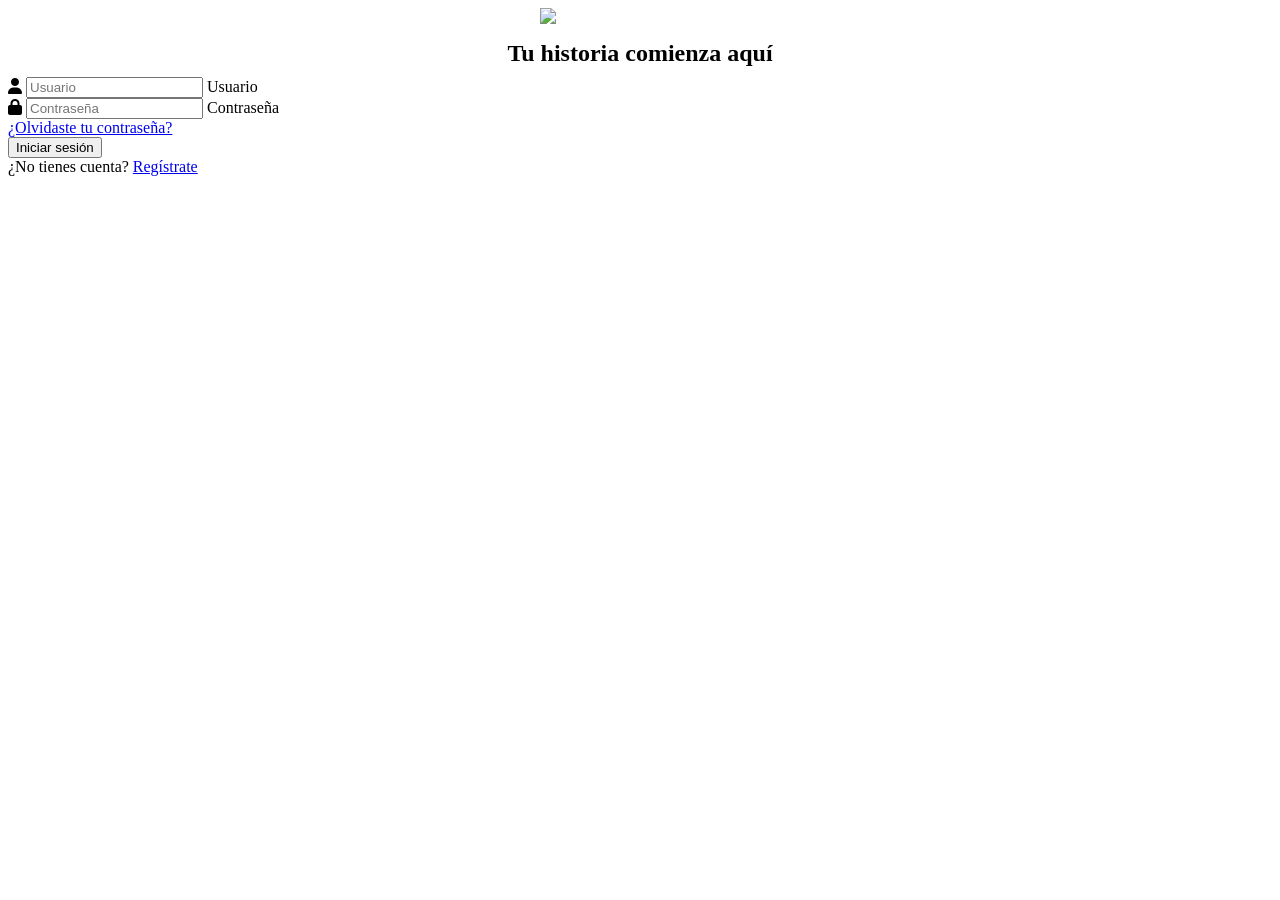
==== commit 08de6e83: "esteticos" ====
--- a/html/club_lectura.html
+++ b/html/club_lectura.html
@@ -66,7 +66,6 @@
         <span id="comments-count">0</span>
       </div>
       <div id="comentariosList" class="comment-container">
-        <!-- Los comentarios se cargarán aquí dinámicamente -->
       </div>
     </div>
     <div class="text-box">
@@ -122,7 +121,6 @@
 <div id="modalLibro" class="modal-backdrop modal-agregar-libro" style="display:none;">
   <div class="modal-content modal-libro-content">
     
-    <!-- Header del Modal -->
     <div class="modal-header-libro">
       <div class="header-icon-libro">
         <svg width="32" height="32" viewBox="0 0 24 24" fill="none" stroke="currentColor" stroke-width="2">
@@ -144,7 +142,6 @@
       </button>
     </div>
 
-    <!-- Body del Modal -->
     <div class="modal-body-libro">
       <div class="search-tabs-container">
   <button type="button" class="search-tab active" id="tab-libros" onclick="cambiarModoBusqueda('google')">
@@ -173,14 +170,12 @@
           <div class="search-hint">Usa palabras clave específicas para mejores resultados</div>
         </div>
 
-        <!-- Resultados de Búsqueda -->
         <div class="search-results-section" id="searchResultsSection" style="display: none;">
           <h4 class="results-title">Resultados de búsqueda</h4>
           <div id="resultadosBusquedaLibro" class="search-results-container"></div>
         </div>
       </div>
 
-      <!-- Libro Seleccionado -->
       <div class="selected-book-section" id="selectedBookSection" style="display: none;">
         <div class="selected-book-card">
           <div class="book-cover-preview">
@@ -206,16 +201,13 @@
         </div>
       </div>
 
-      <!-- Formulario Principal -->
       <form id="formLibro" class="form-libro">
         
-        <!-- Campos ocultos -->
         <input type="hidden" id="tituloLibro">
         <input type="hidden" id="autorLibro">
         <input type="hidden" id="portadaLibro">
         <input type="hidden" id="idApiLibro">
 
-        <!-- Sección de Categorías -->
         <div class="categories-section-libro">
           <div class="form-group-libro">
             <label class="form-label-libro">
@@ -229,10 +221,8 @@
             </label>
             <div class="categories-hint">Selecciona las categorías que mejor describan este libro</div>
             
-            <!-- Contenedor de categorías existentes -->
             <div class="categories-grid" id="categoriasContainer"></div>
             
-            <!-- Crear nueva categoría -->
             <div class="create-category-section">
               <h5 class="create-category-title">¿No encuentras la categoría perfecta?</h5>
               <div class="create-category-form">
@@ -249,7 +239,6 @@
           </div>
         </div>
 
-        <!-- Acciones del Modal -->
         <div class="modal-actions-libro">
           <button type="button" class="btn-cancel-libro" onclick="document.getElementById('modalLibro').style.display='none'">
             <svg width="16" height="16" viewBox="0 0 24 24" fill="none" stroke="currentColor" stroke-width="2">
@@ -270,7 +259,6 @@
         </div>
       </form>
 
-      <!-- Mensaje de error/éxito -->
       <div id="msgLibro" class="message-libro" style="display: none;"></div>
     </div>
 
@@ -299,7 +287,6 @@
       </div>
       
       <div id="rankingList" class="ranking-list" style="display:none;">
-        <!-- Los usuarios del ranking se cargarán aquí -->
       </div>
       
       <div id="rankingEmpty" class="ranking-empty" style="display:none;">
@@ -339,7 +326,6 @@
       </div>
       
       <div id="membersList" class="members-list" style="display:none;">
-        <!-- Los miembros se cargarán aquí -->
       </div>
       
       <div id="membersEmpty" class="members-empty" style="display:none;">
@@ -380,7 +366,6 @@
       </div>
       
       <div id="requestsList" class="requests-list" style="display:none;">
-        <!-- Las solicitudes se cargarán aquí -->
       </div>
       
       <div id="requestsEmpty" class="requests-empty" style="display:none;">
@@ -488,7 +473,6 @@
       </div>
       
       <div id="historialModalContent" class="historial-timeline-content" style="display:none;">
-        <!-- El contenido del historial se cargará aquí -->
       </div>
       
       <div id="historialModalEmpty" class="historial-empty" style="display:none;">
@@ -526,7 +510,6 @@
         </div>
         
         <div class="chart-legend" id="chartLegend">
-          
         </div>
       </div>
     </div>
@@ -560,7 +543,6 @@
       </div>
       
       <div id="periodosList" class="periodos-list" style="display:none;">
-        <!-- Los períodos se cargarán aquí dinámicamente -->
       </div>
       
       <div id="periodosEmpty" class="periodos-empty" style="display:none;">
@@ -595,6 +577,8 @@
     <link rel="stylesheet" href="../css/componentes/confirmacion.css">
     <link rel="stylesheet" href="../css/componentes/agenda.css">
     <script src="https://cdn.jsdelivr.net/npm/chart.js"></script>
+    <link href='https://cdn.jsdelivr.net/npm/fullcalendar@6.1.10/index.global.min.css' rel='stylesheet' />
+    <script src='https://cdn.jsdelivr.net/npm/fullcalendar@6.1.10/index.global.min.js'></script>
 </head>
 <body>
 
@@ -710,7 +694,6 @@
               </div>
             </div>
             <div class="progress-list" id="progress-list">
-              <!-- Los libros en progreso se cargarán aquí dinámicamente -->
               <div class="progress-item-placeholder">
                 <div class="book-thumbnail-placeholder">📖</div>
                 <div class="book-info-placeholder">
@@ -808,7 +791,6 @@
               </button>
             </div>
             <div class="categories-list" id="categories-display-list">
-              <!-- Las categorías se cargarán aquí dinámicamente -->
               <div class="category-item-display">
                 <div class="category-info">
                   <span class="category-name">Cargando categorías...</span>
@@ -828,7 +810,6 @@
               <button class="ver-historial-btn" onclick="mostrarHistorialCompleto()">Ver Historial</button>
             </div>
             <div class="activity-list" id="recent-activity-list">
-              <!-- Las actividades se cargarán aquí dinámicamente -->
               <div class="activity-item">
                 <div class="activity-icon book">
                   <svg width="16" height="16" viewBox="0 0 24 24" fill="none" stroke="currentColor" stroke-width="2">
@@ -888,7 +869,6 @@
       
       </div>
       <div class="biblioteca-grid-container">
-        <!-- El filtro se insertará aquí dinámicamente por JavaScript -->
         <div id="libros-leidos-list" class="biblioteca-grid"></div>
         <div id="empty-state" class="empty-state" style="display:none;">
           <div class="empty-icon">
@@ -922,7 +902,15 @@
 <div id="modalAgenda" class="modal-overlay">
   <div class="agenda-modal-content">
     <div class="agenda-modal-header">
-      <h2>📅 Agenda del Club</h2>
+      <h2>
+        <svg width="24" height="24" viewBox="0 0 24 24" fill="none" stroke="currentColor" stroke-width="2" stroke-linecap="round" stroke-linejoin="round">
+          <rect x="3" y="4" width="18" height="18" rx="2" ry="2"></rect>
+          <line x1="16" y1="2" x2="16" y2="6"></line>
+          <line x1="8" y1="2" x2="8" y2="6"></line>
+          <line x1="3" y1="10" x2="21" y2="10"></line>
+        </svg>
+        Agenda del Club
+      </h2>
       <div class="agenda-actions">
         <button class="btn-primary" id="btnCrearSesion" onclick="mostrarModalCrearSesion()" style="display: none;">
           + Nueva Sesión
@@ -932,17 +920,47 @@
     </div>
 
     <div class="agenda-modal-body">
+      <!-- Pestañas de vista principal -->
       <div class="agenda-tabs">
-        <button class="agenda-tab active" id="btnSesionesProximas" onclick="cambiarVistaAgenda('proximas')">
-          Próximas Sesiones
+        <button class="agenda-tab active" id="btnVistaCalendario" onclick="cambiarVistaAgenda('calendario')">
+          <svg width="16" height="16" viewBox="0 0 24 24" fill="none" stroke="currentColor" stroke-width="2">
+            <rect x="3" y="4" width="18" height="18" rx="2" ry="2"></rect>
+            <line x1="16" y1="2" x2="16" y2="6"></line>
+            <line x1="8" y1="2" x2="8" y2="6"></line>
+            <line x1="3" y1="10" x2="21" y2="10"></line>
+          </svg>
+          Calendario
         </button>
-        <button class="agenda-tab" id="btnSesionesPasadas" onclick="cambiarVistaAgenda('pasadas')">
-          Historial
+        <button class="agenda-tab" id="btnVistaLista" onclick="cambiarVistaAgenda('lista')">
+          <svg width="16" height="16" viewBox="0 0 24 24" fill="none" stroke="currentColor" stroke-width="2">
+            <line x1="8" y1="6" x2="21" y2="6"></line>
+            <line x1="8" y1="12" x2="21" y2="12"></line>
+            <line x1="8" y1="18" x2="21" y2="18"></line>
+            <line x1="3" y1="6" x2="3.01" y2="6"></line>
+            <line x1="3" y1="12" x2="3.01" y2="12"></line>
+            <line x1="3" y1="18" x2="3.01" y2="18"></line>
+          </svg>
+          Lista
         </button>
       </div>
 
-      <div id="sesionesContainer">
-        <!-- Las sesiones se cargarán aquí dinámicamente -->
+      <!-- Contenedor del calendario -->
+      <div id="calendarioContainer" style="display: block;">
+      </div>
+
+      <!-- Contenedor de la lista -->
+      <div id="listaContainer" style="display: none;">
+        <div class="agenda-tabs" style="margin-top: 15px;">
+          <button class="agenda-tab active" id="btnSesionesProximas" onclick="cambiarVistaAgenda('proximas')">
+            Próximas Sesiones
+          </button>
+          <button class="agenda-tab" id="btnSesionesPasadas" onclick="cambiarVistaAgenda('pasadas')">
+            Historial
+          </button>
+        </div>
+        
+        <div id="sesionesContainer">
+        </div>
       </div>
     </div>
   </div>
@@ -1038,7 +1056,13 @@
 <div id="modalNotificaciones" class="modal-overlay" style="display: none; position: fixed; top: 0; left: 0; width: 100%; height: 100%; background: rgba(0, 0, 0, 0.5); z-index: 10000; justify-content: center; align-items: center;">
   <div class="notificaciones-modal-content">
     <div class="notificaciones-modal-header">
-      <h2>🔔 Notificaciones</h2>
+      <h2>
+        <svg width="24" height="24" viewBox="0 0 24 24" fill="none" stroke="currentColor" stroke-width="2" stroke-linecap="round" stroke-linejoin="round">
+          <path d="M18 8A6 6 0 0 0 6 8c0 7-3 9-3 9h18s-3-2-3-9"></path>
+          <path d="M13.73 21a2 2 0 0 1-3.46 0"></path>
+        </svg>
+        Notificaciones
+      </h2>
       <div class="notificaciones-actions">
         <button class="btn-secondary btn-small" onclick="marcarTodasLeidas()">
           Marcar todas como leídas
@@ -1048,7 +1072,6 @@
     </div>
     <div class="notificaciones-modal-body">
       <div id="notificacionesLista" class="notificaciones-lista">
-        <!-- Las notificaciones se cargarán aquí -->
       </div>
     </div>
   </div>
@@ -1065,7 +1088,6 @@
       <div class="asistencia-confirmados">
         <h3 style="margin-bottom: 12px; font-size: 16px;">Personas que confirmaron asistencia:</h3>
         <div id="listaConfirmados" style="max-height: 300px; overflow-y: auto;">
-          <!-- Se llena dinámicamente -->
         </div>
       </div>
 
--- a/css/componentes/notificacion-alerta.css
+++ b/css/componentes/notificacion-alerta.css
@@ -2,12 +2,13 @@
 .notificaciones-modal-content {
   background: white;
   border-radius: 16px;
-  width: 100%;
+  width: 95%;
   max-width: 600px;
-  max-height: 80vh;
+  max-height: 85vh;
   display: flex;
   flex-direction: column;
   box-shadow: 0 10px 40px rgba(0, 0, 0, 0.2);
+  position: relative;
 }
 
 .notificaciones-modal-header {
@@ -16,23 +17,29 @@
   display: flex;
   justify-content: space-between;
   align-items: center;
+  flex-wrap: wrap;
+  gap: 12px;
 }
 
 .notificaciones-modal-header h2 {
   margin: 0;
   color: #2c5a91;
   font-size: 20px;
+  flex: 1;
+  min-width: 150px;
 }
 
 .notificaciones-actions {
   display: flex;
   gap: 12px;
   align-items: center;
+  flex-wrap: wrap;
 }
 
 .btn-small {
   padding: 6px 12px;
   font-size: 13px;
+  white-space: nowrap;
 }
 
 .notificaciones-modal-body {
@@ -102,9 +109,30 @@
   color: #7b1fa2;
 }
 
+.notif-urgente .notif-icono {
+  background: #ffebee;
+  color: #d32f2f;
+}
+
+.notif-success .notif-icono {
+  background: #e8f5e9;
+  color: #2e7d32;
+}
+
+.notif-error .notif-icono {
+  background: #ffebee;
+  color: #c62828;
+}
+
+.notif-logro .notif-icono {
+  background: #fff9c4;
+  color: #f9a825;
+}
+
 /* Contenido de la notificación */
 .notif-contenido {
   flex: 1;
+  min-width: 0;
 }
 
 .notif-header {
@@ -112,6 +140,7 @@
   justify-content: space-between;
   align-items: center;
   margin-bottom: 4px;
+  gap: 8px;
 }
 
 .notif-titulo {
@@ -119,6 +148,7 @@
   font-size: 15px;
   font-weight: 600;
   color: #2c3e50;
+  word-break: break-word;
 }
 
 .notif-badge-nueva {
@@ -128,6 +158,7 @@
   border-radius: 10px;
   font-size: 11px;
   font-weight: 600;
+  white-space: nowrap;
 }
 
 .notif-mensaje {
@@ -135,12 +166,15 @@
   font-size: 14px;
   color: #636e72;
   line-height: 1.5;
+  word-break: break-word;
 }
 
 .notif-footer {
   display: flex;
   justify-content: space-between;
   align-items: center;
+  gap: 8px;
+  flex-wrap: wrap;
 }
 
 .notif-tiempo {
@@ -157,6 +191,7 @@
   font-size: 12px;
   cursor: pointer;
   transition: all 0.3s ease;
+  white-space: nowrap;
 }
 
 .btn-marcar-leida:hover {
@@ -192,22 +227,167 @@
   margin: 0;
 }
 
-/* Responsive */
+/* ============================================ */
+/* RESPONSIVE TABLET */
+/* ============================================ */
+@media (max-width: 1024px) {
+  .notificaciones-modal-content {
+    width: 90%;
+    max-width: 550px;
+  }
+  
+  .notificaciones-modal-header {
+    padding: 18px 20px;
+  }
+  
+  .notificaciones-modal-body {
+    padding: 14px 20px;
+  }
+}
+
+/* ============================================ */
+/* RESPONSIVE MOBILE */
+/* ============================================ */
 @media (max-width: 768px) {
   .notificaciones-modal-content {
+    width: 100%;
     max-width: 100%;
     margin: 0;
     border-radius: 0;
-    height: 100%;
-    max-height: 100%;
-  }
-
-  .notificaciones-actions {
+    height: 100vh;
+    max-height: 100vh;
+    border-radius: 0 !important;
+  }
+
+  .notificaciones-modal-header {
+    padding: 16px;
     flex-direction: column;
     align-items: stretch;
   }
 
+  .notificaciones-modal-header h2 {
+    font-size: 18px;
+    text-align: center;
+  }
+
+  .notificaciones-actions {
+    width: 100%;
+    flex-direction: column;
+    gap: 8px;
+  }
+
   .btn-small {
     width: 100%;
+    padding: 10px 12px;
+    font-size: 14px;
+  }
+
+  .notificaciones-modal-body {
+    padding: 12px 16px;
+  }
+
+  .notificacion-item {
+    padding: 14px;
+    gap: 10px;
+  }
+
+  .notif-icono {
+    width: 36px;
+    height: 36px;
+    font-size: 18px;
+  }
+
+  .notif-titulo {
+    font-size: 14px;
+  }
+
+  .notif-mensaje {
+    font-size: 13px;
+  }
+
+  .notif-tiempo {
+    font-size: 11px;
+  }
+
+  .btn-marcar-leida {
+    padding: 6px 10px;
+    font-size: 11px;
+  }
+
+  .notif-badge-nueva {
+    font-size: 10px;
+    padding: 2px 6px;
+  }
+
+  .notificaciones-empty {
+    padding: 40px 16px;
+  }
+
+  .notificaciones-empty p {
+    font-size: 14px;
+  }
+}
+
+/* ============================================ */
+/* RESPONSIVE MOBILE PEQUEÑO */
+/* ============================================ */
+@media (max-width: 480px) {
+  .notificaciones-modal-header {
+    padding: 12px;
+  }
+
+  .notificaciones-modal-header h2 {
+    font-size: 16px;
+  }
+
+  .notificaciones-modal-body {
+    padding: 10px 12px;
+  }
+
+  .notificacion-item {
+    padding: 12px;
+    gap: 8px;
+  }
+
+  .notif-icono {
+    width: 32px;
+    height: 32px;
+    font-size: 16px;
+  }
+
+  .notif-titulo {
+    font-size: 13px;
+  }
+
+  .notif-mensaje {
+    font-size: 12px;
+  }
+
+  .notif-footer {
+    flex-direction: column;
+    align-items: flex-start;
+    gap: 6px;
+  }
+
+  .btn-marcar-leida {
+    align-self: flex-start;
+  }
+
+  .notif-punto-azul {
+    top: 12px;
+    right: 12px;
+    width: 6px;
+    height: 6px;
+  }
+}
+
+/* ============================================ */
+/* FIX PARA SCROLL EN MOBILE */
+/* ============================================ */
+@media (max-width: 768px) {
+  body:has(.modal-overlay[style*="display: flex"]) {
+    overflow: hidden;
+    position: fixed;
+    width: 100%;
   }
 }
--- a/css/clubstylesnew.css
+++ b/css/clubstylesnew.css
@@ -2796,6 +2796,8 @@
       overflow: hidden;
       position: relative;
       animation: slideUp 0.4s ease-out;
+      padding-bottom: 20px;
+    
     }
 
     .ranking-card .close-btn {
@@ -3086,6 +3088,9 @@
 
     /* Responsive Design for Ranking Modal */
     @media (max-width: 768px) {
+      .modalRanking{
+        padding-top: 20px;
+      }
       .ranking-card {
         width: 95vw;
         margin: 20px;
@@ -3135,8 +3140,7 @@
       .ranking-card {
         width: 100vw;
         height: 100vh;
-        border-radius: 0;
-        max-height: none;
+       
       }
 
       .ranking-header {
@@ -3634,132 +3638,265 @@
   transition: all 0.3s ease;
   box-shadow: 0 2px 8px rgba(102, 126, 234, 0.3);
     }
-    /* Responsive Design for Chart Modal */
-    @media (max-width: 768px) {
-      #modalGrafico {
-        padding: 10px;
-      }
-      
-      .chart-modal-box {
-        width: 100%;
-        max-width: none;
-        max-height: 95vh;
-        border-radius: 20px;
-      }
-
-      .chart-header {
-        padding: 20px 24px;
-      }
-
-      .chart-header h3 {
-        font-size: 20px;
-      }
-
-      .chart-header .close-btn {
-        width: 40px;
-        height: 40px;
-        font-size: 24px;
-        top: 16px;
-        right: 16px;
-      }
-
-      .chart-filters {
-        padding: 16px 24px;
-        flex-direction: column;
-        align-items: stretch;
-        gap: 12px;
-      }
-
-      .chart-filter-select {
-        min-width: auto;
-        width: 100%;
-      }
-
-      .chart-container {
-        padding: 24px 16px;
-        min-height: 300px;
-        max-height: 350px;
-      }
-      
-      #genreChart {
-        max-height: 280px !important;
-      }
-
-      .chart-legend {
-        padding: 20px 24px;
-        max-height: 200px;
-      }
-
-      .legend-item {
-        padding: 10px 12px;
-        gap: 12px;
-      }
-
-      .legend-color {
-        width: 18px;
-        height: 18px;
-      }
-
-      .legend-label {
-        font-size: 14px;
-      }
-
-      .legend-value {
-        font-size: 12px;
-      }
-    }
-
-    @media (max-width: 480px) {
-      .chart-modal-box {
-        width: 100vw;
-        height: 100vh;
-        border-radius: 0;
-        max-height: none;
-      }
-
-      .chart-header {
-        padding: 16px 20px;
-      }
-
-      .chart-header h3 {
-        font-size: 18px;
-        flex-direction: column;
-        gap: 8px;
-        text-align: center;
-      }
-
-      .chart-filters {
-        padding: 12px 20px;
-      }
-
-      .chart-container {
-        padding: 20px 16px;
-        min-height: 200px;
-        max-height: 280px;
-      }
-      
-      #genreChart {
-        max-height: 220px !important;
-      }
-
-      .chart-legend {
-        padding: 16px 20px;
-        max-height: 150px;
-      }
-
-      .legend-item {
-        gap: 8px;
-      }
-
-      .legend-label {
-        font-size: 13px;
-      }
-
-      .legend-value {
-        font-size: 11px;
-      }
-    }
-
+    /* ============================================ */
+/* RESPONSIVE MODAL GRÁFICO */
+/* ============================================ */
+
+/* Tablet */
+@media (max-width: 1024px) {
+  .chart-modal-box {
+    width: min(90vw, 900px);
+    max-height: 85vh;
+  }
+
+  .chart-header {
+    padding: 22px 28px;
+  }
+
+  .chart-header h3 {
+    font-size: 22px;
+  }
+
+  .chart-filters {
+    padding: 18px 28px;
+    flex-wrap: wrap;
+  }
+
+  .chart-filter-select {
+    min-width: 180px;
+  }
+
+  .chart-container {
+    min-height: 350px;
+    max-height: 450px;
+    padding: 28px;
+  }
+
+  #genreChart {
+    max-height: 350px !important;
+  }
+}
+
+/* Mobile */
+@media (max-width: 768px) {
+  #modalGrafico {
+    padding: 0;
+    align-items: flex-start;
+  }
+  
+  .chart-modal-box {
+    width: 100%;
+    max-width: 100%;
+    height: 100vh;
+    max-height: 100vh;
+    border-radius: 0;
+    margin: 0;
+  }
+
+  .chart-header {
+    padding: 18px 20px;
+  }
+
+  .chart-header h3 {
+    font-size: 19px;
+    gap: 10px;
+    padding-right: 40px;
+  }
+
+  .chart-header .close-btn {
+    width: 38px;
+    height: 38px;
+    font-size: 22px;
+    top: 14px;
+    right: 14px;
+  }
+
+  .chart-filters {
+    padding: 16px 20px;
+    flex-direction: column;
+    align-items: stretch;
+    gap: 10px;
+  }
+
+  .chart-filters label {
+    font-size: 13px;
+  }
+
+  .chart-filter-select {
+    min-width: auto;
+    width: 100%;
+    padding: 10px 14px;
+    font-size: 14px;
+  }
+
+  .chart-container {
+    padding: 20px 16px;
+    min-height: 280px;
+    max-height: 320px;
+  }
+  
+  #genreChart {
+    max-height: 260px !important;
+  }
+
+  .chart-legend {
+    padding: 18px 20px;
+    max-height: 180px;
+  }
+
+  .chart-legend::before {
+    font-size: 14px;
+    margin-bottom: 12px;
+    padding-bottom: 10px;
+  }
+
+  .legend-item {
+    padding: 10px 14px;
+    gap: 12px;
+    margin: 6px 0;
+  }
+
+  .legend-color {
+    width: 20px;
+    height: 20px;
+    min-width: 20px;
+  }
+
+  .legend-label {
+    font-size: 14px;
+  }
+
+  .legend-value {
+    font-size: 12px;
+    min-width: 40px;
+  }
+}
+
+/* Mobile pequeño */
+@media (max-width: 480px) {
+  .chart-modal-box {
+    width: 100vw;
+    height: 100vh;
+    border-radius: 0;
+    max-height: none;
+  }
+
+  .chart-header {
+    padding: 14px 16px;
+  }
+
+  .chart-header h3 {
+    font-size: 17px;
+    flex-direction: column;
+    gap: 6px;
+    text-align: center;
+    padding-right: 30px;
+  }
+
+  .chart-header .close-btn {
+    width: 34px;
+    height: 34px;
+    font-size: 20px;
+    top: 12px;
+    right: 12px;
+  }
+
+  .chart-filters {
+    padding: 12px 16px;
+    gap: 8px;
+  }
+
+  .chart-filters label {
+    font-size: 12px;
+  }
+
+  .chart-filter-select {
+    padding: 9px 12px;
+    font-size: 13px;
+    border-radius: 10px;
+  }
+
+  .chart-container {
+    padding: 16px 12px;
+    min-height: 240px;
+    max-height: 260px;
+  }
+  
+  #genreChart {
+    max-height: 200px !important;
+  }
+
+  .chart-legend {
+    padding: 14px 16px;
+    max-height: 160px;
+  }
+
+  .chart-legend::before {
+    font-size: 13px;
+    margin-bottom: 10px;
+    padding-bottom: 8px;
+  }
+
+  .legend-item {
+    padding: 8px 10px;
+    gap: 10px;
+    margin: 4px 0;
+  }
+
+  .legend-color {
+    width: 18px;
+    height: 18px;
+    min-width: 18px;
+  }
+
+  .legend-label {
+    font-size: 13px;
+  }
+
+  .legend-value {
+    font-size: 11px;
+    min-width: 35px;
+  }
+}
+
+/* Animaciones responsive */
+@media (max-width: 768px) {
+  @keyframes slideUp {
+    from {
+      opacity: 0;
+      transform: translateY(100%);
+    }
+    to {
+      opacity: 1;
+      transform: translateY(0);
+    }
+  }
+
+  .chart-modal-box {
+    animation: slideUp 0.3s cubic-bezier(0.4, 0, 0.2, 1);
+  }
+}
+
+/* Optimización de scrollbar en mobile */
+@media (max-width: 768px) {
+  .chart-legend::-webkit-scrollbar {
+    width: 4px;
+  }
+
+  .chart-legend::-webkit-scrollbar-track {
+    background: rgba(0, 0, 0, 0.05);
+    border-radius: 10px;
+  }
+
+  .chart-legend::-webkit-scrollbar-thumb {
+    background: rgba(79, 172, 254, 0.5);
+    border-radius: 10px;
+  }
+
+  .chart-legend::-webkit-scrollbar-thumb:hover {
+    background: rgba(79, 172, 254, 0.8);
+  }
+}
     /* Modal Members Styles */
     .modalMiembros {
       display: none;
@@ -3789,6 +3926,7 @@
       overflow: hidden;
       position: relative;
       animation: slideUp 0.4s ease-out;
+      padding-bottom: 20px;
     }
 
     .members-card .close-btn {
@@ -4129,6 +4267,7 @@
       50% { box-shadow: 0 3px 12px rgba(255, 215, 0, 0.5); }
     }
 
+
     /* Responsive para niveles */
     @media (max-width: 768px) {
       .member-level {
@@ -4142,7 +4281,7 @@
         height: 12px;
       }
     }
-
+    
     .member-actions {
       margin-left: 12px;
       display: flex;
@@ -4298,6 +4437,9 @@
 
     /* Responsive Design for Members Modal */
     @media (max-width: 768px) {
+      .modalMiembros {
+        padding-top: 20px;
+      }
       .members-card {
         width: 95vw;
         margin: 20px;
@@ -4342,11 +4484,11 @@
     }
 
     @media (max-width: 480px) {
+      
       .members-card {
         width: 100vw;
         height: 100vh;
-        border-radius: 0;
-        max-height: none;
+        
       }
 
       .members-header {
@@ -6424,7 +6566,10 @@
 }
 
 .modal-body-votacion {
-  padding: 32px 24px;
+  padding-left:24px;
+  padding-right: 24px;
+  padding-bottom: 5px;
+  padding-top: 3px;
   background: var(--white);
   overflow-y: auto;
   max-height: calc(90vh - 120px);
--- a/css/componentes/agenda.css
+++ b/css/componentes/agenda.css
@@ -10,7 +10,8 @@
   z-index: 1000;
   align-items: center;
   justify-content: center;
-  padding: 20px;
+  padding: 20px 20px 20px 20px;
+
 }
 
 .agenda-modal-content {
@@ -37,6 +38,13 @@
   margin: 0;
   color: #2c5a91;
   font-size: 24px;
+  display: flex;
+  align-items: center;
+  gap: 12px;
+}
+
+.agenda-modal-header h2 svg {
+  flex-shrink: 0;
 }
 
 .agenda-actions {
@@ -69,6 +77,13 @@
   cursor: pointer;
   border-radius: 8px;
   transition: all 0.3s ease;
+  display: flex;
+  align-items: center;
+  gap: 8px;
+}
+
+.agenda-tab svg {
+  flex-shrink: 0;
 }
 
 .agenda-tab:hover {
@@ -88,53 +103,203 @@
   gap: 16px;
 }
 
-/* ========== TARJETA DE SESIÓN ========== */
+/* ========== TARJETA DE SESIÓN (DESPLEGABLE) ========== */
 .sesion-card {
   background: white;
-  border: 1px solid #eaf6ff;
+  border: 1px solid #e0e8f0;
+  border-radius: 16px;
+  overflow: hidden;
+  transition: all 0.3s ease;
+  margin-bottom: 12px;
+}
+
+.sesion-card:hover {
+  box-shadow: 0 8px 24px rgba(44, 90, 145, 0.12);
+  border-color: #2c5a91;
+}
+
+.sesion-card.expanded {
+  box-shadow: 0 8px 24px rgba(44, 90, 145, 0.15);
+}
+
+.sesion-card.sesion-pasada {
+  opacity: 0.75;
+  background: #f8f9fa;
+}
+
+/* Header de la tarjeta (siempre visible) */
+.sesion-card-header {
+  display: flex;
+  justify-content: space-between;
+  align-items: center;
+  padding: 20px;
+  cursor: pointer;
+  transition: background 0.2s ease;
+}
+
+.sesion-card-header:hover {
+  background: #f8fafb;
+}
+
+.sesion-card-left {
+  display: flex;
+  align-items: center;
+  gap: 16px;
+  flex: 1;
+}
+
+.sesion-fecha-badge {
+  display: flex;
+  flex-direction: column;
+  align-items: center;
+  justify-content: center;
+  min-width: 60px;
+  height: 65px;
+  background: linear-gradient(135deg, #e3f2fd 0%, #bbdefb 100%);
+  border: 2px solid #2c5a91;
   border-radius: 12px;
-  padding: 20px;
-  transition: all 0.3s ease;
-}
-
-.sesion-card:hover {
-  transform: translateY(-2px);
-  box-shadow: 0 4px 16px rgba(0, 0, 0, 0.1);
-}
-
-.sesion-card.sesion-pasada {
-  opacity: 0.7;
-  background: #f8f9fa;
-}
-
-.sesion-header {
-  display: flex;
-  justify-content: space-between;
-  align-items: flex-start;
-  margin-bottom: 16px;
-}
-
-.sesion-fecha-hora {
-  display: flex;
-  flex-direction: column;
-  gap: 4px;
-}
-
-.sesion-fecha {
-  font-size: 14px;
-  color: #2c5a91;
+  color: #2c5a91;
+  box-shadow: 0 2px 8px rgba(44, 90, 145, 0.1);
+}
+
+.fecha-dia {
+  font-size: 28px;
+  font-weight: 700;
+  line-height: 1;
+  color: #2c5a91;
+}
+
+.fecha-mes {
+  font-size: 11px;
   font-weight: 600;
-  text-transform: capitalize;
-}
-
-.sesion-hora {
+  text-transform: uppercase;
+  letter-spacing: 0.5px;
+  margin-top: 2px;
+  color: #2c5a91;
+  opacity: 0.8;
+}
+
+.sesion-header-info {
+  flex: 1;
+  min-width: 0;
+}
+
+.sesion-titulo {
+  margin: 0 0 6px 0;
+  font-size: 18px;
+  font-weight: 600;
+  color: #2c5a91;
+  line-height: 1.3;
+}
+
+.sesion-meta {
+  display: flex;
+  gap: 16px;
+  flex-wrap: wrap;
   font-size: 13px;
   color: #636e72;
 }
 
+.sesion-hora,
+.sesion-lugar-mini {
+  display: flex;
+  align-items: center;
+  gap: 6px;
+}
+
+.sesion-hora svg,
+.sesion-lugar-mini svg {
+  flex-shrink: 0;
+  opacity: 0.7;
+}
+.sesion-lugar-mini {
+  display: flex;
+  align-items: center;
+  gap: 4px;
+}
+
+.sesion-card-right {
+  display: flex;
+  align-items: center;
+  gap: 12px;
+}
+
+.toggle-icon {
+  display: flex;
+  align-items: center;
+  justify-content: center;
+  width: 32px;
+  height: 32px;
+  border-radius: 8px;
+  background: #eaf6ff;
+  transition: all 0.3s ease;
+}
+
+.toggle-icon svg {
+  transition: transform 0.3s ease;
+  color: #2c5a91;
+}
+
+.sesion-card:hover .toggle-icon {
+  background: #2c5a91;
+}
+
+.sesion-card:hover .toggle-icon svg {
+  color: white;
+}
+
+/* Body de la tarjeta (contenido desplegable) */
+.sesion-card-body {
+  padding: 0 20px 20px 20px;
+  animation: slideDown 0.3s ease;
+}
+
+@keyframes slideDown {
+  from {
+    opacity: 0;
+    transform: translateY(-10px);
+  }
+  to {
+    opacity: 1;
+    transform: translateY(0);
+  }
+}
+
+.sesion-detalles-grid {
+  display: grid;
+  grid-template-columns: repeat(auto-fit, minmax(200px, 1fr));
+  gap: 12px;
+  margin: 16px 0;
+}
+
+.detalle-item {
+  padding: 12px;
+  background: #f8fafb;
+  border-radius: 8px;
+  font-size: 14px;
+}
+
+.detalle-item strong {
+  display: flex;
+  align-items: center;
+  gap: 6px;
+  color: #2c5a91;
+  margin-bottom: 4px;
+  font-size: 13px;
+}
+
+.detalle-item strong svg {
+  flex-shrink: 0;
+}
+
+.detalle-item span {
+  color: #636e72;
+}
+
 .sesion-actions {
   display: flex;
   gap: 8px;
+  z-index: 10;
 }
 
 .btn-icon {
@@ -159,25 +324,15 @@
   color: #d63031;
 }
 
-.sesion-content {
-  display: flex;
-  flex-direction: column;
+.sesion-libro {
+  display: flex;
+  align-items: center;
   gap: 12px;
-}
-
-.sesion-titulo {
-  margin: 0;
-  font-size: 18px;
-  color: #2c5a91;
-}
-
-.sesion-libro {
-  display: flex;
-  align-items: center;
-  gap: 12px;
-  padding: 12px;
-  background: #f8f9fa;
-  border-radius: 8px;
+  padding: 16px;
+  background: linear-gradient(135deg, #f8fafb 0%, #eaf6ff 100%);
+  border-radius: 12px;
+  margin-bottom: 16px;
+  border: 1px solid #e0e8f0;
 }
 
 .sesion-libro img {
@@ -200,28 +355,25 @@
 }
 
 .sesion-descripcion {
-  padding: 12px;
-  background: #eaf6ff;
-  border-left: 3px solid #2c5a91;
-  border-radius: 4px;
+  padding: 16px;
+  background: linear-gradient(135deg, #fff9e6 0%, #ffe8cc 100%);
+  border-left: 4px solid #f39c12;
+  border-radius: 8px;
   font-size: 14px;
   color: #636e72;
   line-height: 1.6;
+  margin-bottom: 16px;
 }
 
 .sesion-lugar {
-  font-size: 14px;
-  color: #636e72;
-  padding: 8px;
-  background: #f8f9fa;
-  border-radius: 6px;
+  display: none; /* Oculto porque ahora está en el header como sesion-lugar-mini */
 }
 
 /* ========== CONFIRMACIONES ========== */
 .sesion-confirmaciones {
-  border-top: 1px solid #eaf6ff;
-  padding-top: 16px;
-  margin-top: 8px;
+  border-top: 2px solid #eaf6ff;
+  padding-top: 20px;
+  margin-top: 16px;
 }
 
 .confirmaciones-resumen {
@@ -260,33 +412,39 @@
 }
 
 .btn-confirmacion {
-  padding: 8px 16px;
+  padding: 10px 18px;
   background: white;
-  border: 2px solid #dfe6e9;
-  border-radius: 8px;
+  border: 2px solid #e0e8f0;
+  border-radius: 10px;
   cursor: pointer;
   font-size: 14px;
-  font-weight: 500;
+  font-weight: 600;
   color: #636e72;
   transition: all 0.3s ease;
+  display: flex;
+  align-items: center;
+  gap: 6px;
 }
 
 .btn-confirmacion:hover {
-  border-color: #2c5a91;
-  color: #2c5a91;
+  border-color: #667eea;
+  color: #667eea;
+  transform: translateY(-2px);
+  box-shadow: 0 4px 12px rgba(102, 126, 234, 0.2);
 }
 
 .btn-confirmacion.active {
-  background: #2c5a91;
-  border-color: #2c5a91;
+  background: linear-gradient(135deg, #667eea 0%, #764ba2 100%);
+  border-color: #667eea;
   color: white;
+  box-shadow: 0 4px 12px rgba(102, 126, 234, 0.3);
 }
 
 /* ========== ASISTENCIA REAL ========== */
 .sesion-asistencia-real {
-  border-top: 1px solid #eaf6ff;
-  padding-top: 16px;
-  margin-top: 8px;
+  border-top: 2px solid #eaf6ff;
+  padding-top: 20px;
+  margin-top: 16px;
 }
 
 .asistencia-titulo {
@@ -494,35 +652,670 @@
   color: #d63031;
 }
 
-/* ========== RESPONSIVE ========== */
+/* ============================================ */
+/* RESPONSIVE MODAL AGENDA */
+/* ============================================ */
+
+/* Tablet */
+@media (max-width: 1024px) {
+  .agenda-modal-content {
+    max-width: 95vw;
+    max-height: 90vh;
+  }
+
+  .agenda-modal-header {
+    padding: 20px;
+  }
+
+  .agenda-modal-header h2 {
+    font-size: 22px;
+  }
+
+  .agenda-modal-body {
+    padding: 20px;
+  }
+
+  .sesion-header {
+    flex-wrap: wrap;
+    gap: 10px;
+  }
+
+  .fc .fc-toolbar-title {
+    font-size: 1.3em;
+  }
+}
+
+/* Mobile */
 @media (max-width: 768px) {
+  #modalAgenda {
+    padding: 0;
+    align-items: flex-start;
+  }
+
   .agenda-modal-content {
+    width: 100%;
     max-width: 100%;
+    height: 100vh;
+    max-height: 100vh;
+    border-radius: 0;
     margin: 0;
-    border-radius: 0;
-    height: 100%;
-    max-height: 100%;
+  }
+
+  .agenda-modal-header {
+    padding: 16px;
+    flex-wrap: wrap;
+  }
+
+  .agenda-modal-header h2 {
+    font-size: 20px;
+    width: 100%;
+    margin-bottom: 12px;
+  }
+
+  .agenda-actions {
+    width: 100%;
+    flex-direction: column;
+    gap: 8px;
+  }
+
+  #btnCrearSesion,
+  .btn-secondary {
+    width: 100%;
+    padding: 10px 16px;
+    font-size: 14px;
+  }
+
+  .agenda-modal-body {
+    padding: 16px;
+  }
+
+  /* Tabs responsive */
+  .agenda-tabs {
+    flex-wrap: wrap;
+    gap: 8px;
+    margin-bottom: 20px;
+  }
+
+  .agenda-tab {
+    flex: 1;
+    min-width: calc(50% - 4px);
+    padding: 10px 12px;
+    font-size: 14px;
+    text-align: center;
+  }
+
+  /* Sesión card responsive */
+  .sesion-card {
+    margin-bottom: 16px;
   }
 
   .sesion-header {
     flex-direction: column;
     gap: 12px;
+    padding: 14px;
+  }
+
+  .sesion-info h3 {
+    font-size: 16px;
+  }
+
+  .sesion-fecha,
+  .sesion-hora {
+    font-size: 13px;
+  }
+
+  .sesion-estado {
+    align-self: flex-start;
+    font-size: 12px;
+    padding: 4px 10px;
+  }
+
+  .sesion-actions {
+    width: 100%;
+    flex-direction: column;
+    gap: 8px;
+  }
+
+  .sesion-actions button {
+    width: 100%;
+    font-size: 13px;
+    padding: 8px 12px;
+  }
+
+  .sesion-body {
+    padding: 14px;
+  }
+
+  .sesion-descripcion p {
+    font-size: 14px;
+  }
+
+  /* Lista de confirmaciones responsive */
+  .confirmaciones-list {
+    gap: 10px;
   }
 
   .confirmacion-usuario {
     flex-direction: column;
+    padding: 12px;
+    gap: 10px;
+  }
+
+  .confirmacion-avatar {
+    width: 40px;
+    height: 40px;
+    font-size: 16px;
+  }
+
+  .confirmacion-info {
+    flex: 1;
+    width: 100%;
+  }
+
+  .confirmacion-nombre {
+    font-size: 14px;
+  }
+
+  .confirmacion-estado {
+    font-size: 12px;
   }
 
   .btn-confirmacion {
     width: 100%;
-  }
-
-  .agenda-actions {
+    margin-left: 0;
+    font-size: 13px;
+    padding: 8px 12px;
+  }
+
+  /* Ocultar calendario en móviles */
+  #calendarioContainer {
+    display: none !important;
+  }
+
+  /* Ocultar botones de cambio de vista */
+  #btnVistaCalendario,
+  #btnVistaLista {
+    display: none !important;
+  }
+
+  /* Lista siempre visible */
+  #listaContainer {
+    display: block !important;
+  }
+
+  /* Evento detalle responsive */
+  .evento-detalle-content {
+    padding: 16px;
+  }
+
+  .evento-detalle-header h3 {
+    font-size: 18px;
+  }
+
+  .evento-detalle-info {
+    gap: 10px;
+  }
+
+  .evento-detalle-item {
+    font-size: 13px;
+  }
+
+  .confirmacion-buttons {
     flex-direction: column;
+    gap: 10px;
+  }
+
+  .confirmacion-buttons > div {
+    flex-direction: column !important;
+    gap: 8px;
     width: 100%;
   }
 
-  #btnCrearSesion {
+  .btn-confirmar,
+  .btn-rechazar,
+  .btn-confirmado,
+  .btn-rechazado {
     width: 100%;
-  }
-}
+    font-size: 14px;
+    padding: 10px 16px;
+  }
+
+  .confirmacion-buttons p {
+    font-size: 14px;
+    text-align: center;
+  }
+
+  /* FullCalendar mobile adjustments */
+  .fc .fc-toolbar {
+    flex-direction: column;
+    gap: 10px;
+    margin-bottom: 0.5em;
+  }
+
+  .fc .fc-toolbar-title {
+    font-size: 18px;
+  }
+
+  .fc .fc-toolbar-chunk {
+    display: flex;
+    justify-content: center;
+  }
+}
+
+/* Mobile pequeño */
+@media (max-width: 480px) {
+  .agenda-modal-header {
+    padding: 12px;
+  }
+
+  .agenda-modal-header h2 {
+    font-size: 18px;
+    margin-bottom: 10px;
+  }
+
+  .agenda-modal-body {
+    padding: 12px;
+  }
+
+  .agenda-tabs {
+    gap: 6px;
+  }
+
+  .agenda-tab {
+    font-size: 13px;
+    padding: 8px 10px;
+  }
+
+  .sesion-header {
+    padding: 12px;
+  }
+
+  .sesion-info h3 {
+    font-size: 15px;
+  }
+
+  .sesion-fecha,
+  .sesion-hora {
+    font-size: 12px;
+  }
+
+  .sesion-estado {
+    font-size: 11px;
+    padding: 3px 8px;
+  }
+
+  .sesion-body {
+    padding: 12px;
+  }
+
+  .sesion-descripcion p {
+    font-size: 13px;
+  }
+
+  .confirmacion-usuario {
+    padding: 10px;
+  }
+
+  .confirmacion-avatar {
+    width: 36px;
+    height: 36px;
+    font-size: 14px;
+  }
+
+  .confirmacion-nombre {
+    font-size: 13px;
+  }
+
+  .confirmacion-estado {
+    font-size: 11px;
+  }
+
+  .btn-confirmacion {
+    font-size: 12px;
+    padding: 7px 10px;
+  }
+
+  .evento-detalle-content {
+    padding: 12px;
+  }
+
+  .evento-detalle-header h3 {
+    font-size: 16px;
+  }
+
+  .evento-detalle-item {
+    font-size: 12px;
+  }
+
+  .btn-confirmar,
+  .btn-rechazar,
+  .btn-confirmado,
+  .btn-rechazado {
+    font-size: 13px;
+    padding: 9px 14px;
+  }
+
+  #btnCrearSesion,
+  .btn-secondary {
+    font-size: 13px;
+    padding: 9px 14px;
+  }
+}
+
+/* Animaciones responsive */
+@media (max-width: 768px) {
+  .sesion-card {
+    animation: slideInMobile 0.3s ease-out;
+  }
+
+  @keyframes slideInMobile {
+    from {
+      opacity: 0;
+      transform: translateY(20px);
+    }
+    to {
+      opacity: 1;
+      transform: translateY(0);
+    }
+  }
+}
+
+/* ========== ESTILOS DEL CALENDARIO ========== */
+#calendarioContainer {
+  background: white;
+  border-radius: 8px;
+  padding: 16px;
+  margin-top: 16px;
+  min-height: 500px;
+}
+
+#listaContainer {
+  margin-top: 8px;
+}
+
+/* Personalización de FullCalendar */
+.fc {
+  --fc-border-color: #e0f2fe;
+  --fc-button-bg-color: #2c5a91;
+  --fc-button-border-color: #2c5a91;
+  --fc-button-hover-bg-color: #1e3a5f;
+  --fc-button-hover-border-color: #1e3a5f;
+  --fc-button-active-bg-color: #1e3a5f;
+  --fc-button-active-border-color: #1e3a5f;
+  --fc-today-bg-color: #eaf6ff;
+  --fc-page-bg-color: #ffffff;
+}
+
+.fc .fc-view-harness {
+  min-height: 400px;
+}
+
+.fc .fc-scrollgrid {
+  border: 1px solid var(--fc-border-color);
+}
+
+.fc .fc-toolbar {
+  margin-bottom: 1em;
+  font-size: 14px;
+}
+
+.fc .fc-toolbar-title {
+  font-size: 1.5em;
+  color: #2c5a91;
+  font-weight: 600;
+}
+
+.fc .fc-button {
+  padding: 6px 12px;
+  font-size: 13px;
+  font-weight: 500;
+  text-transform: capitalize;
+}
+
+.fc .fc-daygrid-day-number {
+  color: #2c5a91;
+  font-weight: 500;
+  padding: 4px;
+}
+
+.fc .fc-col-header-cell {
+  background: #f8fcff;
+  font-weight: 600;
+  text-transform: uppercase;
+  font-size: 12px;
+  color: #2c5a91;
+}
+
+.fc-event {
+  border-radius: 4px;
+  padding: 2px 6px;
+  font-size: 12px;
+  font-weight: 500;
+  margin-bottom: 2px;
+  border: none !important;
+  box-shadow: 0 1px 2px rgba(0,0,0,0.1);
+}
+
+.fc-event:hover {
+  opacity: 0.9;
+  transform: translateY(-1px);
+  box-shadow: 0 2px 4px rgba(0,0,0,0.15);
+  transition: all 0.2s ease;
+}
+
+.fc-daygrid-event {
+  white-space: nowrap;
+  overflow: hidden;
+  text-overflow: ellipsis;
+}
+
+.fc-daygrid-event-dot {
+  display: none;
+}
+
+.fc .fc-daygrid-day.fc-day-today {
+  background-color: #eaf6ff !important;
+}
+
+.fc .fc-daygrid-day-frame {
+  min-height: 80px;
+}
+
+.fc .fc-more-link {
+  color: #2c5a91;
+  font-weight: 600;
+  font-size: 11px;
+}
+
+/* Modal de Detalles de Evento */
+.evento-detalle-modal {
+  position: fixed;
+  top: 0;
+  left: 0;
+  width: 100%;
+  height: 100%;
+  background: rgba(0, 0, 0, 0.5);
+  display: flex;
+  align-items: center;
+  justify-content: center;
+  z-index: 1100;
+  padding: 20px;
+}
+
+.evento-detalle-content {
+  background: white;
+  border-radius: 12px;
+  padding: 24px;
+  max-width: 500px;
+  width: 100%;
+  box-shadow: 0 10px 40px rgba(0, 0, 0, 0.2);
+}
+
+.evento-detalle-header {
+  display: flex;
+  justify-content: space-between;
+  align-items: flex-start;
+  margin-bottom: 20px;
+}
+
+.evento-detalle-header h3 {
+  margin: 0;
+  color: #2c5a91;
+  font-size: 20px;
+  flex: 1;
+}
+
+.evento-detalle-close {
+  background: none;
+  border: none;
+  font-size: 24px;
+  cursor: pointer;
+  color: #666;
+  padding: 0;
+  width: 30px;
+  height: 30px;
+  display: flex;
+  align-items: center;
+  justify-content: center;
+  border-radius: 4px;
+  transition: background 0.2s;
+}
+
+.evento-detalle-close:hover {
+  background: #f0f0f0;
+}
+
+.evento-detalle-info {
+  display: flex;
+  flex-direction: column;
+  gap: 12px;
+}
+
+.evento-info-item {
+  display: flex;
+  gap: 8px;
+  align-items: flex-start;
+  color: #333;
+}
+
+.evento-info-item strong {
+  color: #2c5a91;
+  min-width: 80px;
+  display: flex;
+  align-items: center;
+  gap: 6px;
+}
+
+.evento-info-item strong svg {
+  flex-shrink: 0;
+}
+
+.evento-detalle-actions {
+  margin-top: 20px;
+  display: flex;
+  gap: 12px;
+  justify-content: flex-end;
+}
+
+.btn-editar-evento {
+  padding: 8px 16px;
+  background: #2c5a91;
+  color: white;
+  border: none;
+  border-radius: 6px;
+  cursor: pointer;
+  font-weight: 500;
+  transition: background 0.2s;
+}
+
+.btn-editar-evento:hover {
+  background: #1e3a5f;
+}
+
+/* Botones de confirmación de asistencia en modal */
+.btn-confirmar {
+  padding: 8px 16px;
+  background: #27ae60;
+  color: white;
+  border: none;
+  border-radius: 6px;
+  cursor: pointer;
+  font-weight: 500;
+  transition: all 0.2s;
+}
+
+.btn-confirmar:hover {
+  background: #229954;
+  transform: translateY(-1px);
+}
+
+.btn-talvez {
+  padding: 8px 16px;
+  background: #f39c12;
+  color: white;
+  border: none;
+  border-radius: 6px;
+  cursor: pointer;
+  font-weight: 500;
+  transition: all 0.2s;
+}
+
+.btn-talvez:hover {
+  background: #e67e22;
+  transform: translateY(-1px);
+}
+
+.btn-rechazar {
+  padding: 8px 16px;
+  background: #e74c3c;
+  color: white;
+  border: none;
+  border-radius: 6px;
+  cursor: pointer;
+  font-weight: 500;
+  transition: all 0.2s;
+}
+
+.btn-rechazar:hover {
+  background: #c0392b;
+  transform: translateY(-1px);
+}
+
+.btn-confirmado {
+  padding: 8px 16px;
+  background: #82e0aa;
+  color: #155724;
+  border: 2px solid #27ae60;
+  border-radius: 6px;
+  cursor: not-allowed;
+  font-weight: 600;
+  opacity: 0.8;
+}
+
+.btn-talvez-activo {
+  padding: 8px 16px;
+  background: #f8c471;
+  color: #7d4e00;
+  border: 2px solid #f39c12;
+  border-radius: 6px;
+  cursor: not-allowed;
+  font-weight: 600;
+  opacity: 0.8;
+}
+
+.btn-rechazado {
+  padding: 8px 16px;
+  background: #f5b7b1;
+  color: #721c24;
+  border: 2px solid #e74c3c;
+  border-radius: 6px;
+  cursor: not-allowed;
+  font-weight: 600;
+  opacity: 0.8;
+}
+
+.confirmacion-buttons p {
+  font-size: 0.95rem;
+  color: #2c5a91;
+}
+
